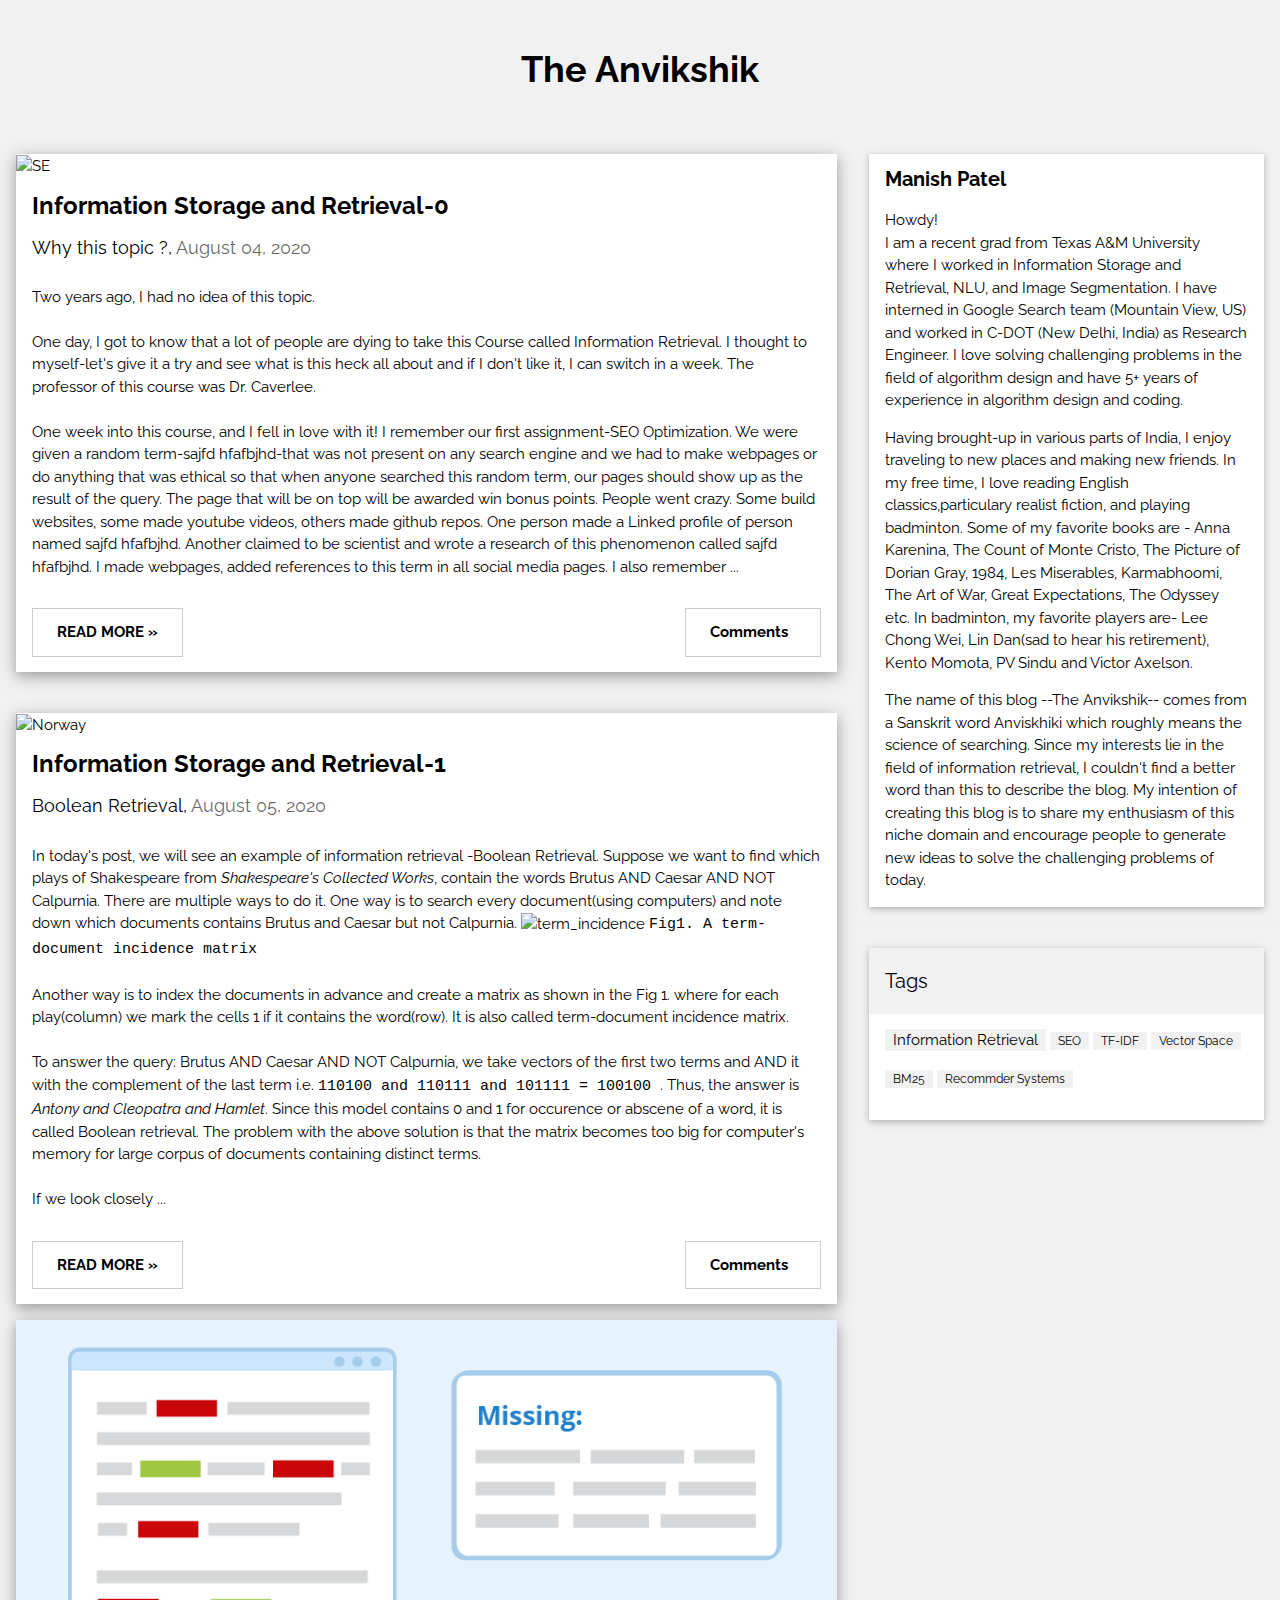
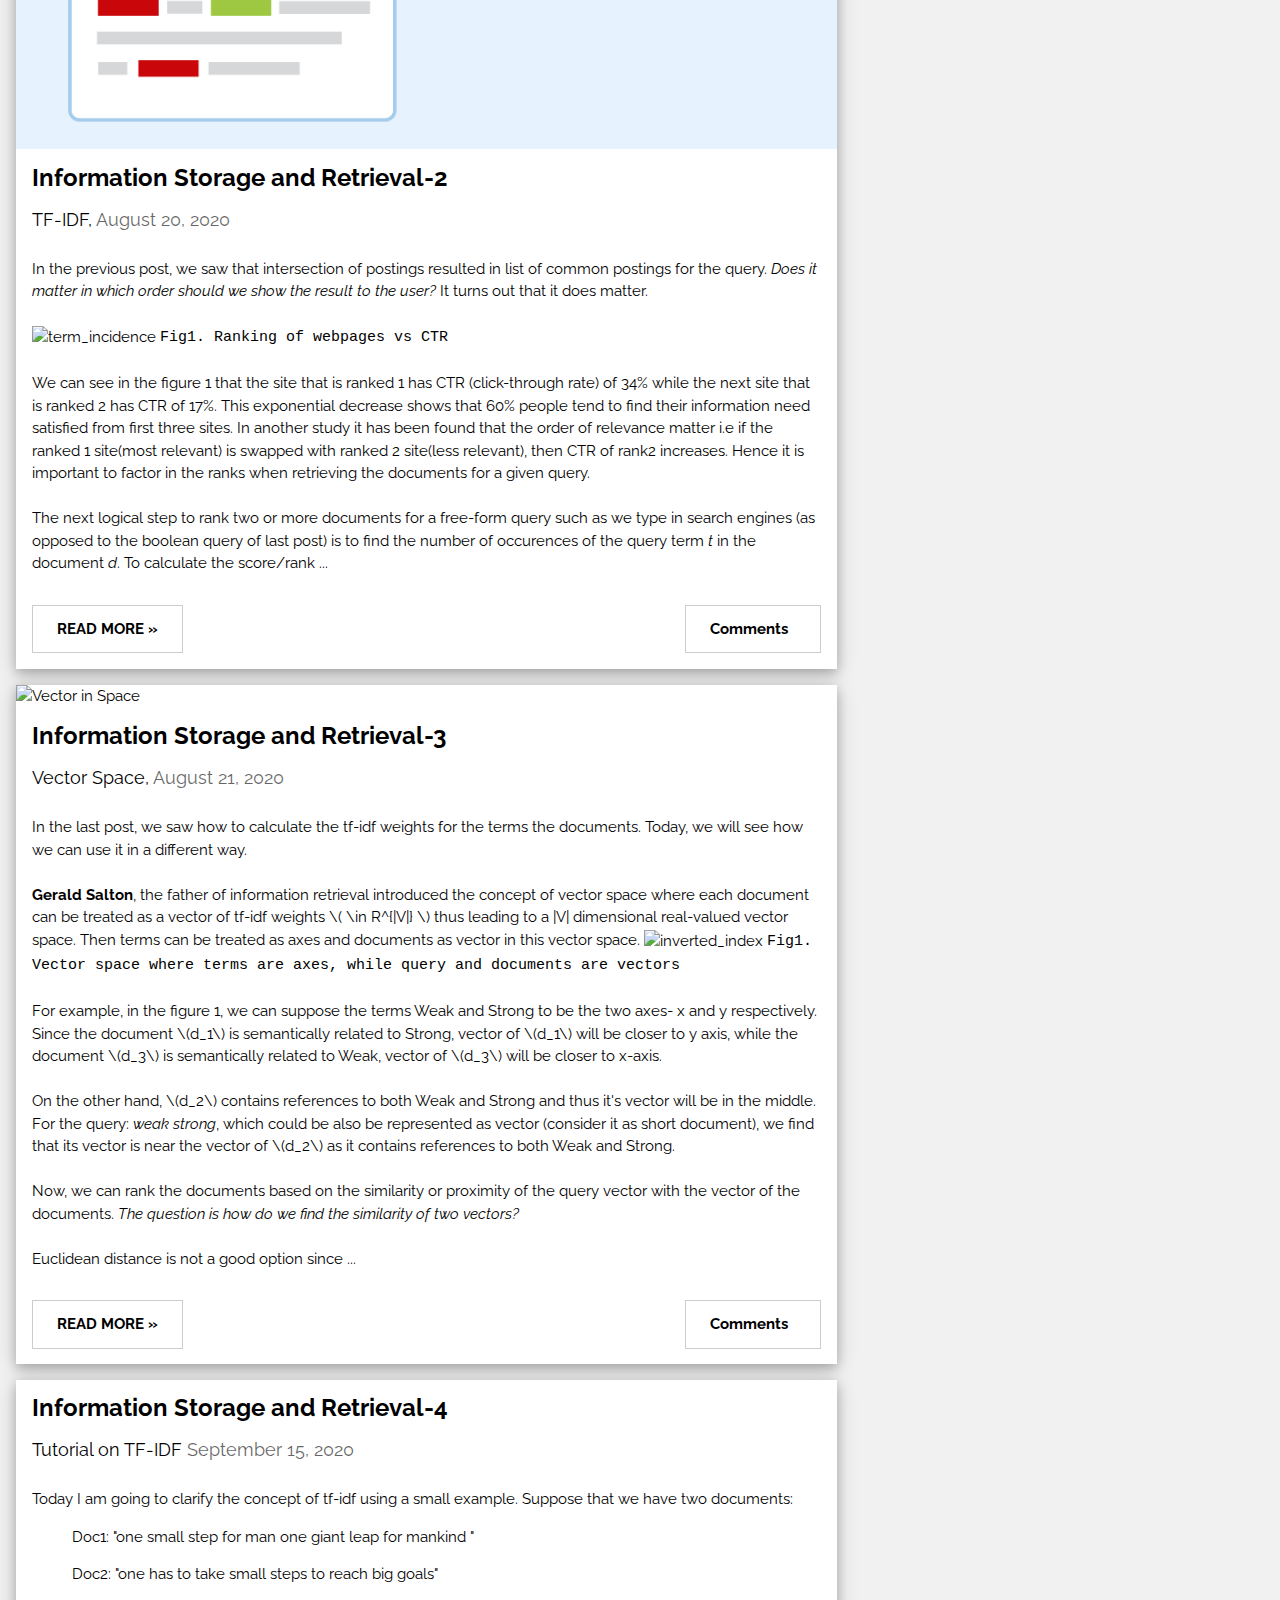
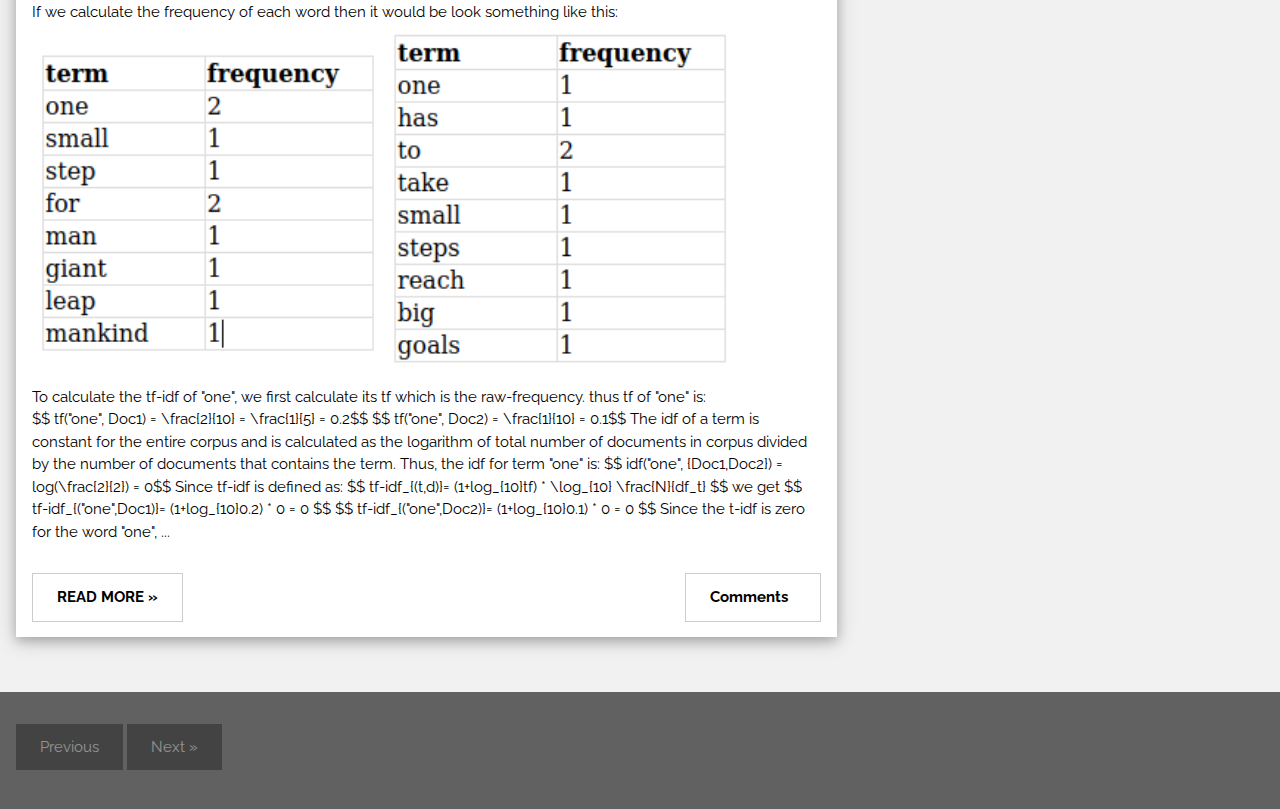
==== blog.html @ 342974e9 "added the tf-idf tutorial and removed site counter" ====
<!DOCTYPE html>
<html>
<title>Blog-Manish Patel</title>
<meta charset="UTF-8">
<meta name="viewport" content="width=device-width, initial-scale=1">
<link rel="stylesheet" href="https://www.w3schools.com/w3css/4/w3.css">
<link rel="stylesheet" href="https://fonts.googleapis.com/css?family=Raleway">
<style>
body,h1,h2,h3,h4,h5 {font-family: "Raleway", sans-serif}
span[id^="more"] {display: none;}
</style>
<script src="https://polyfill.io/v3/polyfill.min.js?features=es6"></script>
<script id="MathJax-script" async src="https://cdn.jsdelivr.net/npm/mathjax@3/es5/tex-mml-chtml.js"></script>
<meta name="google-site-verification" content="bvg4InVMcXnOLQELzO9Mb08WHTUcPh2SN9Ftq1-D7Hc" />
<body class="w3-light-grey">

<!-- w3-content defines a container for fixed size centered content, 
and is wrapped around the whole page content, except for the footer in this example -->
<div class="w3-content" style="max-width:1400px">

<!-- Header -->
<header class="w3-container w3-center w3-padding-32"> 
  <h1><b>The Anvikshik</b></h1>
  <!--<p>Welcome to the blog of <span class="w3-tag">Manish</span></p>-->
</header>

<!-- Grid -->
<div class="w3-row">

<!-- Blog entries -->
<div class="w3-col l8 s12">
  <!-- Blog entry -->
  <div class="w3-card-4 w3-margin w3-white">
    <img src="/blog_images/ir0_seo.jpeg" alt="SE" style="width:100%">
    <div class="w3-container">
      <h3><b>Information Storage and Retrieval-0</b></h3>
      <h5>Why this topic ?, <span class="w3-opacity">August 04, 2020</span></h5>
    </div>

    <div class="w3-container">
        <p>Two years ago, I had no idea of this topic. <br><br>
            One day, I got to know that a lot of people are dying to take this 
            Course called Information Retrieval. I thought to myself-let's give
            it a try and see what is this heck all about and if I don't like
            it, I can switch in a week. The professor of this course was 
            Dr. Caverlee. <br><br>
            
            One week into this course, and I fell in love with it! I remember 
            our first assignment-SEO Optimization. We were given a random 
            term-sajfd hfafbjhd-that was not present on any 
            search engine and we had to make webpages or do anything that was
            ethical so that when anyone searched this random term, our pages 
            should show up as the result of the query. The page that will be
            on top will be awarded win bonus points. People went crazy. Some
            build websites, some made youtube videos, others made github repos. 
            One person made a Linked profile of person named sajfd hfafbjhd. 
            Another claimed to be scientist and wrote a research of this phenomenon
            called sajfd hfafbjhd. I made webpages, added references to this term
            in all social media pages. I also remember 
						<span id="dots_0">...</span><span id="more_0">
						I made a business page for a mall with this term and asked my 
						friends to like it. Believe it or not, it started showing up on top 
						of the results. I need to give credits to my roommate Nikhil who made a school with 
            this name in the middle of a lake. The fun part is when one day my 
            friend Das was booking an Uber he found that this mall was being 
            shown as one of the pickup points. Another fun thing happend was 
            when one stranger rated my business and said- Amazing mall! 
            I was like- No bro! There is no such mall. I decided to delete it
            later on. <br><br>
						
            <img src="/blog_images/sajfd.png" alt="mall_review" style="width: 100%">
            <br><br>
						I learned so much from this course that I believe it has become one of
            my major interests and want to now share it with people. I also enjoy 
            writing, so I thought let me have two aims with one arrow. Please enjoy 
            my blog and feel free to drop any suggestions. <br><br>
            Thanks! 
            <br><br>
            Image credit: <a href="https://www.re-work.co/">rework</a>
            </span>
        </p>
      <div class="w3-row">
        <div class="w3-col m8 s12">
          <p><button class="w3-button w3-padding-large w3-white w3-border" onclick="expandRead(this)" id="0"><b>READ MORE »</b></button></p>
        </div>
				<div class="w3-col m4 w3-hide-small">
          <p><button class="w3-button w3-padding-large w3-border w3-right" onclick="expandComments(this)" id="0"><b>Comments  </b></button></p>
        </div>
			</div>
			 <div class="w3-container utterances"  id="comments_0" style="display:none;">
					<script src="https://utteranc.es/client.js"
        	repo="manishpatel005/manishpatel005.github.io"
        	issue-term="pathname"
        	theme="github-light"
        	crossorigin="anonymous"
        	async>
					</script>
        </div>
    </div>
  </div>
  <hr>

  <!-- Blog entry -->
  <div class="w3-card-4 w3-margin w3-white">
  <img src="/blog_images/ir_1_shakespeare.jpg" alt="Norway" style="width:100%">
    <div class="w3-container">
      <h3><b>Information Storage and Retrieval-1</b></h3>
      <h5>Boolean Retrieval, <span class="w3-opacity">August 05, 2020</span></h5>
    </div>

    <div class="w3-container">
    	<p>
				
      	In today's post, we will see an example of information retrieval
					-Boolean Retrieval. Suppose we want to find which plays of Shakespeare from<i> 
					Shakespeare's Collected Works</i>, contain the words Brutus AND Caesar
					AND NOT Calpurnia. There are multiple ways to do it.
					One way is to search every document(using computers) and note down which documents
					contains Brutus and Caesar but not Calpurnia. 
					
					<img src="/blog_images/term_incidence.png" alt="term_incidence" style="width: 100%">		
					<tt>Fig1. A term-document incidence matrix</tt><br><br>
					
					Another way is to index the documents in advance and create a matrix
					as shown in the Fig 1. where for each play(column) we mark the cells 1 
					if it contains the word(row). It is also called term-document 
					incidence matrix. <br><br>
					To answer the query: Brutus AND Caesar AND NOT Calpurnia, we take vectors
					of the first two terms and AND it with the complement of the last term i.e.
					<code>110100 and 110111 and 101111 = 100100 </code>. Thus, the answer 
					is <i>Antony and Cleopatra and Hamlet</i>. Since this model contains 0 and 1 for
					occurence or abscene of a word, it is called Boolean retrieval. The 
					problem with the above solution is that the matrix becomes too big for
					computer's memory for large corpus of documents containing distinct
					terms. <br><br>
					If we look closely <span id="dots_1">...</span><span id="more_1">
					we find that the matrix is sparse i.e only a small 
				subset of words are present in a document. Thus an effective way to
				store the presence of words in documents is to record only 1s and create
				an inverted index.
				
				<img src="/blog_images/inverted_index.png" alt="inverted_index" style="width: 100%" >
				
				<tt>Fig2. An inverted index with a collection of words on left
							side(called dictionary) and a list of documents in which the term
							occurs(called postings).</tt><br><br>
				Fig2. shows an inverted index for the terms made by creating a list of the
				documents in which the term occurs. Now for the query: Brutus AND Caesar
				AND NOT Calpurnia, we locate Brutus, Caesar, and Calpurnia and retrieve
				their postings and find the intersection between first two and then remove
				the words that is present in Calpurnia. That is from the intersection of
				postings of Brutus and Caesar we get <code>1,2,4</code>. If we remove
				<code>4</code> from it, we get the result as <code>1,2</code> which is 
				<i>Antony and Cleopatra and Hamlet</i>. <br><br>
				Often on Leetcode and other sites, we find problems such as intersection of
				two lists or k lists. This is a perfect instance where rubber meets the
				road. For e.g. if you have two sorted lists 
				of roughly equal size and want to find the common elements between 
				them, the best approach woulld be to use two pointers. But
				if one of them is very large, then it would make more sense to apply 
				binary search for the elements present in shorter list. <br><br>
				Now if you have multiple lists of varying size then you can either 
				sort them and start by finding common with the two smallest lists and
				then its result with next smallest and so on, or you can handle two
				lists at a time and form a hierarchical way to find the intersection.
				The best approach usually is the one which tends to be most simple
				and handles the constraints well. <br><br>
				References- <a href="https://nlp.stanford.edu/IR-book/html/htmledition/an-example-information-retrieval-problem-1.html">
				Manning, Raghavan, Schultze</a>  <br>
				Image Credits- <a href="https://www.shakespeare.org.uk/visit/shakespeares-birthplace/">shakespeare birthplace trust</a>
				</span>
      </p>
      <div class="w3-row">
        <div class="w3-col m8 s12">
          <p><button class="w3-button w3-padding-large w3-white w3-border" onclick="expandRead(this)" id="1"><b>READ MORE »</b></button></p>
        </div>
        <div class="w3-col m4 w3-hide-small">
          <p><button class="w3-button w3-padding-large w3-border w3-right" onclick="expandComments(this)" id="1"><b>Comments  </b></button></p>
        </div>
      </div>
			<div class="w3-container utterances"  id="comments_1" style="display:none;">
					<script src="https://utteranc.es/client.js"
        	repo="manishpatel005/manishpatel005.github.io"
        	issue-term="pathname"
        	theme="github-light"
        	crossorigin="anonymous"
        	async>
					</script>
        </div>
    </div>
  </div>

  <!-- Blog entry -->
  <div class="w3-card-4 w3-margin w3-white">
  <img src="/blog_images/TF-IDF.png" alt="Norway" style="width:100%">
    <div class="w3-container">
      <h3><b>Information Storage and Retrieval-2</b></h3>
      <h5>TF-IDF, <span class="w3-opacity">August 20, 2020</span></h5>
    </div>

    <div class="w3-container">
      <p>
				In the previous post, we saw that intersection of postings resulted in
				list of common postings for the query. <i>Does it matter in which order
				should we show the result to the user?</i> It turns out that it does matter.
				<br><br>
				<img src="/blog_images/google_ctr.png" alt="term_incidence" style="width: 100%">
				<tt>Fig1. Ranking of webpages vs CTR</tt>
				<br><br>
				We can see in the figure 1 that the site that is ranked 1 has CTR (click-through rate)
				of 34% while the next site that is ranked 2 has CTR of 17%. This exponential decrease
				shows that 60% people tend to find their information need satisfied from first three 
				sites. In another study it has been found that the order of relevance matter i.e
				if the ranked 1 site(most relevant) is swapped with ranked 2 site(less relevant), then
				CTR of rank2 increases. Hence it is important to factor in the ranks when retrieving 
				the documents for a given query. <br><br>
				The next logical step to rank two or more documents for a free-form query such as we type
				in search engines (as opposed to the boolean query of last post) is to find the number
				of occurences of the query term <i>t</i> in the document <i>d</i>. To calculate the score/rank
				<span id="dots_2">...</span><span id="more_2">
				we find the frequency of all terms of query in the documents, sum them up
				and rank them in decreasing order. This weighting is called <i>term frequency</i>.
				<img src="/blog_images/shakespeare_count_terms.png" alt="inverted_index" style="width: 100%" >
				
				<tt>Fig2. Frequency of the terms in the documents</tt><br><br>
				
				Figure 2 shows the number of occurences of the terms (raw term frequency) 
				in the documents. But the raw term frequency has problem that relevancy does not increase
				with term frequency i.e. a document with tf=10 is more relevant than a document with tf=1
				but not 10 times more relevant. Thus we can solve this problem by taking logarithm of <i>tf</i>
				for term <i>t</i> in document <i>d</i>:
				$$w_{t,d}= 1+log_{10}tf$$ 
				Another problem is that all terms are considered equally important
				when assessing the relevancy. However, this is not true. For instance in a set of documents
				from law industry, the term <i>legal</i> will be in almost all the documents. So we need 
				to attenuate the occurence of frequent terms and increase weight for rare terms. This 
				can be done by using <i>document frequency</i> which is defined as the number of documents
				that contain the term <i>t</i>. To weight <i>tf</i> we will use <i>inverse document frequency</i>
				which is defined as:
				$$ idf_t= \log_{10} \frac{N}{df_t} $$
				where N is the number of documents in the collection. This brings us an important milestone in IR
				which is tf-idf weighting and defined as:
				$$ w_{t,d}= (1+log_{10}tf) * \log_{10} \frac{N}{df_t} $$
				tf-idf weight increses with the number of occurences within a document(term-frequency) and 
				increases with the rarity of the term in the collection (inverse document frequency).
				
				<img src="/blog_images/tf_idf_weights.png" alt="inverted_index" style="width: 100%" >
				<tt>Fig3. tf-idf weights for the terms in the documents</tt><br><br>
				
				For our initial query of:<i>Brutus and Caesar but not Calpurnia</i>, the score for
				<i>Anthony and Cleopatra</i> will be <code>1.21 + 8.59=9.80</code> while the score for
				<i>Hamlet</i> will be <code>1.0+1.51=2.51</code>. Thus,<i>Anthony and Cleopatra</i>
				is more relevant for the query and should be displayed above <i>Hamlet</i>. <br><br>
				
				Image Credits for ranking- <a href="https://www.sistrix.com/blog/why-almost-everything-you-knew-about-google-ctr-is-no-longer-valid/">Sistrix</a> <br>
				Image Credits for shakespeare term matrix- <a href="https://people.engr.tamu.edu/caverlee/index.html#teaching">Prof. Cav</a><br>
				Image Credits for title figure- <a href="https://www.seobility.net/en/wiki/TF*IDF">Seobility</a>
				
				</span>
			</p>
      <div class="w3-row">
        <div class="w3-col m8 s12">
          <p><button class="w3-button w3-padding-large w3-white w3-border" onclick="expandRead(this)" id="2"><b>READ MORE »</b></button></p>
        </div>
        <div class="w3-col m4 w3-hide-small">
          <p><button class="w3-button w3-padding-large w3-border w3-right" onclick="expandComments(this)" id="2"><b>Comments  </b></button></p>
        </div>
      </div>
			<div class="w3-container utterances"  id="comments_2" style="display:none;">
					<script src="https://utteranc.es/client.js"
        	repo="manishpatel005/manishpatel005.github.io"
        	issue-term="pathname"
        	theme="github-light"
        	crossorigin="anonymous"
        	async>
					</script>
       </div>
    </div>
  </div>
	
	 <!-- Blog entry -->
  <div class="w3-card-4 w3-margin w3-white">
  <img src="/blog_images/ir_3_vs.jpg" alt="Vector in Space" style="width:100%">
    <div class="w3-container">
      <h3><b>Information Storage and Retrieval-3</b></h3>
      <h5>Vector Space, <span class="w3-opacity">August 21, 2020</span></h5>
    </div>

    <div class="w3-container">
    	<p>
				
      	In the last post, we saw how to calculate the tf-idf weights for the terms
				the documents. Today, we will see how we can use it in a different way. <br><br>
				
				<b>Gerald Salton</b>, the father of information retrieval introduced the concept
				of vector space where each document can be treated as a vector of 
				tf-idf weights \( \in R^{|V|} \) thus leading to a |V| dimensional real-valued
				vector space. Then terms can be treated as axes and documents as vector in this 
				vector space. 
				
				<img src="/blog_images/vector_space.png" alt="inverted_index" style="width: 100%" >
				<tt>Fig1. Vector space where terms are axes, while query and documents are vectors</tt><br><br>
				
				For example, in the figure 1, we can suppose the terms Weak and Strong to be the two axes- x and y respectively.
				Since the document \(d_1\) is semantically related to Strong, vector of  \(d_1\) will be closer to y axis, while
				the document \(d_3\) is semantically related to Weak, vector of  \(d_3\) will be closer to x-axis. <br><br>
				On the other hand, \(d_2\) contains references to both Weak and Strong and thus it's vector will be in the middle.
				For the query: <i>weak strong</i>, which could be also be represented as vector (consider it as short document),
				we find that its vector is near the vector of \(d_2\) as it contains references to both Weak and Strong. <br><br>
				
				Now, we can rank the documents based on the similarity or proximity of the query vector with the vector
				of the documents. <i>The question is how do we find the similarity of two vectors?</i> <br><br>
				
				Euclidean distance is not a good option since <span id="dots_3">...</span><span id="more_3">
				we can see in the figure itself that distance between q and \(d_2\)
				is larger compared to distance between q and \(d_1\), although q is semantically closer to \(d_2\).
				Angle betweent the vectors will be a good idea. The smaller the angle the better the similarity. In fact, we
				can use the cosine of the angles since cosine of two vectors is their dot product if they are 
				length normalized. We need length normalization to account for documents that are similar but have
				different lengths. <br>
				
				$$ cos(q,d)= \frac{\Sigma_{i=1}^{|V|} q_i d_i}{\sqrt{\Sigma_{i=1}^{|V|} q_{i}^{2}} \sqrt{\Sigma_{i=1}^{|V|} d_{i}^{2}}}$$
				where \(q_i\) is tf-idf weight of term i in the query and \(d_i\) is tf-idf weight of term i in the document. 
				The denominator represents that query and documents are normalized. <br><br>
				
				Let's take an example to understand how cosine is calculated. Assume that we have three novels-
				Austen's <i>Sense and Sensibility</i> , <i>Pride and Prejudice</i> and Bronte's <i>Wuthering Heights</i>.
				We take three terms with normalized log term frequency (we don't do idf-weighting to keep it simple) as shown
				in the figure 2.
				
				<img src="/blog_images/tf_vs.png" alt="inverted_index" style="width: 100%" >
				<tt>Fig2. Normalized log term-frequency weights of SaS,PaP,and WH</tt><br><br>
				
				
				Then, <br>
				\(cos(SaS, Pap) = 0.996 * 0.993 + \) \(0.087 * 0.120 + 0 = 0.999 \) <br>
				\(cos(SaS, WH) = 0.996 * 0.847 + \) \(0.087 * 0.466 + 0.017 *0.254 = 0.888\)<br>
				\(cos(PaP, WH) = 0.993 * 0.847 + \) \(0.120 * 0.466  + 0 = 0.896\)<br><br>
				
				It can be seen that cos(SaS, PaP) is greater than other two which is obvious
				since SaS and PaP are both written by Austen. <br><br>
				
				One important thing we can learn from vector space is how to turn the simple matrix
				of numbers into a n-dimensional space. An example of this concept would be the 
				word embeddings- where we turn or map words to a bunch of real numbers (Tomas Mikolov, 2013)
				and words that are alike are nearby while words that are different are far away in this n-dimensional space. 
					
				</span>
      </p>
      <div class="w3-row">
        <div class="w3-col m8 s12">
          <p><button class="w3-button w3-padding-large w3-white w3-border" onclick="expandRead(this)" id="3"><b>READ MORE »</b></button></p>
        </div>
        <div class="w3-col m4 w3-hide-small">
          <p><button class="w3-button w3-padding-large w3-border w3-right" onclick="expandComments(this)" id="3"><b>Comments  </b></button></p>
        </div>
      </div>
			<div class="w3-container utterances"  id="comments_3" style="display:none;">
					<script src="https://utteranc.es/client.js"
        	repo="manishpatel005/manishpatel005.github.io"
        	issue-term="pathname"
        	theme="github-light"
        	crossorigin="anonymous"
        	async>
					</script>
      </div>
    </div>
  </div>

	
	 <!-- Blog entry -->
  <div class="w3-card-4 w3-margin w3-white">
    <div class="w3-container">
      <h3><b>Information Storage and Retrieval-4</b></h3>
      <h5>Tutorial on TF-IDF <span class="w3-opacity">September 15, 2020</span></h5>
    </div>

    <div class="w3-container">
    	<p>
				
      	Today I am going to clarify the concept of tf-idf using a small example.
				Suppose that we have two documents:
				<blockquote>
    				<p>Doc1: &quot;one small step for man one giant leap for mankind &quot;</p>
				</blockquote>
				<blockquote>
					<p>Doc2: &quot;one has to take small steps to reach big goals&quot;</p>
				</blockquote>
				If we calculate the frequency of each word then it would be look something like this:
				<img src="/blog_images/tfidf_tut.png" alt="example-tfidf" style="width: 90%" > <br>
				To calculate the tf-idf of "one", we first calculate its tf which is the raw-frequency. 
				thus tf of "one" is: <br>
				$$ tf("one", Doc1) = \frac{2}{10} = \frac{1}{5} = 0.2$$
				$$ tf("one", Doc2) = \frac{1}{10} = 0.1$$
				The idf of a term is constant for the entire corpus and is calculated as the logarithm of total
				number of documents in corpus divided by the number of documents that contains the term. 
				Thus, the idf for term "one" is: 
				$$ idf("one", {Doc1,Doc2}) = log(\frac{2}{2}) = 0$$
				Since tf-idf is defined as: 
				$$ tf-idf_{(t,d)}= (1+log_{10}tf) * \log_{10} \frac{N}{df_t} $$
				we get
				$$ tf-idf_{("one",Doc1)}= (1+log_{10}0.2) * 0 = 0 $$
				$$ tf-idf_{("one",Doc2)}= (1+log_{10}0.1) * 0 = 0 $$
				Since the t-idf is zero for the word "one", 
					<span id="dots_4">...</span><span id="more_4">
				it means that this word is not very informative and
				appears in all the documents. <br>
				Let's calculate the tf-idf for another word "to". The tf of "to" is:
				$$ tf("to", Doc1) = \frac{0}{10} = 0 $$
				$$ tf("to", Doc2) = \frac{2}{10} = 0.2 $$
				The idf for term "to" is: 
				$$ idf("to", {Doc1,Doc2}) = log(\frac{2}{1}) = 0.301$$
				The tf-idf for "to" is: 
				$$ tf-idf_{("to",Doc1)}= (1+log_{10}0) * 0.301 = 0 $$
				$$ tf-idf_{("to",Doc2)}= (1+log_{10}0.2) * 0.301 = 0.30 * .30 = 0.09 $$ 
				The word "to" is more interesting as it occurs twice in the second document. <br>
				Here we have taken (1+log 0) to be 0 since log 0 is undefined and we want to have weight as 0 when the term is not present.
			</span>	
			</p>
			
      <div class="w3-row">
        <div class="w3-col m8 s12">
          <p><button class="w3-button w3-padding-large w3-white w3-border" onclick="expandRead(this)" id="4"><b>READ MORE »</b></button></p>
        </div>
        <div class="w3-col m4 w3-hide-small">
          <p><button class="w3-button w3-padding-large w3-border w3-right" onclick="expandComments(this)" id="4"><b>Comments  </b></button></p>
        </div>
      </div>
			<div class="w3-container utterances"  id="comments_4" style="display:none;">
					<script src="https://utteranc.es/client.js"
        	repo="manishpatel005/manishpatel005.github.io"
        	issue-term="pathname"
        	theme="github-light"
        	crossorigin="anonymous"
        	async>
					</script>
      </div>
    </div>
  </div>

<!-- END BLOG ENTRIES -->
</div>

<!-- Introduction menu -->
<div class="w3-col l4">
  <!-- About Card -->
  <div class="w3-card w3-margin w3-margin-top">
      <!--<img src="/w3images/avatar_g.jpg" style="width:100%"> -->
    <div class="w3-container w3-white">
      <h4><b>Manish Patel</b></h4>
      <p>Howdy!<br>
       I am a recent grad from Texas A&amp;M University where I worked in Information
				Storage and Retrieval, NLU, and Image Segmentation.   
       I have interned in Google Search team (Mountain View, US) and worked in C-DOT (New Delhi, India) as Research Engineer. 
       I love solving challenging problems in the field of algorithm design and have 5+ years of experience in algorithm design and coding. 
      </p>
      <p>Having brought-up in various parts of India, I enjoy traveling to new
				places and making new friends. In my free time, I love reading English
				classics,particulary realist fiction, and playing badminton. Some of 
				my favorite books are - Anna Karenina, The Count of Monte Cristo, The
				Picture of Dorian Gray, 1984, Les Miserables, Karmabhoomi, The Art of
				War, Great Expectations, The Odyssey etc. In badminton, my favorite players are-
      	Lee Chong Wei, Lin Dan(sad to hear his retirement), Kento Momota, 
				PV Sindu and Victor Axelson.  
      </p>
      <p>
      The name of this blog --The Anvikshik-- comes from a Sanskrit word Anviskhiki which roughly means the science of searching.
			<!--whether
			inwards(spiritual) or outwards(reasoning/logic). -->Since my interests lie in the 
			field of information retrieval, I couldn't find a better word than this to describe the blog.
			My intention of creating this blog is to share my enthusiasm of this niche domain and encourage people to generate
      new ideas to solve the challenging problems of today.
			<!--refers to means a person or craftsmen who is skilled in the use of Machine tools such as Neural Networks, SVM, Regression etc. 
      Although dictionaries have defined only the word machinist, I heard the term once used by someone but unfortunately could not remember it. I dedicate it to the
      unknown soul. -->  
      </p>
    </div>
  </div><hr>
	
  
  <!-- Posts -->
	<!-- 
  <div class="w3-card w3-margin">
    <div class="w3-container w3-padding">
      <h4>Popular Posts</h4>
    </div>
    <ul class="w3-ul w3-hoverable w3-white">
      <li class="w3-padding-16">
        <img src="/w3images/workshop.jpg" alt="Image" class="w3-left w3-margin-right" style="width:50px">
        <span class="w3-large">Lorem</span><br>
        <span>Sed mattis nunc</span>
      </li>
      <li class="w3-padding-16">
        <img src="/w3images/gondol.jpg" alt="Image" class="w3-left w3-margin-right" style="width:50px">
        <span class="w3-large">Ipsum</span><br>
        <span>Praes tinci sed</span>
      </li> 
      <li class="w3-padding-16">
        <img src="/w3images/skies.jpg" alt="Image" class="w3-left w3-margin-right" style="width:50px">
        <span class="w3-large">Dorum</span><br>
        <span>Ultricies congue</span>
      </li>   
      <li class="w3-padding-16 w3-hide-medium w3-hide-small">
        <img src="/w3images/rock.jpg" alt="Image" class="w3-left w3-margin-right" style="width:50px">
        <span class="w3-large">Mingsum</span><br>
        <span>Lorem ipsum dipsum</span>
      </li>  
    </ul>
  </div>
  <hr> 
  -->
  <!-- Labels / tags -->
  <div class="w3-card w3-margin">
    <div class="w3-container w3-padding">
      <h4>Tags</h4>
    </div>
    <div class="w3-container w3-white">
    <p><span class="w3-tag w3-light-grey w3-margin-bottom">Information Retrieval</span> <span class="w3-tag w3-light-grey w3-small w3-margin-bottom">SEO</span> <span class="w3-tag w3-light-grey w3-small w3-margin-bottom">TF-IDF</span>
      <span class="w3-tag w3-light-grey w3-small w3-margin-bottom">Vector Space</span> 
			<span class="w3-tag w3-light-grey w3-small w3-margin-bottom">BM25</span> 
			<span class="w3-tag w3-light-grey w3-small w3-margin-bottom">Recommder Systems</span>
			<!--<span class="w3-tag w3-light-grey w3-small w3-margin-bottom"><img src="https://hitcounter.pythonanywhere.com/count/tag.svg" alt="Hits"></span>
			-->
    </p>
    </div>
  </div>
  
<!-- END Introduction Menu -->
</div>

<!-- END GRID -->
</div><br>

<!-- END w3-content -->
</div>

<!-- Footer -->
<footer class="w3-container w3-dark-grey w3-padding-32 w3-margin-top">
  <button class="w3-button w3-black w3-disabled w3-padding-large w3-margin-bottom">Previous</button>
  <button class="w3-button w3-black w3-disabled w3-padding-large w3-margin-bottom">Next »</button>
  <!--<p>Powered by <a href="https://www.w3schools.com/w3css/default.asp" target="_blank">w3.css</a></p> -->
</footer>

<script>
function expandRead(button) {
	var id = button.id;
	var dots_id = 'dots_' + id;
	var more_id = 'more_' + id;
	
	
  var dots = document.getElementById(dots_id);
  var moreText = document.getElementById(more_id);
  var btnText = document.getElementById(id);
	
	
  if (dots.style.display === "none") {
    dots.style.display = "inline";
    btnText.innerHTML = "Read more"; 
    moreText.style.display = "none";
		
  } else {
    dots.style.display = "none";
    btnText.innerHTML = "Read less"; 
    moreText.style.display = "inline";
	}
}
	
function expandComments(button) {
	var id = button.id;
	var comments_id = 'comments_' + id;
	var moreComments = document.getElementById(comments_id);
	
  if (moreComments.style.display === "none") { 
    moreComments.style.display = "block";
  } else {
    moreComments.style.display = "none";
	}
}
</script>
</body>
</html>
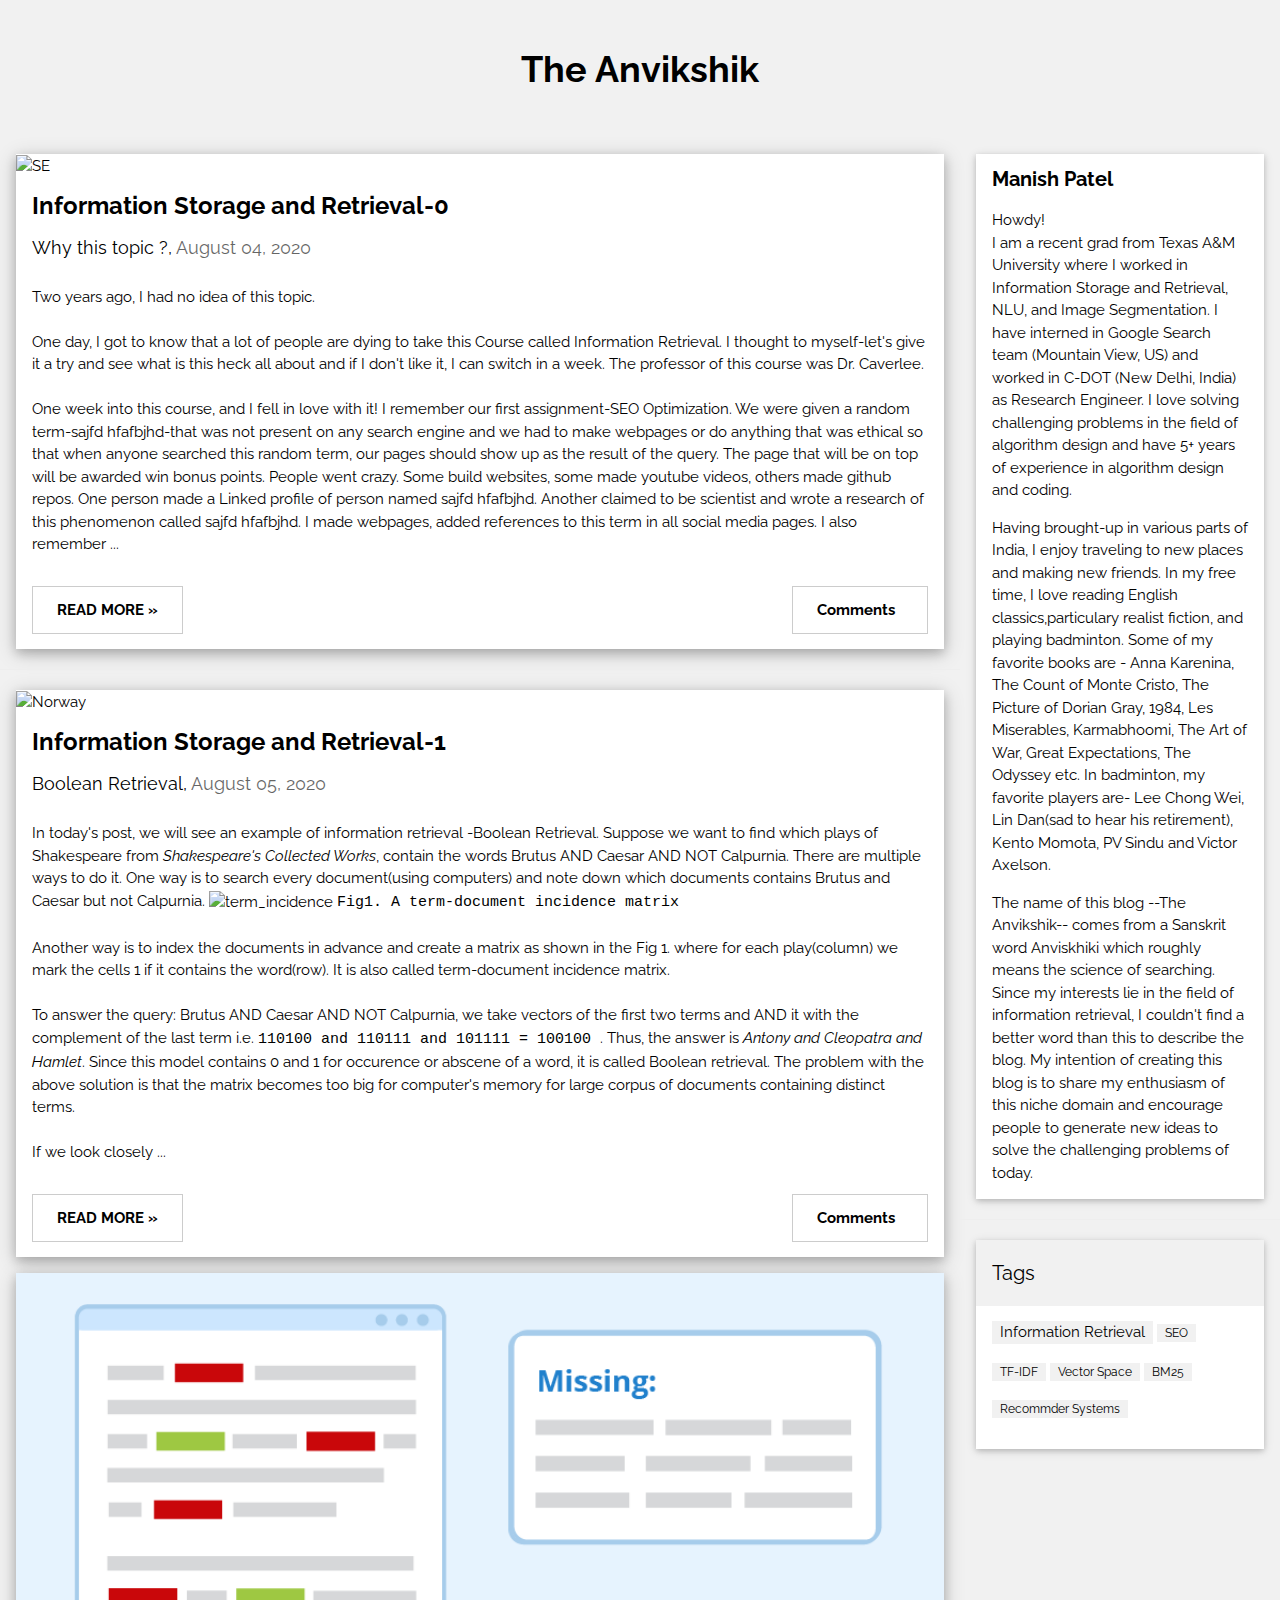
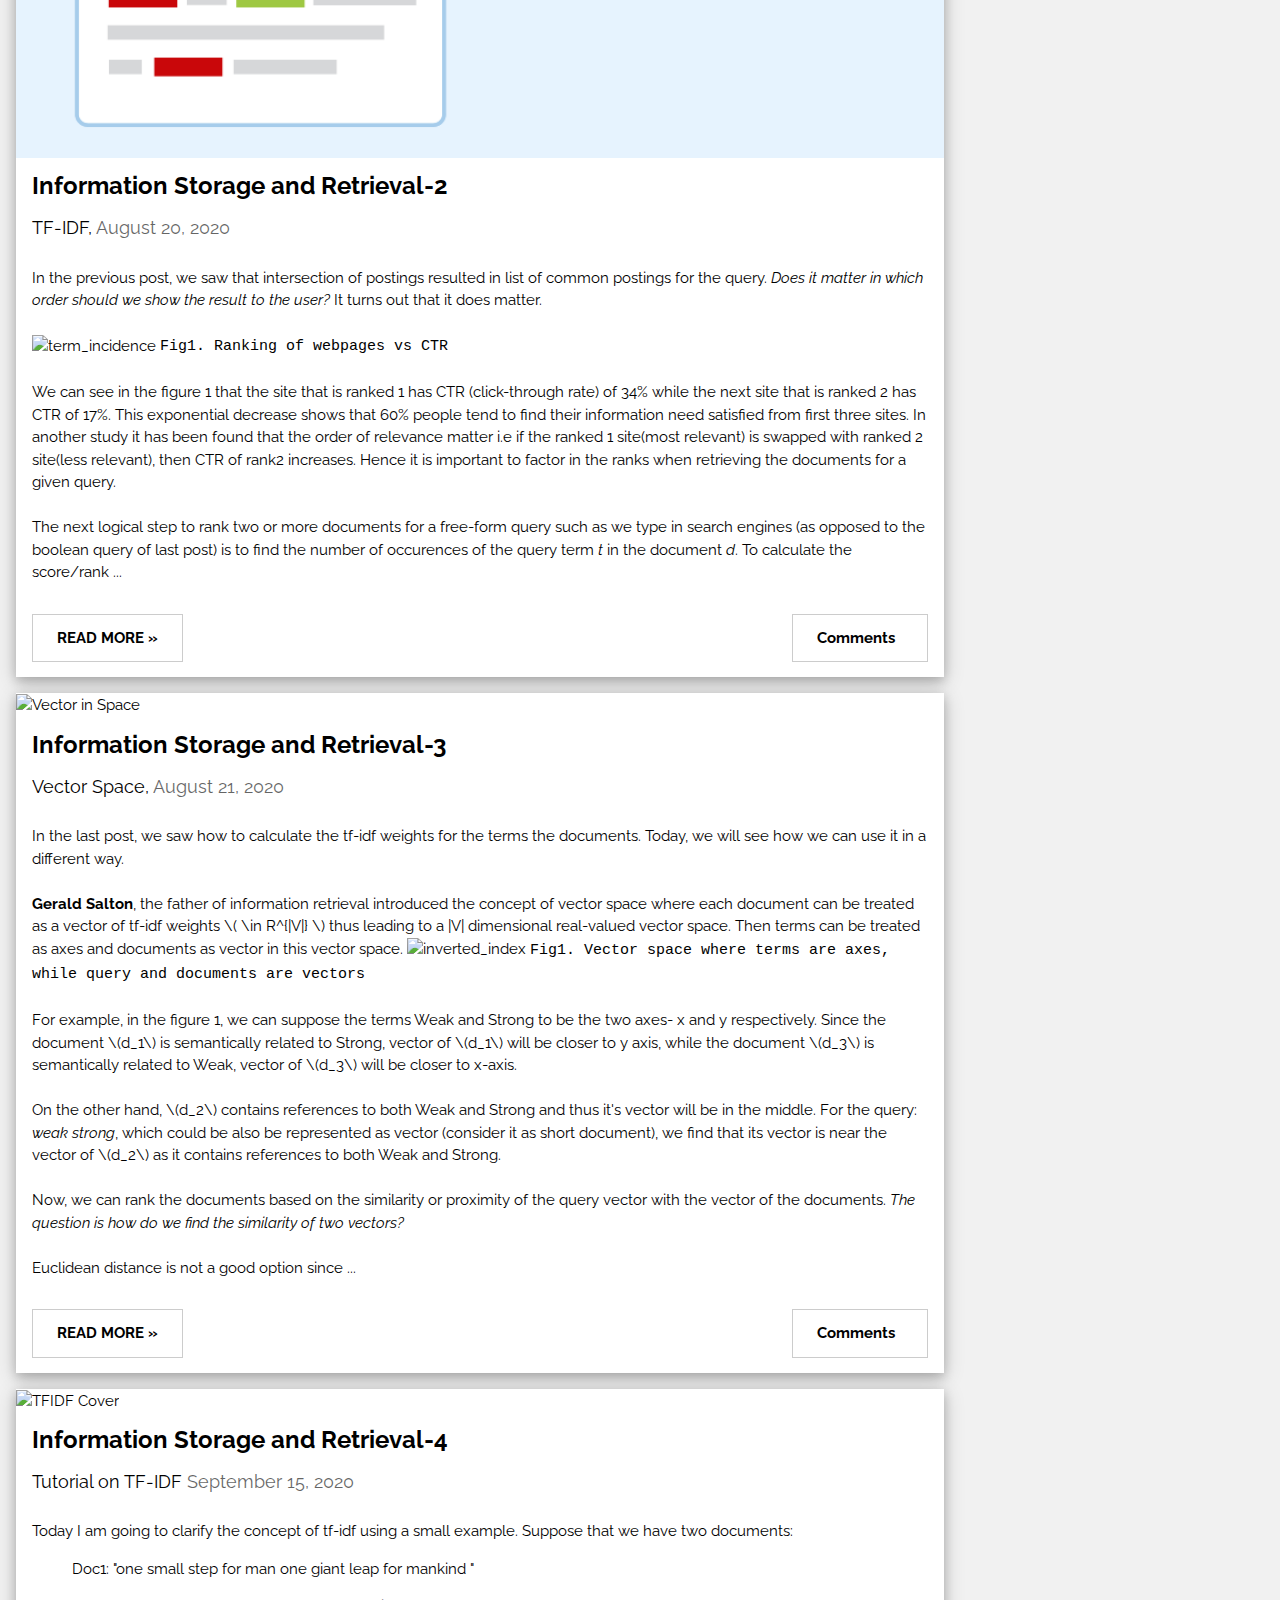
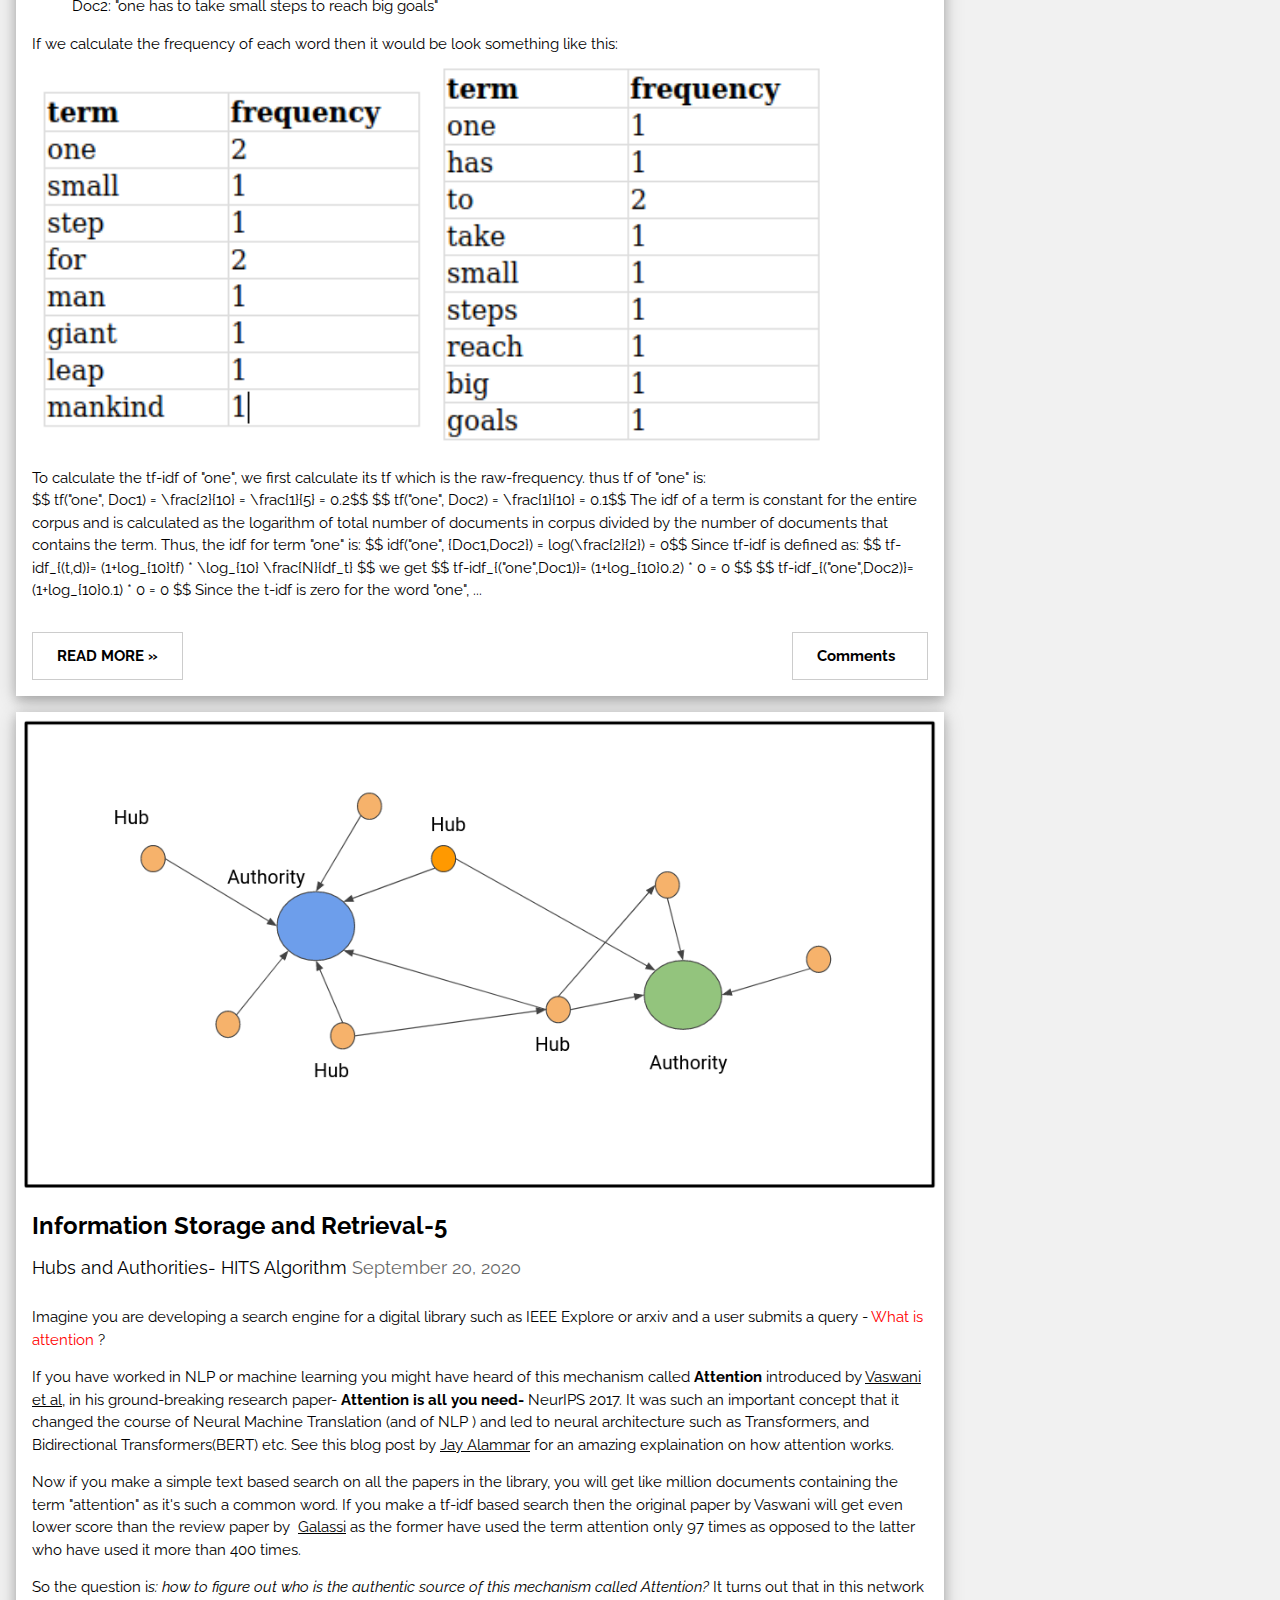
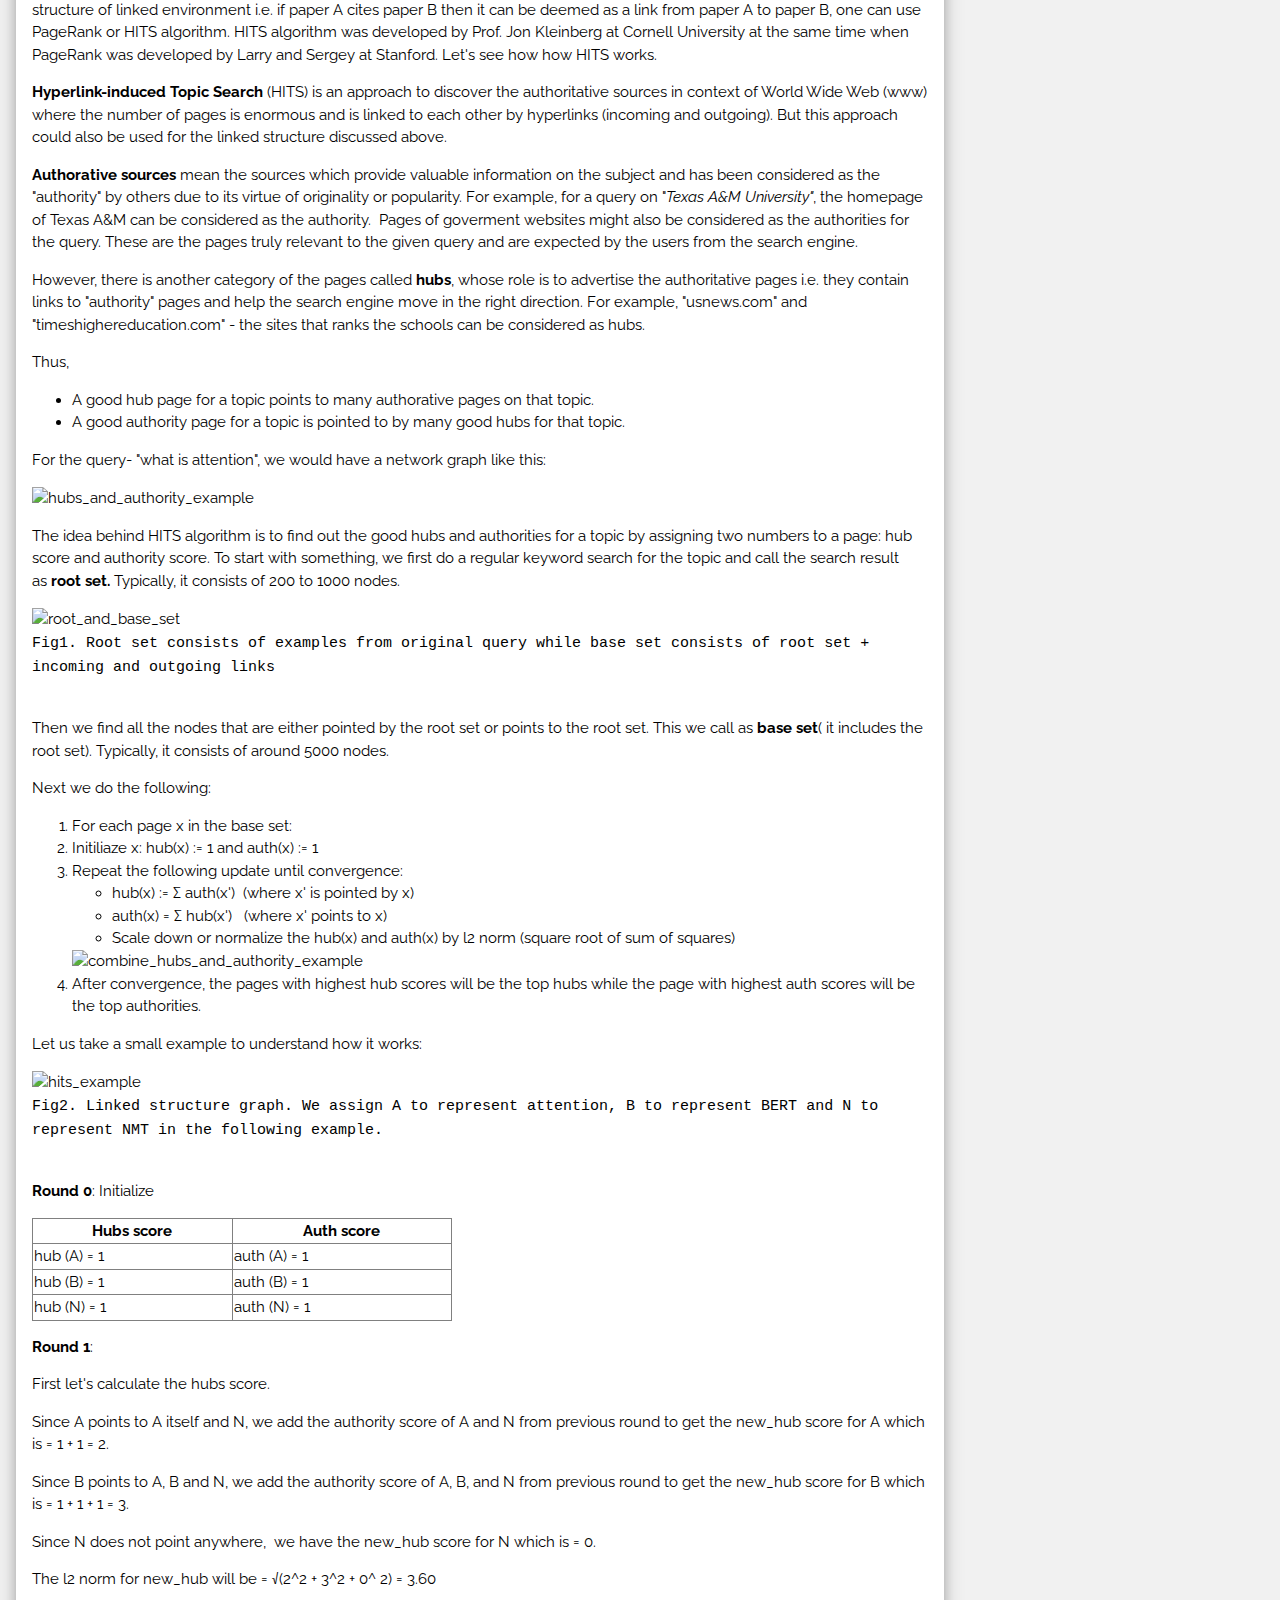
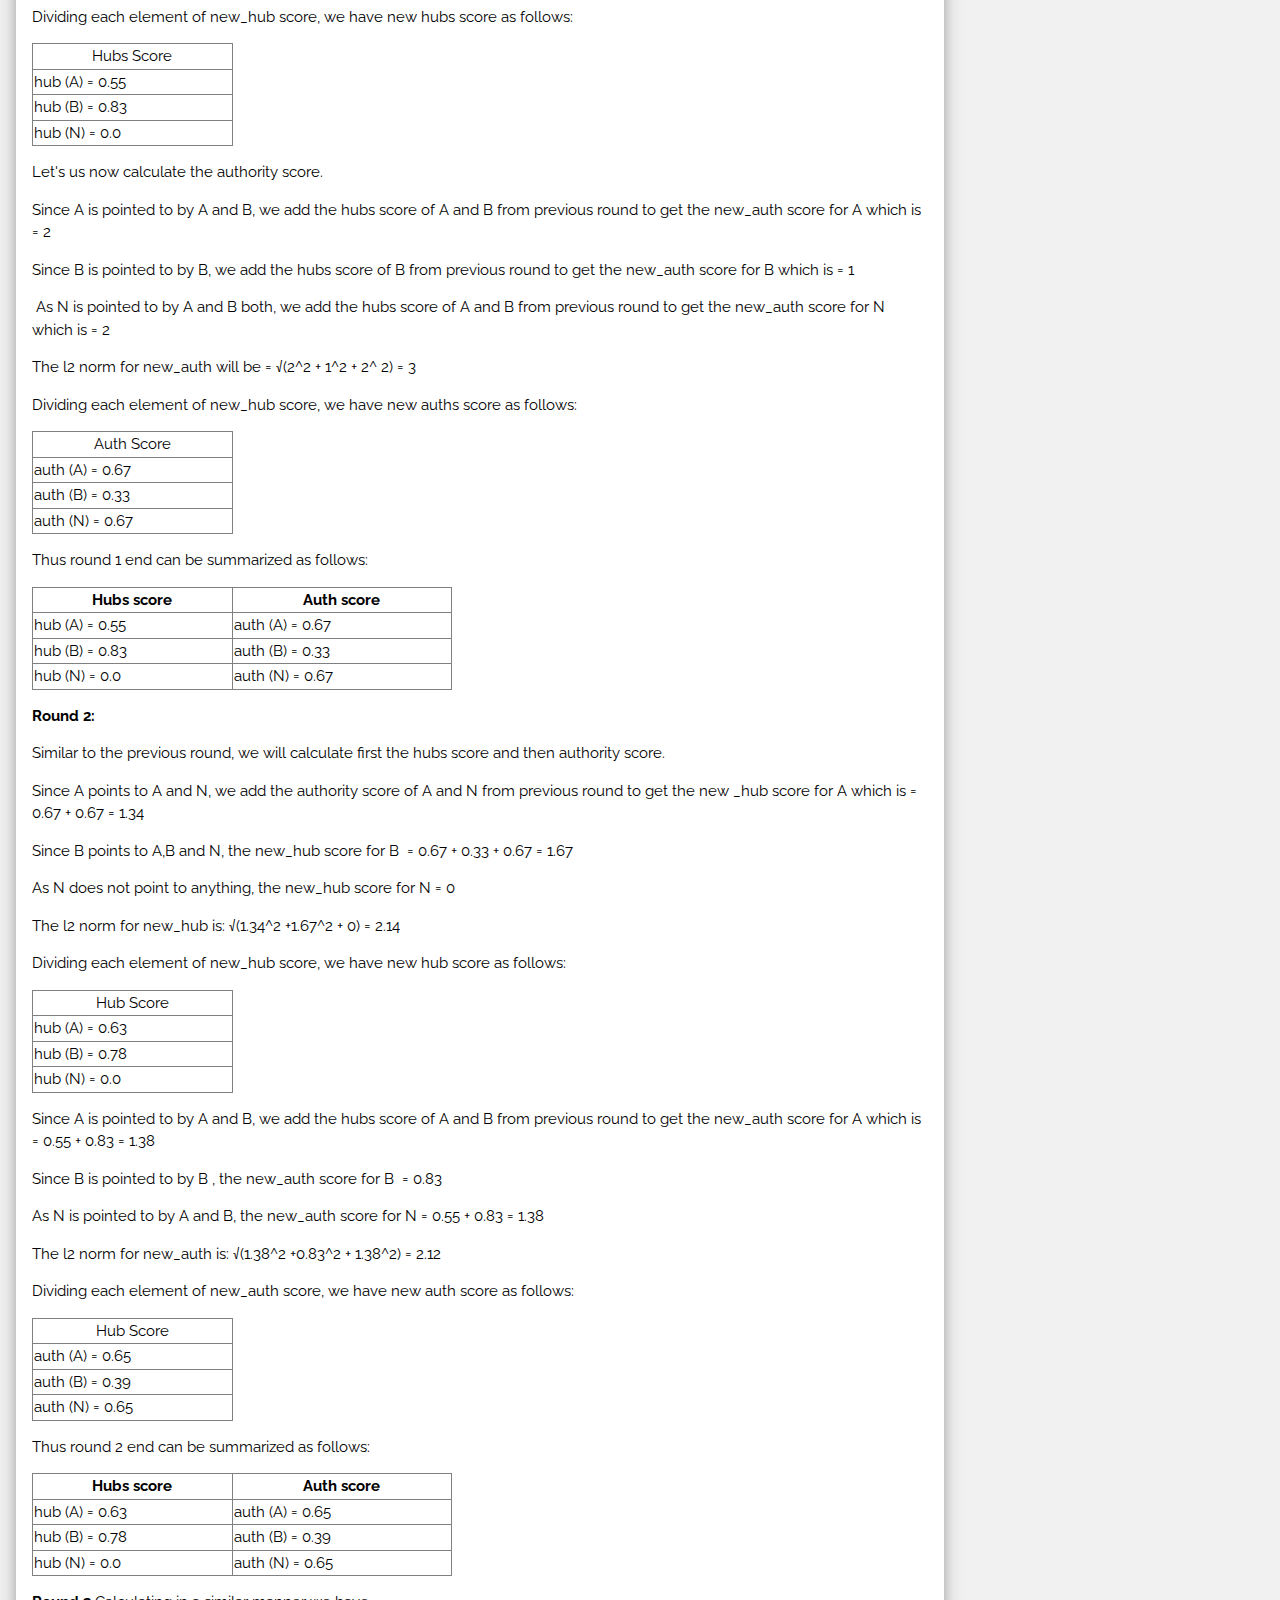
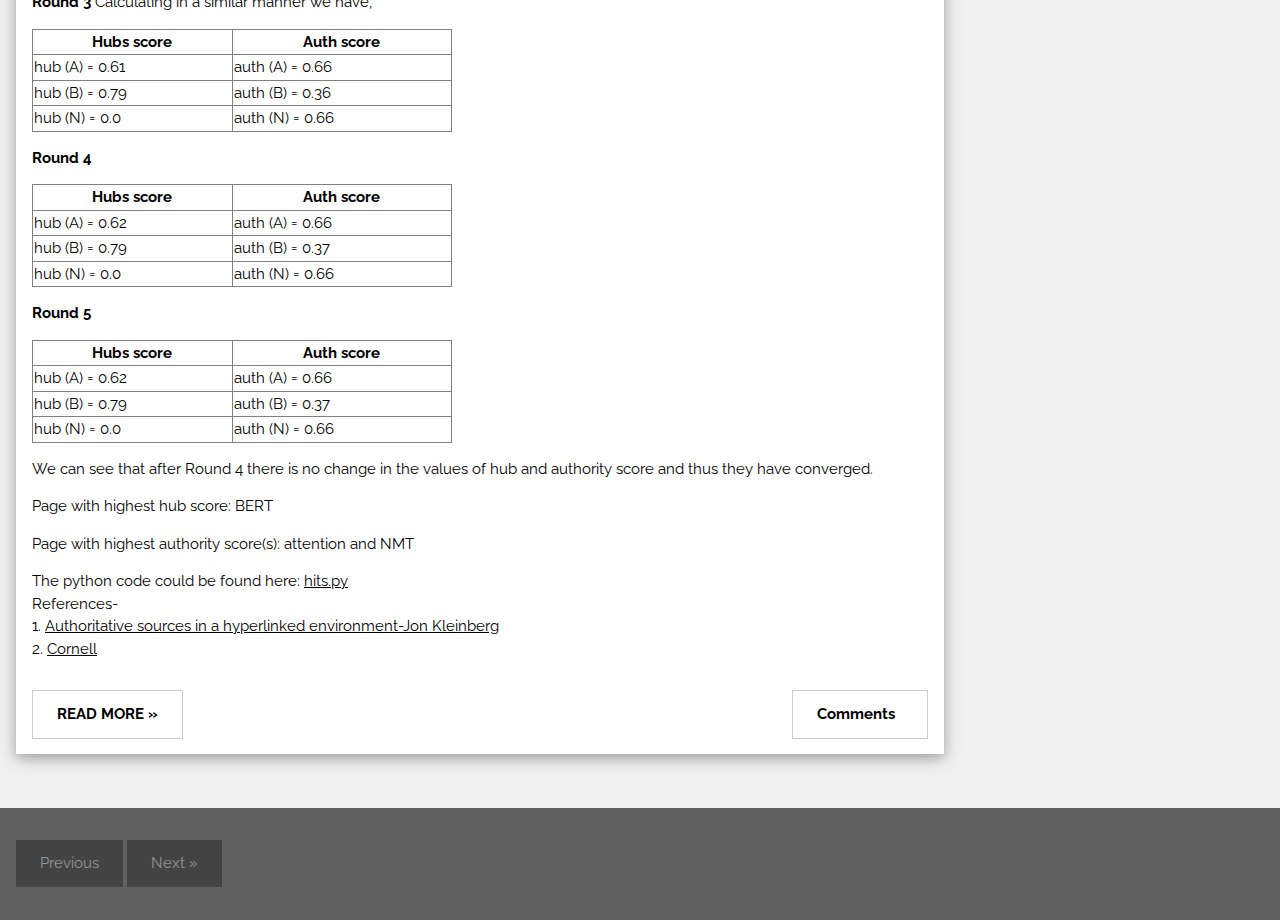
==== commit 59da6651: "changed cover of hits" ====
--- a/blog.html
+++ b/blog.html
@@ -1,582 +1,867 @@
 <!DOCTYPE html>
 <html>
-<title>Blog-Manish Patel</title>
-<meta charset="UTF-8">
-<meta name="viewport" content="width=device-width, initial-scale=1">
-<link rel="stylesheet" href="https://www.w3schools.com/w3css/4/w3.css">
-<link rel="stylesheet" href="https://fonts.googleapis.com/css?family=Raleway">
-<style>
-body,h1,h2,h3,h4,h5 {font-family: "Raleway", sans-serif}
-span[id^="more"] {display: none;}
-</style>
-<script src="https://polyfill.io/v3/polyfill.min.js?features=es6"></script>
-<script id="MathJax-script" async src="https://cdn.jsdelivr.net/npm/mathjax@3/es5/tex-mml-chtml.js"></script>
-<meta name="google-site-verification" content="bvg4InVMcXnOLQELzO9Mb08WHTUcPh2SN9Ftq1-D7Hc" />
-<body class="w3-light-grey">
-
-<!-- w3-content defines a container for fixed size centered content, 
+	<title>Blog-Manish Patel</title>
+	<meta charset="UTF-8">
+	<meta name="viewport" content="width=device-width, initial-scale=1">
+	<link rel="stylesheet" href="https://www.w3schools.com/w3css/4/w3.css">
+	<link rel="stylesheet" href="https://fonts.googleapis.com/css?family=Raleway">
+	<style>
+		body,
+		h1,
+		h2,
+		h3,
+		h4,
+		h5 {
+			font-family: "Raleway", sans-serif
+		}
+
+		span[id^="more"] {
+			display: none;
+		}
+
+	</style>
+	<script src="https://polyfill.io/v3/polyfill.min.js?features=es6"></script>
+	<script id="MathJax-script" async src="https://cdn.jsdelivr.net/npm/mathjax@3/es5/tex-mml-chtml.js"></script>
+	<meta name="google-site-verification" content="bvg4InVMcXnOLQELzO9Mb08WHTUcPh2SN9Ftq1-D7Hc" />
+
+	<body class="w3-light-grey">
+
+		<!-- w3-content defines a container for fixed size centered content, 
 and is wrapped around the whole page content, except for the footer in this example -->
-<div class="w3-content" style="max-width:1400px">
-
-<!-- Header -->
-<header class="w3-container w3-center w3-padding-32"> 
-  <h1><b>The Anvikshik</b></h1>
-  <!--<p>Welcome to the blog of <span class="w3-tag">Manish</span></p>-->
-</header>
-
-<!-- Grid -->
-<div class="w3-row">
-
-<!-- Blog entries -->
-<div class="w3-col l8 s12">
-  <!-- Blog entry -->
-  <div class="w3-card-4 w3-margin w3-white">
-    <img src="/blog_images/ir0_seo.jpeg" alt="SE" style="width:100%">
-    <div class="w3-container">
-      <h3><b>Information Storage and Retrieval-0</b></h3>
-      <h5>Why this topic ?, <span class="w3-opacity">August 04, 2020</span></h5>
-    </div>
-
-    <div class="w3-container">
-        <p>Two years ago, I had no idea of this topic. <br><br>
-            One day, I got to know that a lot of people are dying to take this 
-            Course called Information Retrieval. I thought to myself-let's give
-            it a try and see what is this heck all about and if I don't like
-            it, I can switch in a week. The professor of this course was 
-            Dr. Caverlee. <br><br>
-            
-            One week into this course, and I fell in love with it! I remember 
-            our first assignment-SEO Optimization. We were given a random 
-            term-sajfd hfafbjhd-that was not present on any 
-            search engine and we had to make webpages or do anything that was
-            ethical so that when anyone searched this random term, our pages 
-            should show up as the result of the query. The page that will be
-            on top will be awarded win bonus points. People went crazy. Some
-            build websites, some made youtube videos, others made github repos. 
-            One person made a Linked profile of person named sajfd hfafbjhd. 
-            Another claimed to be scientist and wrote a research of this phenomenon
-            called sajfd hfafbjhd. I made webpages, added references to this term
-            in all social media pages. I also remember 
-						<span id="dots_0">...</span><span id="more_0">
-						I made a business page for a mall with this term and asked my 
-						friends to like it. Believe it or not, it started showing up on top 
-						of the results. I need to give credits to my roommate Nikhil who made a school with 
-            this name in the middle of a lake. The fun part is when one day my 
-            friend Das was booking an Uber he found that this mall was being 
-            shown as one of the pickup points. Another fun thing happend was 
-            when one stranger rated my business and said- Amazing mall! 
-            I was like- No bro! There is no such mall. I decided to delete it
-            later on. <br><br>
-						
-            <img src="/blog_images/sajfd.png" alt="mall_review" style="width: 100%">
-            <br><br>
-						I learned so much from this course that I believe it has become one of
-            my major interests and want to now share it with people. I also enjoy 
-            writing, so I thought let me have two aims with one arrow. Please enjoy 
-            my blog and feel free to drop any suggestions. <br><br>
-            Thanks! 
-            <br><br>
-            Image credit: <a href="https://www.re-work.co/">rework</a>
-            </span>
-        </p>
-      <div class="w3-row">
-        <div class="w3-col m8 s12">
-          <p><button class="w3-button w3-padding-large w3-white w3-border" onclick="expandRead(this)" id="0"><b>READ MORE »</b></button></p>
-        </div>
-				<div class="w3-col m4 w3-hide-small">
-          <p><button class="w3-button w3-padding-large w3-border w3-right" onclick="expandComments(this)" id="0"><b>Comments  </b></button></p>
-        </div>
+		<div class="w3-content" style="max-width:1400px">
+
+			<!-- Header -->
+			<header class="w3-container w3-center w3-padding-32">
+				<h1><b>The Anvikshik</b></h1>
+				<!--<p>Welcome to the blog of <span class="w3-tag">Manish</span></p>-->
+			</header>
+
+			<!-- Grid -->
+			<div class="w3-row">
+
+				<!-- Blog entries -->
+				<div class="w3-col l9 s12">
+					<!-- Blog entry -->
+					<div class="w3-card-4 w3-margin w3-white">
+						<img src="/blog_images/ir0_seo.jpeg" alt="SE" style="width:100%">
+						<div class="w3-container">
+							<h3><b>Information Storage and Retrieval-0</b></h3>
+							<h5>Why this topic ?, <span class="w3-opacity">August 04, 2020</span></h5>
+						</div>
+
+						<div class="w3-container">
+							<p>Two years ago, I had no idea of this topic. <br><br>
+								One day, I got to know that a lot of people are dying to take this
+								Course called Information Retrieval. I thought to myself-let's give
+								it a try and see what is this heck all about and if I don't like
+								it, I can switch in a week. The professor of this course was
+								Dr. Caverlee. <br><br>
+
+								One week into this course, and I fell in love with it! I remember
+								our first assignment-SEO Optimization. We were given a random
+								term-sajfd hfafbjhd-that was not present on any
+								search engine and we had to make webpages or do anything that was
+								ethical so that when anyone searched this random term, our pages
+								should show up as the result of the query. The page that will be
+								on top will be awarded win bonus points. People went crazy. Some
+								build websites, some made youtube videos, others made github repos.
+								One person made a Linked profile of person named sajfd hfafbjhd.
+								Another claimed to be scientist and wrote a research of this phenomenon
+								called sajfd hfafbjhd. I made webpages, added references to this term
+								in all social media pages. I also remember
+								<span id="dots_0">...</span><span id="more_0">
+								I made a business page for a mall with this term and asked my
+								friends to like it. Believe it or not, it started showing up on top
+								of the results. I need to give credits to my roommate Nikhil who made a school with
+								this name in the middle of a lake. The fun part is when one day my
+								friend Das was booking an Uber he found that this mall was being
+								shown as one of the pickup points. Another fun thing happend was
+								when one stranger rated my business and said- Amazing mall!
+								I was like- No bro! There is no such mall. I decided to delete it
+								later on. <br><br>
+
+								<img src="/blog_images/sajfd.png" alt="mall_review" style="width: 100%">
+								<br><br>
+								I learned so much from this course that I believe it has become one of
+								my major interests and want to now share it with people. I also enjoy
+								writing, so I thought let me have two aims with one arrow. Please enjoy
+								my blog and feel free to drop any suggestions. <br><br>
+								Thanks!
+								<br><br>
+								Image credit: <a href="https://www.re-work.co/">rework</a>
+								</span>
+							</p>
+							<div class="w3-row">
+								<div class="w3-col m8 s12">
+									<p><button class="w3-button w3-padding-large w3-white w3-border" onclick="expandRead(this)" id="0"><b>READ MORE »</b></button></p>
+								</div>
+								<div class="w3-col m4 w3-hide-small">
+									<p><button class="w3-button w3-padding-large w3-border w3-right" onclick="expandComments(this)" id="0"><b>Comments  </b></button></p>
+								</div>
+							</div>
+							<div class="w3-container utterances" id="comments_0" style="display:none;">
+								<script src="https://utteranc.es/client.js" repo="manishpatel005/manishpatel005.github.io" issue-term="pathname" theme="github-light" crossorigin="anonymous" async>
+								</script>
+							</div>
+						</div>
+					</div>
+					<hr>
+
+					<!-- Blog entry -->
+					<div class="w3-card-4 w3-margin w3-white">
+						<img src="/blog_images/ir_1_shakespeare.jpg" alt="Norway" style="width:100%">
+						<div class="w3-container">
+							<h3><b>Information Storage and Retrieval-1</b></h3>
+							<h5>Boolean Retrieval, <span class="w3-opacity">August 05, 2020</span></h5>
+						</div>
+
+						<div class="w3-container">
+							<p>
+
+								In today's post, we will see an example of information retrieval
+								-Boolean Retrieval. Suppose we want to find which plays of Shakespeare from<i>
+								Shakespeare's Collected Works</i>, contain the words Brutus AND Caesar
+								AND NOT Calpurnia. There are multiple ways to do it.
+								One way is to search every document(using computers) and note down which documents
+								contains Brutus and Caesar but not Calpurnia.
+
+								<img src="/blog_images/term_incidence.png" alt="term_incidence" style="width: 100%">
+								<tt>Fig1. A term-document incidence matrix</tt><br><br>
+
+								Another way is to index the documents in advance and create a matrix
+								as shown in the Fig 1. where for each play(column) we mark the cells 1
+								if it contains the word(row). It is also called term-document
+								incidence matrix. <br><br>
+								To answer the query: Brutus AND Caesar AND NOT Calpurnia, we take vectors
+								of the first two terms and AND it with the complement of the last term i.e.
+								<code>110100 and 110111 and 101111 = 100100 </code>. Thus, the answer
+								is <i>Antony and Cleopatra and Hamlet</i>. Since this model contains 0 and 1 for
+								occurence or abscene of a word, it is called Boolean retrieval. The
+								problem with the above solution is that the matrix becomes too big for
+								computer's memory for large corpus of documents containing distinct
+								terms. <br><br>
+								If we look closely <span id="dots_1">...</span><span id="more_1">
+								we find that the matrix is sparse i.e only a small
+								subset of words are present in a document. Thus an effective way to
+								store the presence of words in documents is to record only 1s and create
+								an inverted index.
+
+								<img src="/blog_images/inverted_index.png" alt="inverted_index" style="width: 100%">
+
+								<tt>Fig2. An inverted index with a collection of words on left
+									side(called dictionary) and a list of documents in which the term
+									occurs(called postings).</tt><br><br>
+								Fig2. shows an inverted index for the terms made by creating a list of the
+								documents in which the term occurs. Now for the query: Brutus AND Caesar
+								AND NOT Calpurnia, we locate Brutus, Caesar, and Calpurnia and retrieve
+								their postings and find the intersection between first two and then remove
+								the words that is present in Calpurnia. That is from the intersection of
+								postings of Brutus and Caesar we get <code>1,2,4</code>. If we remove
+								<code>4</code> from it, we get the result as <code>1,2</code> which is
+								<i>Antony and Cleopatra and Hamlet</i>. <br><br>
+								Often on Leetcode and other sites, we find problems such as intersection of
+								two lists or k lists. This is a perfect instance where rubber meets the
+								road. For e.g. if you have two sorted lists
+								of roughly equal size and want to find the common elements between
+								them, the best approach woulld be to use two pointers. But
+								if one of them is very large, then it would make more sense to apply
+								binary search for the elements present in shorter list. <br><br>
+								Now if you have multiple lists of varying size then you can either
+								sort them and start by finding common with the two smallest lists and
+								then its result with next smallest and so on, or you can handle two
+								lists at a time and form a hierarchical way to find the intersection.
+								The best approach usually is the one which tends to be most simple
+								and handles the constraints well. <br><br>
+								References- <a href="https://nlp.stanford.edu/IR-book/html/htmledition/an-example-information-retrieval-problem-1.html">
+								Manning, Raghavan, Schultze</a> <br>
+								Image Credits- <a href="https://www.shakespeare.org.uk/visit/shakespeares-birthplace/">shakespeare birthplace trust</a>
+								</span>
+							</p>
+							<div class="w3-row">
+								<div class="w3-col m8 s12">
+									<p><button class="w3-button w3-padding-large w3-white w3-border" onclick="expandRead(this)" id="1"><b>READ MORE »</b></button></p>
+								</div>
+								<div class="w3-col m4 w3-hide-small">
+									<p><button class="w3-button w3-padding-large w3-border w3-right" onclick="expandComments(this)" id="1"><b>Comments  </b></button></p>
+								</div>
+							</div>
+							<div class="w3-container utterances" id="comments_1" style="display:none;">
+								<script src="https://utteranc.es/client.js" repo="manishpatel005/manishpatel005.github.io" issue-term="pathname" theme="github-light" crossorigin="anonymous" async>
+								</script>
+							</div>
+						</div>
+					</div>
+
+					<!-- Blog entry -->
+					<div class="w3-card-4 w3-margin w3-white">
+						<img src="/blog_images/TF-IDF.png" alt="Norway" style="width:100%">
+						<div class="w3-container">
+							<h3><b>Information Storage and Retrieval-2</b></h3>
+							<h5>TF-IDF, <span class="w3-opacity">August 20, 2020</span></h5>
+						</div>
+
+						<div class="w3-container">
+							<p>
+								In the previous post, we saw that intersection of postings resulted in
+								list of common postings for the query. <i>Does it matter in which order
+								should we show the result to the user?</i> It turns out that it does matter.
+								<br><br>
+								<img src="/blog_images/google_ctr.png" alt="term_incidence" style="width: 100%">
+								<tt>Fig1. Ranking of webpages vs CTR</tt>
+								<br><br>
+								We can see in the figure 1 that the site that is ranked 1 has CTR (click-through rate)
+								of 34% while the next site that is ranked 2 has CTR of 17%. This exponential decrease
+								shows that 60% people tend to find their information need satisfied from first three
+								sites. In another study it has been found that the order of relevance matter i.e
+								if the ranked 1 site(most relevant) is swapped with ranked 2 site(less relevant), then
+								CTR of rank2 increases. Hence it is important to factor in the ranks when retrieving
+								the documents for a given query. <br><br>
+								The next logical step to rank two or more documents for a free-form query such as we type
+								in search engines (as opposed to the boolean query of last post) is to find the number
+								of occurences of the query term <i>t</i> in the document <i>d</i>. To calculate the score/rank
+								<span id="dots_2">...</span><span id="more_2">
+								we find the frequency of all terms of query in the documents, sum them up
+								and rank them in decreasing order. This weighting is called <i>term frequency</i>.
+								<img src="/blog_images/shakespeare_count_terms.png" alt="inverted_index" style="width: 100%">
+
+								<tt>Fig2. Frequency of the terms in the documents</tt><br><br>
+
+								Figure 2 shows the number of occurences of the terms (raw term frequency)
+								in the documents. But the raw term frequency has problem that relevancy does not increase
+								with term frequency i.e. a document with tf=10 is more relevant than a document with tf=1
+								but not 10 times more relevant. Thus we can solve this problem by taking logarithm of <i>tf</i>
+								for term <i>t</i> in document <i>d</i>:
+								$$w_{t,d}= 1+log_{10}tf$$
+								Another problem is that all terms are considered equally important
+								when assessing the relevancy. However, this is not true. For instance in a set of documents
+								from law industry, the term <i>legal</i> will be in almost all the documents. So we need
+								to attenuate the occurence of frequent terms and increase weight for rare terms. This
+								can be done by using <i>document frequency</i> which is defined as the number of documents
+								that contain the term <i>t</i>. To weight <i>tf</i> we will use <i>inverse document frequency</i>
+								which is defined as:
+								$$ idf_t= \log_{10} \frac{N}{df_t} $$
+								where N is the number of documents in the collection. This brings us an important milestone in IR
+								which is tf-idf weighting and defined as:
+								$$ w_{t,d}= (1+log_{10}tf) * \log_{10} \frac{N}{df_t} $$
+								tf-idf weight increses with the number of occurences within a document(term-frequency) and
+								increases with the rarity of the term in the collection (inverse document frequency).
+
+								<img src="/blog_images/tf_idf_weights.png" alt="inverted_index" style="width: 100%">
+								<tt>Fig3. tf-idf weights for the terms in the documents</tt><br><br>
+
+								For our initial query of:<i>Brutus and Caesar but not Calpurnia</i>, the score for
+								<i>Anthony and Cleopatra</i> will be <code>1.21 + 8.59=9.80</code> while the score for
+								<i>Hamlet</i> will be <code>1.0+1.51=2.51</code>. Thus,<i>Anthony and Cleopatra</i>
+								is more relevant for the query and should be displayed above <i>Hamlet</i>. <br><br>
+
+								Image Credits for ranking- <a href="https://www.sistrix.com/blog/why-almost-everything-you-knew-about-google-ctr-is-no-longer-valid/">Sistrix</a> <br>
+								Image Credits for shakespeare term matrix- <a href="https://people.engr.tamu.edu/caverlee/index.html#teaching">Prof. Cav</a><br>
+								Image Credits for title figure- <a href="https://www.seobility.net/en/wiki/TF*IDF">Seobility</a>
+
+								</span>
+							</p>
+							<div class="w3-row">
+								<div class="w3-col m8 s12">
+									<p><button class="w3-button w3-padding-large w3-white w3-border" onclick="expandRead(this)" id="2"><b>READ MORE »</b></button></p>
+								</div>
+								<div class="w3-col m4 w3-hide-small">
+									<p><button class="w3-button w3-padding-large w3-border w3-right" onclick="expandComments(this)" id="2"><b>Comments  </b></button></p>
+								</div>
+							</div>
+							<div class="w3-container utterances" id="comments_2" style="display:none;">
+								<script src="https://utteranc.es/client.js" repo="manishpatel005/manishpatel005.github.io" issue-term="pathname" theme="github-light" crossorigin="anonymous" async>
+								</script>
+							</div>
+						</div>
+					</div>
+
+					<!-- Blog entry -->
+					<div class="w3-card-4 w3-margin w3-white">
+						<img src="/blog_images/ir_3_vs.jpg" alt="Vector in Space" style="width:100%">
+						<div class="w3-container">
+							<h3><b>Information Storage and Retrieval-3</b></h3>
+							<h5>Vector Space, <span class="w3-opacity">August 21, 2020</span></h5>
+						</div>
+
+						<div class="w3-container">
+							<p>
+
+								In the last post, we saw how to calculate the tf-idf weights for the terms
+								the documents. Today, we will see how we can use it in a different way. <br><br>
+
+								<b>Gerald Salton</b>, the father of information retrieval introduced the concept
+								of vector space where each document can be treated as a vector of
+								tf-idf weights \( \in R^{|V|} \) thus leading to a |V| dimensional real-valued
+								vector space. Then terms can be treated as axes and documents as vector in this
+								vector space.
+
+								<img src="/blog_images/vector_space.png" alt="inverted_index" style="width: 100%">
+								<tt>Fig1. Vector space where terms are axes, while query and documents are vectors</tt><br><br>
+
+								For example, in the figure 1, we can suppose the terms Weak and Strong to be the two axes- x and y respectively.
+								Since the document \(d_1\) is semantically related to Strong, vector of \(d_1\) will be closer to y axis, while
+								the document \(d_3\) is semantically related to Weak, vector of \(d_3\) will be closer to x-axis. <br><br>
+								On the other hand, \(d_2\) contains references to both Weak and Strong and thus it's vector will be in the middle.
+								For the query: <i>weak strong</i>, which could be also be represented as vector (consider it as short document),
+								we find that its vector is near the vector of \(d_2\) as it contains references to both Weak and Strong. <br><br>
+
+								Now, we can rank the documents based on the similarity or proximity of the query vector with the vector
+								of the documents. <i>The question is how do we find the similarity of two vectors?</i> <br><br>
+
+								Euclidean distance is not a good option since <span id="dots_3">...</span><span id="more_3">
+								we can see in the figure itself that distance between q and \(d_2\)
+								is larger compared to distance between q and \(d_1\), although q is semantically closer to \(d_2\).
+								Angle betweent the vectors will be a good idea. The smaller the angle the better the similarity. In fact, we
+								can use the cosine of the angles since cosine of two vectors is their dot product if they are
+								length normalized. We need length normalization to account for documents that are similar but have
+								different lengths. <br>
+
+								$$ cos(q,d)= \frac{\Sigma_{i=1}^{|V|} q_i d_i}{\sqrt{\Sigma_{i=1}^{|V|} q_{i}^{2}} \sqrt{\Sigma_{i=1}^{|V|} d_{i}^{2}}}$$
+								where \(q_i\) is tf-idf weight of term i in the query and \(d_i\) is tf-idf weight of term i in the document.
+								The denominator represents that query and documents are normalized. <br><br>
+
+								Let's take an example to understand how cosine is calculated. Assume that we have three novels-
+								Austen's <i>Sense and Sensibility</i> , <i>Pride and Prejudice</i> and Bronte's <i>Wuthering Heights</i>.
+								We take three terms with normalized log term frequency (we don't do idf-weighting to keep it simple) as shown
+								in the figure 2.
+
+								<img src="/blog_images/tf_vs.png" alt="inverted_index" style="width: 100%">
+								<tt>Fig2. Normalized log term-frequency weights of SaS,PaP,and WH</tt><br><br>
+
+
+								Then, <br>
+								\(cos(SaS, Pap) = 0.996 * 0.993 + \) \(0.087 * 0.120 + 0 = 0.999 \) <br>
+								\(cos(SaS, WH) = 0.996 * 0.847 + \) \(0.087 * 0.466 + 0.017 *0.254 = 0.888\)<br>
+								\(cos(PaP, WH) = 0.993 * 0.847 + \) \(0.120 * 0.466 + 0 = 0.896\)<br><br>
+
+								It can be seen that cos(SaS, PaP) is greater than other two which is obvious
+								since SaS and PaP are both written by Austen. <br><br>
+
+								One important thing we can learn from vector space is how to turn the simple matrix
+								of numbers into a n-dimensional space. An example of this concept would be the
+								word embeddings- where we turn or map words to a bunch of real numbers (Tomas Mikolov, 2013)
+								and words that are alike are nearby while words that are different are far away in this n-dimensional space.
+
+								</span>
+							</p>
+							<div class="w3-row">
+								<div class="w3-col m8 s12">
+									<p><button class="w3-button w3-padding-large w3-white w3-border" onclick="expandRead(this)" id="3"><b>READ MORE »</b></button></p>
+								</div>
+								<div class="w3-col m4 w3-hide-small">
+									<p><button class="w3-button w3-padding-large w3-border w3-right" onclick="expandComments(this)" id="3"><b>Comments  </b></button></p>
+								</div>
+							</div>
+							<div class="w3-container utterances" id="comments_3" style="display:none;">
+								<script src="https://utteranc.es/client.js" repo="manishpatel005/manishpatel005.github.io" issue-term="pathname" theme="github-light" crossorigin="anonymous" async>
+								</script>
+							</div>
+						</div>
+					</div>
+
+
+					<!-- Blog entry -->
+					<div class="w3-card-4 w3-margin w3-white">
+						<img src="/blog_images/tf-idf_tut_cover.png" alt="TFIDF Cover" style="width:100%">
+						<div class="w3-container">
+							<h3><b>Information Storage and Retrieval-4</b></h3>
+							<h5>Tutorial on TF-IDF <span class="w3-opacity">September 15, 2020</span></h5>
+						</div>
+
+						<div class="w3-container">
+							<p>
+
+								Today I am going to clarify the concept of tf-idf using a small example.
+								Suppose that we have two documents:
+							<blockquote>
+								<p>Doc1: &quot;one small step for man one giant leap for mankind &quot;</p>
+							</blockquote>
+							<blockquote>
+								<p>Doc2: &quot;one has to take small steps to reach big goals&quot;</p>
+							</blockquote>
+							If we calculate the frequency of each word then it would be look something like this:
+							<img src="/blog_images/tfidf_tut.png" alt="example-tfidf" style="width: 90%"> <br>
+							To calculate the tf-idf of "one", we first calculate its tf which is the raw-frequency.
+							thus tf of "one" is: <br>
+							$$ tf("one", Doc1) = \frac{2}{10} = \frac{1}{5} = 0.2$$
+							$$ tf("one", Doc2) = \frac{1}{10} = 0.1$$
+							The idf of a term is constant for the entire corpus and is calculated as the logarithm of total
+							number of documents in corpus divided by the number of documents that contains the term.
+							Thus, the idf for term "one" is:
+							$$ idf("one", {Doc1,Doc2}) = log(\frac{2}{2}) = 0$$
+							Since tf-idf is defined as:
+							$$ tf-idf_{(t,d)}= (1+log_{10}tf) * \log_{10} \frac{N}{df_t} $$
+							we get
+							$$ tf-idf_{("one",Doc1)}= (1+log_{10}0.2) * 0 = 0 $$
+							$$ tf-idf_{("one",Doc2)}= (1+log_{10}0.1) * 0 = 0 $$
+							Since the t-idf is zero for the word "one",
+							<span id="dots_4">...</span><span id="more_4">
+							it means that this word is not very informative and
+							appears in all the documents. <br>
+							Let's calculate the tf-idf for another word "to". The tf of "to" is:
+							$$ tf("to", Doc1) = \frac{0}{10} = 0 $$
+							$$ tf("to", Doc2) = \frac{2}{10} = 0.2 $$
+							The idf for term "to" is:
+							$$ idf("to", {Doc1,Doc2}) = log(\frac{2}{1}) = 0.301$$
+							The tf-idf for "to" is:
+							$$ tf-idf_{("to",Doc1)}= (1+log_{10}0) * 0.301 = 0 $$
+							$$ tf-idf_{("to",Doc2)}= (1+log_{10}0.2) * 0.301 = 0.30 * .30 = 0.09 $$
+							The word "to" is more interesting as it occurs twice in the second document. <br>
+							Here we have taken (1+log 0) to be 0, since log 0 is undefined and we want to have weight as 0 when the term is not present. <br>
+							To calculate the tf-idf score for the entire document, one can just sum up the tf-idf scores for all the individual terms.
+							</span>
+							</p>
+
+						<div class="w3-row">
+							<div class="w3-col m8 s12">
+								<p><button class="w3-button w3-padding-large w3-white w3-border" onclick="expandRead(this)" id="4"><b>READ MORE »</b></button></p>
+							</div>
+							<div class="w3-col m4 w3-hide-small">
+								<p><button class="w3-button w3-padding-large w3-border w3-right" onclick="expandComments(this)" id="4"><b>Comments  </b></button></p>
+							</div>
+						</div>
+						<div class="w3-container utterances" id="comments_4" style="display:none;">
+							<script src="https://utteranc.es/client.js" repo="manishpatel005/manishpatel005.github.io" issue-term="pathname" theme="github-light" crossorigin="anonymous" async>
+							</script>
+						</div>
+					</div>
+				</div>
+
+
+				<!-- Blog entry -->
+				<div class="w3-card-4 w3-margin w3-white">
+					<img src="/blog_images/hubs_cover.png" alt="Hubs and Auth cover" style="width:100%">
+					<div class="w3-container">
+						<h3><b>Information Storage and Retrieval-5</b></h3>
+						<h5>Hubs and Authorities- HITS Algorithm <span class="w3-opacity">September 20, 2020</span></h5>
+					</div>
+
+					<div class="w3-container">
+						<p>
+
+						<p>Imagine you are developing a search engine for a digital library such as IEEE Explore or arxiv and a user submits a query&nbsp;- <span style="color: #ff0000;">What is attention</span> ? </p>
+						<p>If you have worked in NLP or machine learning you might have heard of this mechanism called <strong>Attention</strong> introduced by <a href="https://arxiv.org/abs/1706.03762">Vaswani et al</a>, in his ground-breaking research paper-&nbsp;<strong>Attention is all you need-&nbsp;</strong>NeurIPS 2017. It was such an important concept that it changed the course of Neural Machine Translation (and of NLP ) and led to neural architecture such as Transformers, and Bidirectional Transformers(BERT) etc. See this blog post by <a href="https://jalammar.github.io/visualizing-neural-machine-translation-mechanics-of-seq2seq-models-with-attention/">Jay Alammar</a> for an amazing explaination on how attention works. </p>
+						<p>Now if you make a simple text based search on all the papers in the library, you will get like million documents containing the term "attention" as it's such a common word. If you make a tf-idf based search then the original paper by Vaswani will get even lower score than the review paper by&nbsp; <a href="https://arxiv.org/pdf/1902.02181.pdf">Galassi</a> as the former have used the term attention only 97 times as opposed to the latter who have used it more than 400 times.&nbsp;</p>
+						<p>So the question i<em>s: how to figure out who is the authentic source of this mechanism called Attention?&nbsp;</em>It turns out that in this network structure of linked environment i.e. if paper A cites paper B then it can be deemed as a link from paper A to paper B, one can use PageRank or HITS algorithm. HITS algorithm was developed by Prof. Jon Kleinberg at Cornell University at the same time when PageRank was developed by Larry and Sergey at Stanford. Let's see how how HITS works.</p>
+						<p><strong>Hyperlink-induced Topic Search</strong> (HITS) is an approach to discover the authoritative sources in context of World Wide Web (www) where the number of pages is enormous and is linked to each other by hyperlinks (incoming and outgoing). But this approach could also be used for the linked structure discussed above.&nbsp;</p>
+						<p><strong>Authorative sources</strong> mean the sources which provide valuable information on the subject and has been considered as the "authority" by others due to its virtue of originality or popularity. For example, for a query on "<em>Texas A&amp;M University"</em>, the homepage of Texas A&amp;M can be considered as the authority.&nbsp; Pages of goverment websites might also be considered as the authorities for the query. These are the pages truly relevant to the given query and are expected by the users from the search engine.</p>
+						<p>However, there is another category of the pages called <strong>hubs</strong>, whose role is to advertise the authoritative pages i.e. they contain links to "authority" pages and help the search engine move in the right direction. For example, "usnews.com" and "timeshighereducation.com" - the sites that ranks the schools can be considered as hubs.&nbsp; </p>
+
+						<p>Thus,</p>
+						<ul>
+							<li>A good hub page for a topic points to many authorative pages on that topic.</li>
+							<li>A good authority page for a topic is pointed to by many good hubs for that topic.</li>
+						</ul>
+						<p>For the query- "what is attention", we would have a network graph like this:</p>
+						<img src="/blog_images/hubs_and_auth.png" alt="hubs_and_authority_example" style="width: 60%"> <br>
+						<p>The idea behind HITS algorithm is to find out the good hubs and authorities for a topic by assigning two numbers to a page: hub score and authority score. To start with something, we first do a regular keyword search for the topic and call the search result as&nbsp;<strong>root set.</strong>&nbsp;Typically, it consists of 200 to 1000 nodes.&nbsp; </p>
+						<img src="/blog_images/root_base_set.png" alt="root_and_base_set" style="width: 60%"> <br>
+						<tt>Fig1. Root set consists of examples from original query while base set consists of root set + incoming and outgoing links</tt><br><br>
+						<p>Then we find all the nodes that are either pointed by the root set or points to the root set. This we call as <strong>base set</strong>( it includes the root set). Typically, it consists of around 5000 nodes.&nbsp;</p>
+						<p>Next we do the following:</p>
+						<ol>
+							<li>For each page x in the base set:</li>
+							<li>Initiliaze x: hub(x) := 1 and auth(x) := 1</li>
+							<li>Repeat the following update until convergence:
+								<ul>
+									<li style="text-align: left;">hub(x) := &sum; auth(x')&nbsp; (where x' is pointed by x)</li>
+									<li style="text-align: left;">auth(x) = &sum; hub(x')&nbsp;&nbsp; (where x' points to x)</li>
+									<li style="text-align: left;">Scale down or normalize the hub(x) and auth(x) by l2 norm (square root of sum of squares)</li>
+								</ul>
+								<img src="/blog_images/combine_hub_auth.png" alt="combine_hubs_and_authority_example" style="width: 80%"> <br>
+							</li>
+							<li>After convergence, the pages with highest hub scores will be the top hubs while the page with highest auth scores will be the top authorities.</li>
+						</ol>
+
+						<p style="text-align: left;">Let us take a small example to understand how it works:</p>
+						<img src="/blog_images/hits_example.png" alt="hits_example" style="width: 100%"> <br>
+						<tt>Fig2. Linked structure graph. We assign A to represent attention, B to represent BERT and N to represent NMT in the following example. </tt><br><br>
+						<p style="text-align: left;"><strong>Round 0</strong>: Initialize</p>
+						<table style="border-collapse: collapse; width: 46.8666%;" height="98" border="1">
+							<tbody>
+								<tr>
+									<td style="width: 43.0337%; text-align: center;"><strong>Hubs score</strong></td>
+									<td style="width: 47.1973%; text-align: center;"><strong>Auth score</strong></td>
+								</tr>
+								<tr>
+									<td style="width: 43.0337%;">hub (A) = 1</td>
+									<td style="width: 47.1973%;">auth (A) = 1</td>
+								</tr>
+								<tr>
+									<td style="width: 43.0337%;">hub (B) = 1</td>
+									<td style="width: 47.1973%;">auth (B) = 1</td>
+								</tr>
+								<tr>
+									<td style="width: 43.0337%;">hub (N) = 1</td>
+									<td style="width: 47.1973%;">auth (N) = 1</td>
+								</tr>
+							</tbody>
+						</table>
+
+						<p><strong>Round 1</strong>:</p>
+						<p>First let's calculate the hubs score.</p>
+						<p>Since A points to A itself and N, we add the authority score of A and N from previous round to get the new_hub score for A which is = 1 + 1 = 2.</p>
+						<p>Since B points to A, B and N, we add the authority score of A, B, and N from previous round to get the new_hub score for B which is = 1 + 1 + 1 = 3.</p>
+						<p>Since N does not point anywhere,&nbsp; we have the new_hub score for N which is = 0.</p>
+						<p>The l2 norm for new_hub will be =&nbsp;&radic;(2^2 + 3^2 + 0^ 2) = 3.60</p>
+						<p>Dividing each element of new_hub score, we have new hubs score as follows:</p>
+						<table style="border-collapse: collapse; width: 22.4014%;" height="77" border="1">
+							<tbody>
+								<tr>
+									<td style="width: 100%; text-align: center;">Hubs Score</td>
+								</tr>
+								<tr>
+									<td style="width: 100%;">hub (A) = 0.55</td>
+								</tr>
+								<tr>
+									<td style="width: 100%;">hub (B) = 0.83</td>
+								</tr>
+								<tr>
+									<td style="width: 100%;">hub (N) = 0.0</td>
+								</tr>
+							</tbody>
+						</table>
+						<p>Let's us now calculate the authority score.</p>
+						<p>Since A is pointed to by A and B, we add the hubs score of A and B from previous round to get the new_auth score for A which is = 2</p>
+						<p>Since B is pointed to by B, we add the hubs score of B from previous round to get the new_auth score for B which is = 1</p>
+						<p>&nbsp;As N is pointed to by A and B both, we add the hubs score of A and B from previous round to get the new_auth score for N which is = 2</p>
+						<p>The l2 norm for new_auth will be = &radic;(2^2 + 1^2 + 2^ 2) = 3</p>
+						<p>Dividing each element of new_hub score, we have new auths score as follows:</p>
+						<table style="border-collapse: collapse; width: 22.4014%; height: 72px;" height="77" border="1">
+							<tbody>
+								<tr style="height: 18px;">
+									<td style="width: 100%; text-align: center; height: 18px;">Auth Score</td>
+								</tr>
+								<tr style="height: 18px;">
+									<td style="width: 100%; height: 18px;">auth (A) = 0.67</td>
+								</tr>
+								<tr style="height: 18px;">
+									<td style="width: 100%; height: 18px;">auth (B) = 0.33</td>
+								</tr>
+								<tr style="height: 18px;">
+									<td style="width: 100%; height: 18px;">auth (N) = 0.67</td>
+								</tr>
+							</tbody>
+						</table>
+						<p>Thus round 1 end can be summarized as follows:</p>
+						<table style="border-collapse: collapse; width: 46.8666%;" height="98" border="1">
+							<tbody>
+								<tr>
+									<td style="width: 43.0337%; text-align: center;"><strong>Hubs score</strong></td>
+									<td style="width: 47.1973%; text-align: center;"><strong>Auth score</strong></td>
+								</tr>
+								<tr>
+									<td style="width: 43.0337%;">hub (A) = 0.55</td>
+									<td style="width: 47.1973%;">auth (A) = 0.67</td>
+								</tr>
+								<tr>
+									<td style="width: 43.0337%;">hub (B) = 0.83</td>
+									<td style="width: 47.1973%;">auth (B) = 0.33</td>
+								</tr>
+								<tr>
+									<td style="width: 43.0337%;">hub (N) = 0.0</td>
+									<td style="width: 47.1973%;">auth (N) = 0.67</td>
+								</tr>
+							</tbody>
+						</table>
+						<p><strong>Round 2:&nbsp;</strong></p>
+						<p>Similar to the previous round, we will calculate first the hubs score and then authority score. </p>
+						<p>Since A points to A and N, we add the authority score of A and N from previous round to get the new _hub score for A which is = 0.67 + 0.67 = 1.34</p>
+						<p>Since B points to A,B and N, the new_hub score for B&nbsp; = 0.67 + 0.33 + 0.67 = 1.67</p>
+						<p>As N does not point to anything, the new_hub score for N = 0</p>
+						<p>The l2 norm for new_hub is: &radic;(1.34^2 +1.67^2 + 0) = 2.14</p>
+						<p>Dividing each element of new_hub score, we have new hub score as follows:</p>
+						<table style="border-collapse: collapse; width: 22.4014%; height: 72px;" height="77" border="1">
+							<tbody>
+								<tr style="height: 18px;">
+									<td style="width: 100%; text-align: center; height: 18px;">Hub Score</td>
+								</tr>
+								<tr style="height: 18px;">
+									<td style="width: 100%; height: 18px;">hub (A) = 0.63</td>
+								</tr>
+								<tr style="height: 18px;">
+									<td style="width: 100%; height: 18px;">hub (B) = 0.78</td>
+								</tr>
+								<tr style="height: 18px;">
+									<td style="width: 100%; height: 18px;">hub (N) = 0.0</td>
+								</tr>
+							</tbody>
+						</table>
+						<p>Since A is pointed to by A and B, we add the hubs score of A and B from previous round to get the new_auth score for A which is = 0.55 + 0.83 = 1.38</p>
+						<p>Since B is pointed to by B , the new_auth score for B&nbsp; = 0.83 </p>
+						<p>As N is pointed to by A and B, the new_auth score for N = 0.55 + 0.83 = 1.38</p>
+						<p>The l2 norm for new_auth is: &radic;(1.38^2 +0.83^2 + 1.38^2) = 2.12</p>
+						<p>Dividing each element of new_auth score, we have new auth score as follows:</p>
+						<table style="border-collapse: collapse; width: 22.4014%; height: 72px;" height="77" border="1">
+							<tbody>
+								<tr style="height: 18px;">
+									<td style="width: 100%; text-align: center; height: 18px;">Hub Score</td>
+								</tr>
+								<tr style="height: 18px;">
+									<td style="width: 100%; height: 18px;">auth (A) = 0.65</td>
+								</tr>
+								<tr style="height: 18px;">
+									<td style="width: 100%; height: 18px;">auth (B) = 0.39</td>
+								</tr>
+								<tr style="height: 18px;">
+									<td style="width: 100%; height: 18px;">auth (N) = 0.65</td>
+								</tr>
+							</tbody>
+						</table>
+						<p></p>
+						<p>Thus round 2 end can be summarized as follows:</p>
+						<table style="border-collapse: collapse; width: 46.8666%;" height="98" border="1">
+							<tbody>
+								<tr>
+									<td style="width: 43.0337%; text-align: center;"><strong>Hubs score</strong></td>
+									<td style="width: 47.1973%; text-align: center;"><strong>Auth score</strong></td>
+								</tr>
+								<tr>
+									<td style="width: 43.0337%;">hub (A) = 0.63</td>
+									<td style="width: 47.1973%;">auth (A) = 0.65</td>
+								</tr>
+								<tr>
+									<td style="width: 43.0337%;">hub (B) = 0.78</td>
+									<td style="width: 47.1973%;">auth (B) = 0.39</td>
+								</tr>
+								<tr>
+									<td style="width: 43.0337%;">hub (N) = 0.0</td>
+									<td style="width: 47.1973%;">auth (N) = 0.65</td>
+								</tr>
+							</tbody>
+						</table>
+
+						<p style="text-align: left;"><strong>Round 3</strong> Calculating in a similar manner we have,</p>
+						<table style="border-collapse: collapse; width: 46.8666%;" height="98" border="1">
+							<tbody>
+								<tr>
+									<td style="width: 43.0337%; text-align: center;"><strong>Hubs score</strong></td>
+									<td style="width: 47.1973%; text-align: center;"><strong>Auth score</strong></td>
+								</tr>
+								<tr>
+									<td style="width: 43.0337%;">hub (A) = 0.61</td>
+									<td style="width: 47.1973%;">auth (A) = 0.66</td>
+								</tr>
+								<tr>
+									<td style="width: 43.0337%;">hub (B) = 0.79</td>
+									<td style="width: 47.1973%;">auth (B) = 0.36</td>
+								</tr>
+								<tr>
+									<td style="width: 43.0337%;">hub (N) = 0.0</td>
+									<td style="width: 47.1973%;">auth (N) = 0.66</td>
+								</tr>
+							</tbody>
+						</table>
+
+						<p style="text-align: left;"><strong>Round 4</strong></p>
+						<table style="border-collapse: collapse; width: 46.8666%;" height="98" border="1">
+							<tbody>
+								<tr>
+									<td style="width: 43.0337%; text-align: center;"><strong>Hubs score</strong></td>
+									<td style="width: 47.1973%; text-align: center;"><strong>Auth score</strong></td>
+								</tr>
+								<tr>
+									<td style="width: 43.0337%;">hub (A) = 0.62</td>
+									<td style="width: 47.1973%;">auth (A) = 0.66</td>
+								</tr>
+								<tr>
+									<td style="width: 43.0337%;">hub (B) = 0.79</td>
+									<td style="width: 47.1973%;">auth (B) = 0.37</td>
+								</tr>
+								<tr>
+									<td style="width: 43.0337%;">hub (N) = 0.0</td>
+									<td style="width: 47.1973%;">auth (N) = 0.66</td>
+								</tr>
+							</tbody>
+						</table>
+
+						<p style="text-align: left;"><strong>Round 5</strong></p>
+						<table style="border-collapse: collapse; width: 46.8666%;" height="98" border="1">
+							<tbody>
+								<tr>
+									<td style="width: 43.0337%; text-align: center;"><strong>Hubs score</strong></td>
+									<td style="width: 47.1973%; text-align: center;"><strong>Auth score</strong></td>
+								</tr>
+								<tr>
+									<td style="width: 43.0337%;">hub (A) = 0.62</td>
+									<td style="width: 47.1973%;">auth (A) = 0.66</td>
+								</tr>
+								<tr>
+									<td style="width: 43.0337%;">hub (B) = 0.79</td>
+									<td style="width: 47.1973%;">auth (B) = 0.37</td>
+								</tr>
+								<tr>
+									<td style="width: 43.0337%;">hub (N) = 0.0</td>
+									<td style="width: 47.1973%;">auth (N) = 0.66</td>
+								</tr>
+							</tbody>
+						</table>
+						<p>We can see that after Round 4 there is no change in the values of hub and authority score and thus they have converged.</p>
+						<p>Page with highest hub score: BERT</p>
+						<p>Page with highest authority score(s): attention and NMT</p>
+						<p> The python code could be found here: <a href = "/code/hits.py" >hits.py</a> <br>
+						References-<br>
+						1. <a href="https://dl.acm.org/doi/abs/10.1145/324133.324140?casa_token=z68ds2yFtUsAAAAA%3ABDK2WRlc-erz1DQExuf5woXZDoYsLHEBuYCR7Irl1XfaqaBAIEqReJLre7YvDbb1adrCvQB1obxAEw">Authoritative sources in a hyperlinked environment-Jon Kleinberg </a> <br>
+						2. <a href="http://pi.math.cornell.edu/~mec/Winter2009/RalucaRemus/Lecture4/lecture4.html">Cornell</a>
+						</p>
+
+					<div class="w3-row">
+						<div class="w3-col m8 s12">
+							<p><button class="w3-button w3-padding-large w3-white w3-border" onclick="expandRead(this)" id="4"><b>READ MORE »</b></button></p>
+						</div>
+						<div class="w3-col m4 w3-hide-small">
+							<p><button class="w3-button w3-padding-large w3-border w3-right" onclick="expandComments(this)" id="4"><b>Comments  </b></button></p>
+						</div>
+					</div>
+					<div class="w3-container utterances" id="comments_4" style="display:none;">
+						<script src="https://utteranc.es/client.js" repo="manishpatel005/manishpatel005.github.io" issue-term="pathname" theme="github-light" crossorigin="anonymous" async>
+						</script>
+					</div>
+				</div>
 			</div>
-			 <div class="w3-container utterances"  id="comments_0" style="display:none;">
-					<script src="https://utteranc.es/client.js"
-        	repo="manishpatel005/manishpatel005.github.io"
-        	issue-term="pathname"
-        	theme="github-light"
-        	crossorigin="anonymous"
-        	async>
-					</script>
-        </div>
-    </div>
-  </div>
-  <hr>
-
-  <!-- Blog entry -->
-  <div class="w3-card-4 w3-margin w3-white">
-  <img src="/blog_images/ir_1_shakespeare.jpg" alt="Norway" style="width:100%">
-    <div class="w3-container">
-      <h3><b>Information Storage and Retrieval-1</b></h3>
-      <h5>Boolean Retrieval, <span class="w3-opacity">August 05, 2020</span></h5>
-    </div>
-
-    <div class="w3-container">
-    	<p>
-				
-      	In today's post, we will see an example of information retrieval
-					-Boolean Retrieval. Suppose we want to find which plays of Shakespeare from<i> 
-					Shakespeare's Collected Works</i>, contain the words Brutus AND Caesar
-					AND NOT Calpurnia. There are multiple ways to do it.
-					One way is to search every document(using computers) and note down which documents
-					contains Brutus and Caesar but not Calpurnia. 
-					
-					<img src="/blog_images/term_incidence.png" alt="term_incidence" style="width: 100%">		
-					<tt>Fig1. A term-document incidence matrix</tt><br><br>
-					
-					Another way is to index the documents in advance and create a matrix
-					as shown in the Fig 1. where for each play(column) we mark the cells 1 
-					if it contains the word(row). It is also called term-document 
-					incidence matrix. <br><br>
-					To answer the query: Brutus AND Caesar AND NOT Calpurnia, we take vectors
-					of the first two terms and AND it with the complement of the last term i.e.
-					<code>110100 and 110111 and 101111 = 100100 </code>. Thus, the answer 
-					is <i>Antony and Cleopatra and Hamlet</i>. Since this model contains 0 and 1 for
-					occurence or abscene of a word, it is called Boolean retrieval. The 
-					problem with the above solution is that the matrix becomes too big for
-					computer's memory for large corpus of documents containing distinct
-					terms. <br><br>
-					If we look closely <span id="dots_1">...</span><span id="more_1">
-					we find that the matrix is sparse i.e only a small 
-				subset of words are present in a document. Thus an effective way to
-				store the presence of words in documents is to record only 1s and create
-				an inverted index.
-				
-				<img src="/blog_images/inverted_index.png" alt="inverted_index" style="width: 100%" >
-				
-				<tt>Fig2. An inverted index with a collection of words on left
-							side(called dictionary) and a list of documents in which the term
-							occurs(called postings).</tt><br><br>
-				Fig2. shows an inverted index for the terms made by creating a list of the
-				documents in which the term occurs. Now for the query: Brutus AND Caesar
-				AND NOT Calpurnia, we locate Brutus, Caesar, and Calpurnia and retrieve
-				their postings and find the intersection between first two and then remove
-				the words that is present in Calpurnia. That is from the intersection of
-				postings of Brutus and Caesar we get <code>1,2,4</code>. If we remove
-				<code>4</code> from it, we get the result as <code>1,2</code> which is 
-				<i>Antony and Cleopatra and Hamlet</i>. <br><br>
-				Often on Leetcode and other sites, we find problems such as intersection of
-				two lists or k lists. This is a perfect instance where rubber meets the
-				road. For e.g. if you have two sorted lists 
-				of roughly equal size and want to find the common elements between 
-				them, the best approach woulld be to use two pointers. But
-				if one of them is very large, then it would make more sense to apply 
-				binary search for the elements present in shorter list. <br><br>
-				Now if you have multiple lists of varying size then you can either 
-				sort them and start by finding common with the two smallest lists and
-				then its result with next smallest and so on, or you can handle two
-				lists at a time and form a hierarchical way to find the intersection.
-				The best approach usually is the one which tends to be most simple
-				and handles the constraints well. <br><br>
-				References- <a href="https://nlp.stanford.edu/IR-book/html/htmledition/an-example-information-retrieval-problem-1.html">
-				Manning, Raghavan, Schultze</a>  <br>
-				Image Credits- <a href="https://www.shakespeare.org.uk/visit/shakespeares-birthplace/">shakespeare birthplace trust</a>
-				</span>
-      </p>
-      <div class="w3-row">
-        <div class="w3-col m8 s12">
-          <p><button class="w3-button w3-padding-large w3-white w3-border" onclick="expandRead(this)" id="1"><b>READ MORE »</b></button></p>
-        </div>
-        <div class="w3-col m4 w3-hide-small">
-          <p><button class="w3-button w3-padding-large w3-border w3-right" onclick="expandComments(this)" id="1"><b>Comments  </b></button></p>
-        </div>
-      </div>
-			<div class="w3-container utterances"  id="comments_1" style="display:none;">
-					<script src="https://utteranc.es/client.js"
-        	repo="manishpatel005/manishpatel005.github.io"
-        	issue-term="pathname"
-        	theme="github-light"
-        	crossorigin="anonymous"
-        	async>
-					</script>
-        </div>
-    </div>
-  </div>
-
-  <!-- Blog entry -->
-  <div class="w3-card-4 w3-margin w3-white">
-  <img src="/blog_images/TF-IDF.png" alt="Norway" style="width:100%">
-    <div class="w3-container">
-      <h3><b>Information Storage and Retrieval-2</b></h3>
-      <h5>TF-IDF, <span class="w3-opacity">August 20, 2020</span></h5>
-    </div>
-
-    <div class="w3-container">
-      <p>
-				In the previous post, we saw that intersection of postings resulted in
-				list of common postings for the query. <i>Does it matter in which order
-				should we show the result to the user?</i> It turns out that it does matter.
-				<br><br>
-				<img src="/blog_images/google_ctr.png" alt="term_incidence" style="width: 100%">
-				<tt>Fig1. Ranking of webpages vs CTR</tt>
-				<br><br>
-				We can see in the figure 1 that the site that is ranked 1 has CTR (click-through rate)
-				of 34% while the next site that is ranked 2 has CTR of 17%. This exponential decrease
-				shows that 60% people tend to find their information need satisfied from first three 
-				sites. In another study it has been found that the order of relevance matter i.e
-				if the ranked 1 site(most relevant) is swapped with ranked 2 site(less relevant), then
-				CTR of rank2 increases. Hence it is important to factor in the ranks when retrieving 
-				the documents for a given query. <br><br>
-				The next logical step to rank two or more documents for a free-form query such as we type
-				in search engines (as opposed to the boolean query of last post) is to find the number
-				of occurences of the query term <i>t</i> in the document <i>d</i>. To calculate the score/rank
-				<span id="dots_2">...</span><span id="more_2">
-				we find the frequency of all terms of query in the documents, sum them up
-				and rank them in decreasing order. This weighting is called <i>term frequency</i>.
-				<img src="/blog_images/shakespeare_count_terms.png" alt="inverted_index" style="width: 100%" >
-				
-				<tt>Fig2. Frequency of the terms in the documents</tt><br><br>
-				
-				Figure 2 shows the number of occurences of the terms (raw term frequency) 
-				in the documents. But the raw term frequency has problem that relevancy does not increase
-				with term frequency i.e. a document with tf=10 is more relevant than a document with tf=1
-				but not 10 times more relevant. Thus we can solve this problem by taking logarithm of <i>tf</i>
-				for term <i>t</i> in document <i>d</i>:
-				$$w_{t,d}= 1+log_{10}tf$$ 
-				Another problem is that all terms are considered equally important
-				when assessing the relevancy. However, this is not true. For instance in a set of documents
-				from law industry, the term <i>legal</i> will be in almost all the documents. So we need 
-				to attenuate the occurence of frequent terms and increase weight for rare terms. This 
-				can be done by using <i>document frequency</i> which is defined as the number of documents
-				that contain the term <i>t</i>. To weight <i>tf</i> we will use <i>inverse document frequency</i>
-				which is defined as:
-				$$ idf_t= \log_{10} \frac{N}{df_t} $$
-				where N is the number of documents in the collection. This brings us an important milestone in IR
-				which is tf-idf weighting and defined as:
-				$$ w_{t,d}= (1+log_{10}tf) * \log_{10} \frac{N}{df_t} $$
-				tf-idf weight increses with the number of occurences within a document(term-frequency) and 
-				increases with the rarity of the term in the collection (inverse document frequency).
-				
-				<img src="/blog_images/tf_idf_weights.png" alt="inverted_index" style="width: 100%" >
-				<tt>Fig3. tf-idf weights for the terms in the documents</tt><br><br>
-				
-				For our initial query of:<i>Brutus and Caesar but not Calpurnia</i>, the score for
-				<i>Anthony and Cleopatra</i> will be <code>1.21 + 8.59=9.80</code> while the score for
-				<i>Hamlet</i> will be <code>1.0+1.51=2.51</code>. Thus,<i>Anthony and Cleopatra</i>
-				is more relevant for the query and should be displayed above <i>Hamlet</i>. <br><br>
-				
-				Image Credits for ranking- <a href="https://www.sistrix.com/blog/why-almost-everything-you-knew-about-google-ctr-is-no-longer-valid/">Sistrix</a> <br>
-				Image Credits for shakespeare term matrix- <a href="https://people.engr.tamu.edu/caverlee/index.html#teaching">Prof. Cav</a><br>
-				Image Credits for title figure- <a href="https://www.seobility.net/en/wiki/TF*IDF">Seobility</a>
-				
-				</span>
-			</p>
-      <div class="w3-row">
-        <div class="w3-col m8 s12">
-          <p><button class="w3-button w3-padding-large w3-white w3-border" onclick="expandRead(this)" id="2"><b>READ MORE »</b></button></p>
-        </div>
-        <div class="w3-col m4 w3-hide-small">
-          <p><button class="w3-button w3-padding-large w3-border w3-right" onclick="expandComments(this)" id="2"><b>Comments  </b></button></p>
-        </div>
-      </div>
-			<div class="w3-container utterances"  id="comments_2" style="display:none;">
-					<script src="https://utteranc.es/client.js"
-        	repo="manishpatel005/manishpatel005.github.io"
-        	issue-term="pathname"
-        	theme="github-light"
-        	crossorigin="anonymous"
-        	async>
-					</script>
-       </div>
-    </div>
-  </div>
-	
-	 <!-- Blog entry -->
-  <div class="w3-card-4 w3-margin w3-white">
-  <img src="/blog_images/ir_3_vs.jpg" alt="Vector in Space" style="width:100%">
-    <div class="w3-container">
-      <h3><b>Information Storage and Retrieval-3</b></h3>
-      <h5>Vector Space, <span class="w3-opacity">August 21, 2020</span></h5>
-    </div>
-
-    <div class="w3-container">
-    	<p>
-				
-      	In the last post, we saw how to calculate the tf-idf weights for the terms
-				the documents. Today, we will see how we can use it in a different way. <br><br>
-				
-				<b>Gerald Salton</b>, the father of information retrieval introduced the concept
-				of vector space where each document can be treated as a vector of 
-				tf-idf weights \( \in R^{|V|} \) thus leading to a |V| dimensional real-valued
-				vector space. Then terms can be treated as axes and documents as vector in this 
-				vector space. 
-				
-				<img src="/blog_images/vector_space.png" alt="inverted_index" style="width: 100%" >
-				<tt>Fig1. Vector space where terms are axes, while query and documents are vectors</tt><br><br>
-				
-				For example, in the figure 1, we can suppose the terms Weak and Strong to be the two axes- x and y respectively.
-				Since the document \(d_1\) is semantically related to Strong, vector of  \(d_1\) will be closer to y axis, while
-				the document \(d_3\) is semantically related to Weak, vector of  \(d_3\) will be closer to x-axis. <br><br>
-				On the other hand, \(d_2\) contains references to both Weak and Strong and thus it's vector will be in the middle.
-				For the query: <i>weak strong</i>, which could be also be represented as vector (consider it as short document),
-				we find that its vector is near the vector of \(d_2\) as it contains references to both Weak and Strong. <br><br>
-				
-				Now, we can rank the documents based on the similarity or proximity of the query vector with the vector
-				of the documents. <i>The question is how do we find the similarity of two vectors?</i> <br><br>
-				
-				Euclidean distance is not a good option since <span id="dots_3">...</span><span id="more_3">
-				we can see in the figure itself that distance between q and \(d_2\)
-				is larger compared to distance between q and \(d_1\), although q is semantically closer to \(d_2\).
-				Angle betweent the vectors will be a good idea. The smaller the angle the better the similarity. In fact, we
-				can use the cosine of the angles since cosine of two vectors is their dot product if they are 
-				length normalized. We need length normalization to account for documents that are similar but have
-				different lengths. <br>
-				
-				$$ cos(q,d)= \frac{\Sigma_{i=1}^{|V|} q_i d_i}{\sqrt{\Sigma_{i=1}^{|V|} q_{i}^{2}} \sqrt{\Sigma_{i=1}^{|V|} d_{i}^{2}}}$$
-				where \(q_i\) is tf-idf weight of term i in the query and \(d_i\) is tf-idf weight of term i in the document. 
-				The denominator represents that query and documents are normalized. <br><br>
-				
-				Let's take an example to understand how cosine is calculated. Assume that we have three novels-
-				Austen's <i>Sense and Sensibility</i> , <i>Pride and Prejudice</i> and Bronte's <i>Wuthering Heights</i>.
-				We take three terms with normalized log term frequency (we don't do idf-weighting to keep it simple) as shown
-				in the figure 2.
-				
-				<img src="/blog_images/tf_vs.png" alt="inverted_index" style="width: 100%" >
-				<tt>Fig2. Normalized log term-frequency weights of SaS,PaP,and WH</tt><br><br>
-				
-				
-				Then, <br>
-				\(cos(SaS, Pap) = 0.996 * 0.993 + \) \(0.087 * 0.120 + 0 = 0.999 \) <br>
-				\(cos(SaS, WH) = 0.996 * 0.847 + \) \(0.087 * 0.466 + 0.017 *0.254 = 0.888\)<br>
-				\(cos(PaP, WH) = 0.993 * 0.847 + \) \(0.120 * 0.466  + 0 = 0.896\)<br><br>
-				
-				It can be seen that cos(SaS, PaP) is greater than other two which is obvious
-				since SaS and PaP are both written by Austen. <br><br>
-				
-				One important thing we can learn from vector space is how to turn the simple matrix
-				of numbers into a n-dimensional space. An example of this concept would be the 
-				word embeddings- where we turn or map words to a bunch of real numbers (Tomas Mikolov, 2013)
-				and words that are alike are nearby while words that are different are far away in this n-dimensional space. 
-					
-				</span>
-      </p>
-      <div class="w3-row">
-        <div class="w3-col m8 s12">
-          <p><button class="w3-button w3-padding-large w3-white w3-border" onclick="expandRead(this)" id="3"><b>READ MORE »</b></button></p>
-        </div>
-        <div class="w3-col m4 w3-hide-small">
-          <p><button class="w3-button w3-padding-large w3-border w3-right" onclick="expandComments(this)" id="3"><b>Comments  </b></button></p>
-        </div>
-      </div>
-			<div class="w3-container utterances"  id="comments_3" style="display:none;">
-					<script src="https://utteranc.es/client.js"
-        	repo="manishpatel005/manishpatel005.github.io"
-        	issue-term="pathname"
-        	theme="github-light"
-        	crossorigin="anonymous"
-        	async>
-					</script>
-      </div>
-    </div>
-  </div>
-
-	
-	 <!-- Blog entry -->
-  <div class="w3-card-4 w3-margin w3-white">
-    <div class="w3-container">
-      <h3><b>Information Storage and Retrieval-4</b></h3>
-      <h5>Tutorial on TF-IDF <span class="w3-opacity">September 15, 2020</span></h5>
-    </div>
-
-    <div class="w3-container">
-    	<p>
-				
-      	Today I am going to clarify the concept of tf-idf using a small example.
-				Suppose that we have two documents:
-				<blockquote>
-    				<p>Doc1: &quot;one small step for man one giant leap for mankind &quot;</p>
-				</blockquote>
-				<blockquote>
-					<p>Doc2: &quot;one has to take small steps to reach big goals&quot;</p>
-				</blockquote>
-				If we calculate the frequency of each word then it would be look something like this:
-				<img src="/blog_images/tfidf_tut.png" alt="example-tfidf" style="width: 90%" > <br>
-				To calculate the tf-idf of "one", we first calculate its tf which is the raw-frequency. 
-				thus tf of "one" is: <br>
-				$$ tf("one", Doc1) = \frac{2}{10} = \frac{1}{5} = 0.2$$
-				$$ tf("one", Doc2) = \frac{1}{10} = 0.1$$
-				The idf of a term is constant for the entire corpus and is calculated as the logarithm of total
-				number of documents in corpus divided by the number of documents that contains the term. 
-				Thus, the idf for term "one" is: 
-				$$ idf("one", {Doc1,Doc2}) = log(\frac{2}{2}) = 0$$
-				Since tf-idf is defined as: 
-				$$ tf-idf_{(t,d)}= (1+log_{10}tf) * \log_{10} \frac{N}{df_t} $$
-				we get
-				$$ tf-idf_{("one",Doc1)}= (1+log_{10}0.2) * 0 = 0 $$
-				$$ tf-idf_{("one",Doc2)}= (1+log_{10}0.1) * 0 = 0 $$
-				Since the t-idf is zero for the word "one", 
-					<span id="dots_4">...</span><span id="more_4">
-				it means that this word is not very informative and
-				appears in all the documents. <br>
-				Let's calculate the tf-idf for another word "to". The tf of "to" is:
-				$$ tf("to", Doc1) = \frac{0}{10} = 0 $$
-				$$ tf("to", Doc2) = \frac{2}{10} = 0.2 $$
-				The idf for term "to" is: 
-				$$ idf("to", {Doc1,Doc2}) = log(\frac{2}{1}) = 0.301$$
-				The tf-idf for "to" is: 
-				$$ tf-idf_{("to",Doc1)}= (1+log_{10}0) * 0.301 = 0 $$
-				$$ tf-idf_{("to",Doc2)}= (1+log_{10}0.2) * 0.301 = 0.30 * .30 = 0.09 $$ 
-				The word "to" is more interesting as it occurs twice in the second document. <br>
-				Here we have taken (1+log 0) to be 0 since log 0 is undefined and we want to have weight as 0 when the term is not present.
-			</span>	
-			</p>
-			
-      <div class="w3-row">
-        <div class="w3-col m8 s12">
-          <p><button class="w3-button w3-padding-large w3-white w3-border" onclick="expandRead(this)" id="4"><b>READ MORE »</b></button></p>
-        </div>
-        <div class="w3-col m4 w3-hide-small">
-          <p><button class="w3-button w3-padding-large w3-border w3-right" onclick="expandComments(this)" id="4"><b>Comments  </b></button></p>
-        </div>
-      </div>
-			<div class="w3-container utterances"  id="comments_4" style="display:none;">
-					<script src="https://utteranc.es/client.js"
-        	repo="manishpatel005/manishpatel005.github.io"
-        	issue-term="pathname"
-        	theme="github-light"
-        	crossorigin="anonymous"
-        	async>
-					</script>
-      </div>
-    </div>
-  </div>
-
-<!-- END BLOG ENTRIES -->
+
+
+			<!-- END BLOG ENTRIES -->
+		</div>
+
+		<!-- Introduction menu -->
+		<div class="w3-col l3">
+			<!-- About Card -->
+			<div class="w3-card w3-margin w3-margin-top">
+				<!--<img src="/w3images/avatar_g.jpg" style="width:100%"> -->
+				<div class="w3-container w3-white">
+					<h4><b>Manish Patel</b></h4>
+					<p>Howdy!<br>
+						I am a recent grad from Texas A&amp;M University where I worked in Information
+						Storage and Retrieval, NLU, and Image Segmentation.
+						I have interned in Google Search team (Mountain View, US) and worked in C-DOT (New Delhi, India) as Research Engineer.
+						I love solving challenging problems in the field of algorithm design and have 5+ years of experience in algorithm design and coding.
+					</p>
+					<p>Having brought-up in various parts of India, I enjoy traveling to new
+						places and making new friends. In my free time, I love reading English
+						classics,particulary realist fiction, and playing badminton. Some of
+						my favorite books are - Anna Karenina, The Count of Monte Cristo, The
+						Picture of Dorian Gray, 1984, Les Miserables, Karmabhoomi, The Art of
+						War, Great Expectations, The Odyssey etc. In badminton, my favorite players are-
+						Lee Chong Wei, Lin Dan(sad to hear his retirement), Kento Momota,
+						PV Sindu and Victor Axelson.
+					</p>
+					<p>
+						The name of this blog --The Anvikshik-- comes from a Sanskrit word Anviskhiki which roughly means the science of searching.
+						<!--whether
+inwards(spiritual) or outwards(reasoning/logic). -->Since my interests lie in the
+						field of information retrieval, I couldn't find a better word than this to describe the blog.
+						My intention of creating this blog is to share my enthusiasm of this niche domain and encourage people to generate
+						new ideas to solve the challenging problems of today.
+						<!--refers to means a person or craftsmen who is skilled in the use of Machine tools such as Neural Networks, SVM, Regression etc. 
+Although dictionaries have defined only the word machinist, I heard the term once used by someone but unfortunately could not remember it. I dedicate it to the
+unknown soul. -->
+					</p>
+				</div>
+			</div>
+			<hr>
+
+
+			<!-- Posts -->
+			<!-- 
+<div class="w3-card w3-margin">
+<div class="w3-container w3-padding">
+<h4>Popular Posts</h4>
 </div>
-
-<!-- Introduction menu -->
-<div class="w3-col l4">
-  <!-- About Card -->
-  <div class="w3-card w3-margin w3-margin-top">
-      <!--<img src="/w3images/avatar_g.jpg" style="width:100%"> -->
-    <div class="w3-container w3-white">
-      <h4><b>Manish Patel</b></h4>
-      <p>Howdy!<br>
-       I am a recent grad from Texas A&amp;M University where I worked in Information
-				Storage and Retrieval, NLU, and Image Segmentation.   
-       I have interned in Google Search team (Mountain View, US) and worked in C-DOT (New Delhi, India) as Research Engineer. 
-       I love solving challenging problems in the field of algorithm design and have 5+ years of experience in algorithm design and coding. 
-      </p>
-      <p>Having brought-up in various parts of India, I enjoy traveling to new
-				places and making new friends. In my free time, I love reading English
-				classics,particulary realist fiction, and playing badminton. Some of 
-				my favorite books are - Anna Karenina, The Count of Monte Cristo, The
-				Picture of Dorian Gray, 1984, Les Miserables, Karmabhoomi, The Art of
-				War, Great Expectations, The Odyssey etc. In badminton, my favorite players are-
-      	Lee Chong Wei, Lin Dan(sad to hear his retirement), Kento Momota, 
-				PV Sindu and Victor Axelson.  
-      </p>
-      <p>
-      The name of this blog --The Anvikshik-- comes from a Sanskrit word Anviskhiki which roughly means the science of searching.
-			<!--whether
-			inwards(spiritual) or outwards(reasoning/logic). -->Since my interests lie in the 
-			field of information retrieval, I couldn't find a better word than this to describe the blog.
-			My intention of creating this blog is to share my enthusiasm of this niche domain and encourage people to generate
-      new ideas to solve the challenging problems of today.
-			<!--refers to means a person or craftsmen who is skilled in the use of Machine tools such as Neural Networks, SVM, Regression etc. 
-      Although dictionaries have defined only the word machinist, I heard the term once used by someone but unfortunately could not remember it. I dedicate it to the
-      unknown soul. -->  
-      </p>
-    </div>
-  </div><hr>
-	
-  
-  <!-- Posts -->
-	<!-- 
-  <div class="w3-card w3-margin">
-    <div class="w3-container w3-padding">
-      <h4>Popular Posts</h4>
-    </div>
-    <ul class="w3-ul w3-hoverable w3-white">
-      <li class="w3-padding-16">
-        <img src="/w3images/workshop.jpg" alt="Image" class="w3-left w3-margin-right" style="width:50px">
-        <span class="w3-large">Lorem</span><br>
-        <span>Sed mattis nunc</span>
-      </li>
-      <li class="w3-padding-16">
-        <img src="/w3images/gondol.jpg" alt="Image" class="w3-left w3-margin-right" style="width:50px">
-        <span class="w3-large">Ipsum</span><br>
-        <span>Praes tinci sed</span>
-      </li> 
-      <li class="w3-padding-16">
-        <img src="/w3images/skies.jpg" alt="Image" class="w3-left w3-margin-right" style="width:50px">
-        <span class="w3-large">Dorum</span><br>
-        <span>Ultricies congue</span>
-      </li>   
-      <li class="w3-padding-16 w3-hide-medium w3-hide-small">
-        <img src="/w3images/rock.jpg" alt="Image" class="w3-left w3-margin-right" style="width:50px">
-        <span class="w3-large">Mingsum</span><br>
-        <span>Lorem ipsum dipsum</span>
-      </li>  
-    </ul>
-  </div>
-  <hr> 
-  -->
-  <!-- Labels / tags -->
-  <div class="w3-card w3-margin">
-    <div class="w3-container w3-padding">
-      <h4>Tags</h4>
-    </div>
-    <div class="w3-container w3-white">
-    <p><span class="w3-tag w3-light-grey w3-margin-bottom">Information Retrieval</span> <span class="w3-tag w3-light-grey w3-small w3-margin-bottom">SEO</span> <span class="w3-tag w3-light-grey w3-small w3-margin-bottom">TF-IDF</span>
-      <span class="w3-tag w3-light-grey w3-small w3-margin-bottom">Vector Space</span> 
-			<span class="w3-tag w3-light-grey w3-small w3-margin-bottom">BM25</span> 
-			<span class="w3-tag w3-light-grey w3-small w3-margin-bottom">Recommder Systems</span>
-			<!--<span class="w3-tag w3-light-grey w3-small w3-margin-bottom"><img src="https://hitcounter.pythonanywhere.com/count/tag.svg" alt="Hits"></span>
-			-->
-    </p>
-    </div>
-  </div>
-  
-<!-- END Introduction Menu -->
+<ul class="w3-ul w3-hoverable w3-white">
+<li class="w3-padding-16">
+<img src="/w3images/workshop.jpg" alt="Image" class="w3-left w3-margin-right" style="width:50px">
+<span class="w3-large">Lorem</span><br>
+<span>Sed mattis nunc</span>
+</li>
+<li class="w3-padding-16">
+<img src="/w3images/gondol.jpg" alt="Image" class="w3-left w3-margin-right" style="width:50px">
+<span class="w3-large">Ipsum</span><br>
+<span>Praes tinci sed</span>
+</li> 
+<li class="w3-padding-16">
+<img src="/w3images/skies.jpg" alt="Image" class="w3-left w3-margin-right" style="width:50px">
+<span class="w3-large">Dorum</span><br>
+<span>Ultricies congue</span>
+</li>   
+<li class="w3-padding-16 w3-hide-medium w3-hide-small">
+<img src="/w3images/rock.jpg" alt="Image" class="w3-left w3-margin-right" style="width:50px">
+<span class="w3-large">Mingsum</span><br>
+<span>Lorem ipsum dipsum</span>
+</li>  
+</ul>
 </div>
-
-<!-- END GRID -->
-</div><br>
-
-<!-- END w3-content -->
-</div>
+<hr> 
+-->
+			<!-- Labels / tags -->
+			<div class="w3-card w3-margin">
+				<div class="w3-container w3-padding">
+					<h4>Tags</h4>
+				</div>
+				<div class="w3-container w3-white">
+					<p><span class="w3-tag w3-light-grey w3-margin-bottom">Information Retrieval</span> <span class="w3-tag w3-light-grey w3-small w3-margin-bottom">SEO</span> <span class="w3-tag w3-light-grey w3-small w3-margin-bottom">TF-IDF</span>
+						<span class="w3-tag w3-light-grey w3-small w3-margin-bottom">Vector Space</span>
+						<span class="w3-tag w3-light-grey w3-small w3-margin-bottom">BM25</span>
+						<span class="w3-tag w3-light-grey w3-small w3-margin-bottom">Recommder Systems</span>
+						<!--<span class="w3-tag w3-light-grey w3-small w3-margin-bottom"><img src="https://hitcounter.pythonanywhere.com/count/tag.svg" alt="Hits"></span>
+-->
+					</p>
+				</div>
+			</div>
+
+			<!-- END Introduction Menu -->
+		</div>
+
+		<!-- END GRID -->
+		</div><br>
+
+	<!-- END w3-content -->
+	</div>
 
 <!-- Footer -->
 <footer class="w3-container w3-dark-grey w3-padding-32 w3-margin-top">
-  <button class="w3-button w3-black w3-disabled w3-padding-large w3-margin-bottom">Previous</button>
-  <button class="w3-button w3-black w3-disabled w3-padding-large w3-margin-bottom">Next »</button>
-  <!--<p>Powered by <a href="https://www.w3schools.com/w3css/default.asp" target="_blank">w3.css</a></p> -->
+	<button class="w3-button w3-black w3-disabled w3-padding-large w3-margin-bottom">Previous</button>
+	<button class="w3-button w3-black w3-disabled w3-padding-large w3-margin-bottom">Next »</button>
+	<!--<p>Powered by <a href="https://www.w3schools.com/w3css/default.asp" target="_blank">w3.css</a></p> -->
 </footer>
 
 <script>
-function expandRead(button) {
-	var id = button.id;
-	var dots_id = 'dots_' + id;
-	var more_id = 'more_' + id;
-	
-	
-  var dots = document.getElementById(dots_id);
-  var moreText = document.getElementById(more_id);
-  var btnText = document.getElementById(id);
-	
-	
-  if (dots.style.display === "none") {
-    dots.style.display = "inline";
-    btnText.innerHTML = "Read more"; 
-    moreText.style.display = "none";
-		
-  } else {
-    dots.style.display = "none";
-    btnText.innerHTML = "Read less"; 
-    moreText.style.display = "inline";
+	function expandRead(button) {
+		var id = button.id;
+		var dots_id = 'dots_' + id;
+		var more_id = 'more_' + id;
+
+
+		var dots = document.getElementById(dots_id);
+		var moreText = document.getElementById(more_id);
+		var btnText = document.getElementById(id);
+
+
+		if (dots.style.display === "none") {
+			dots.style.display = "inline";
+			btnText.innerHTML = "Read more";
+			moreText.style.display = "none";
+
+		} else {
+			dots.style.display = "none";
+			btnText.innerHTML = "Read less";
+			moreText.style.display = "inline";
+		}
 	}
-}
-	
-function expandComments(button) {
-	var id = button.id;
-	var comments_id = 'comments_' + id;
-	var moreComments = document.getElementById(comments_id);
-	
-  if (moreComments.style.display === "none") { 
-    moreComments.style.display = "block";
-  } else {
-    moreComments.style.display = "none";
+
+	function expandComments(button) {
+		var id = button.id;
+		var comments_id = 'comments_' + id;
+		var moreComments = document.getElementById(comments_id);
+
+		if (moreComments.style.display === "none") {
+			moreComments.style.display = "block";
+		} else {
+			moreComments.style.display = "none";
+		}
 	}
-}
+
 </script>
 </body>
+
 </html>
-
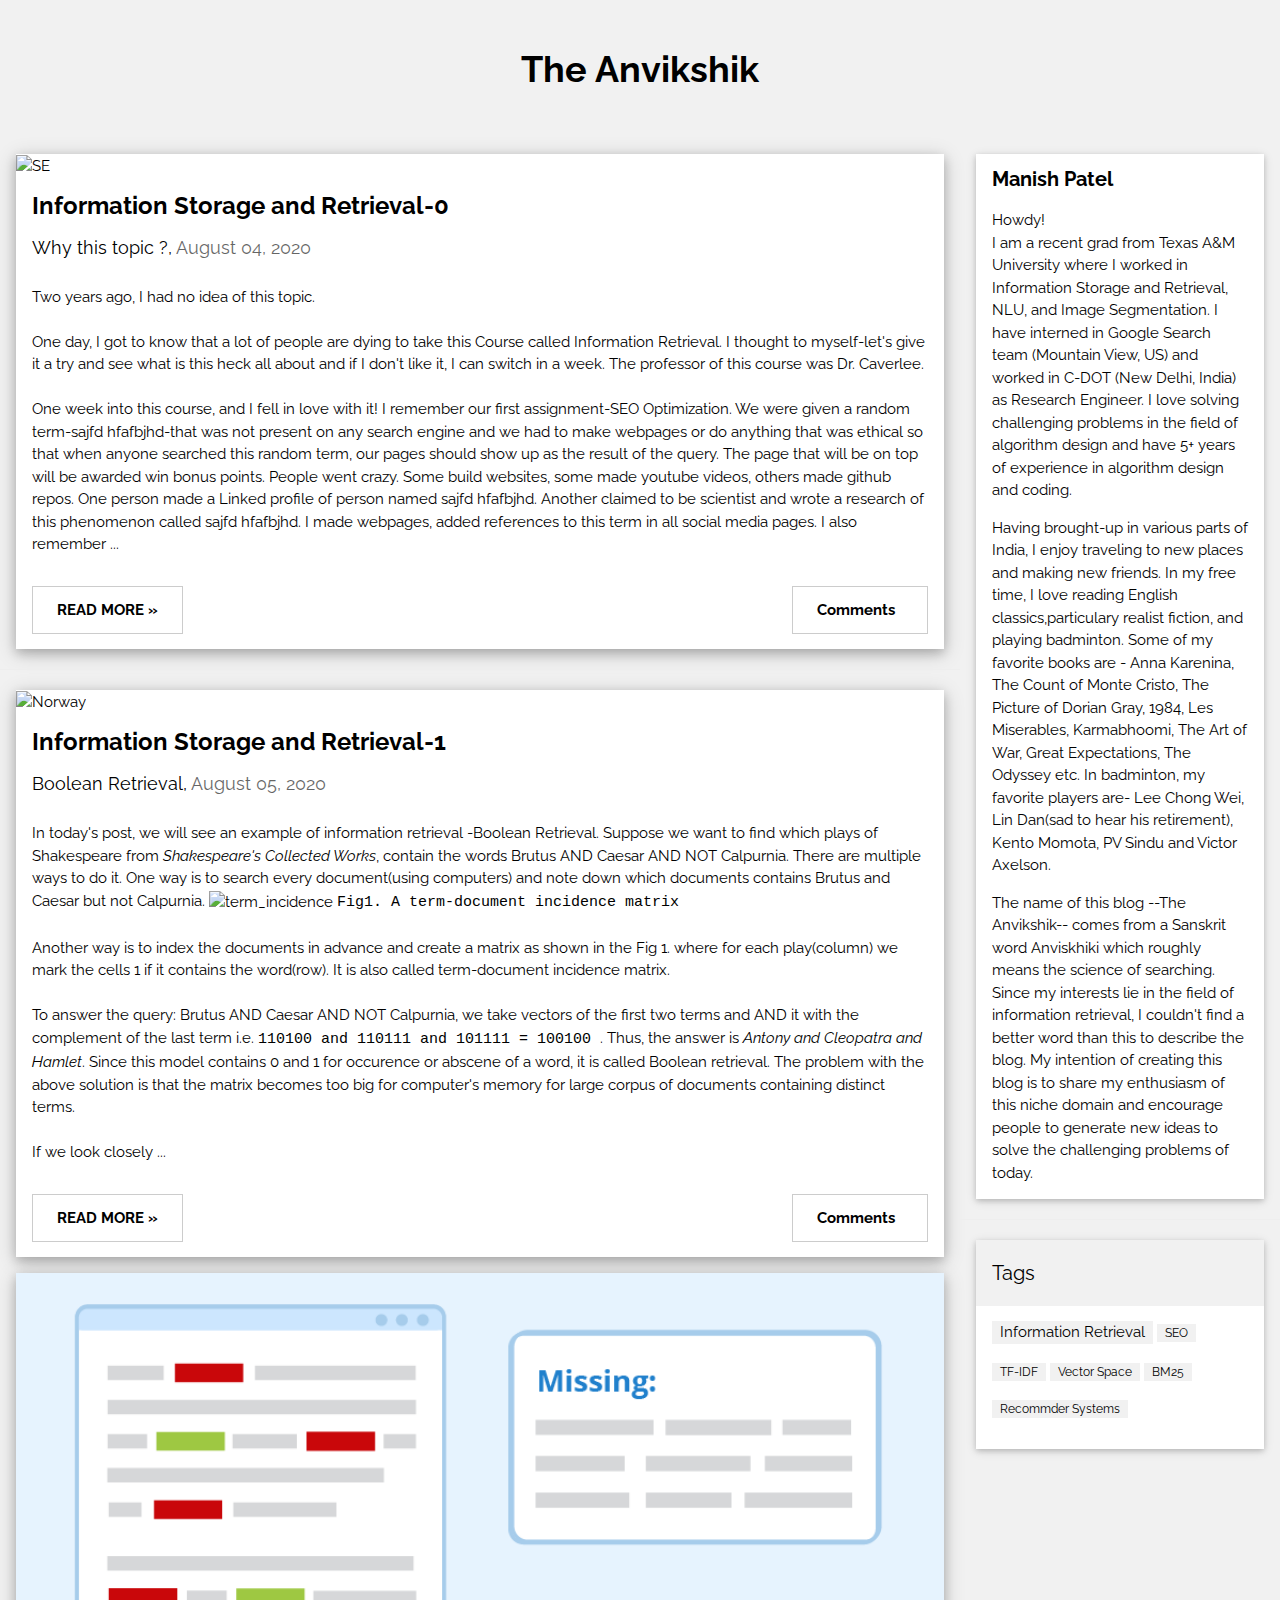
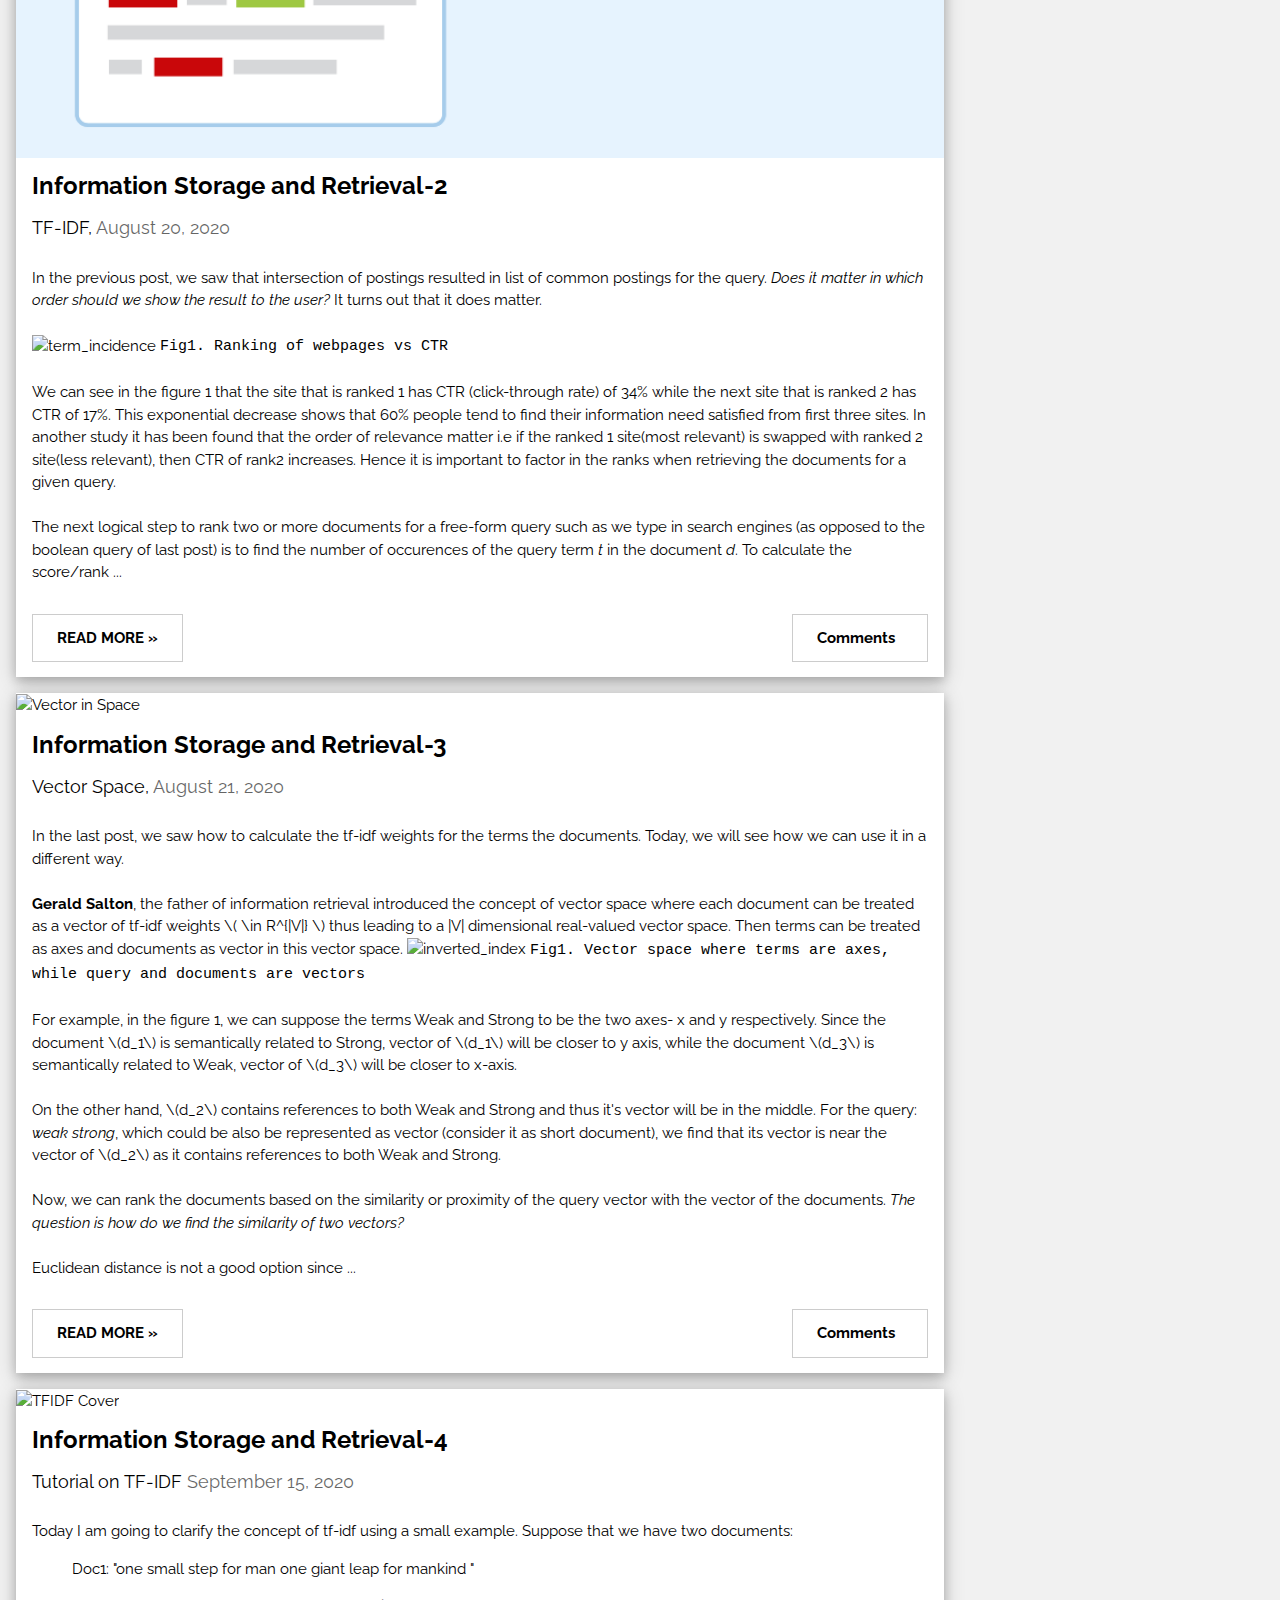
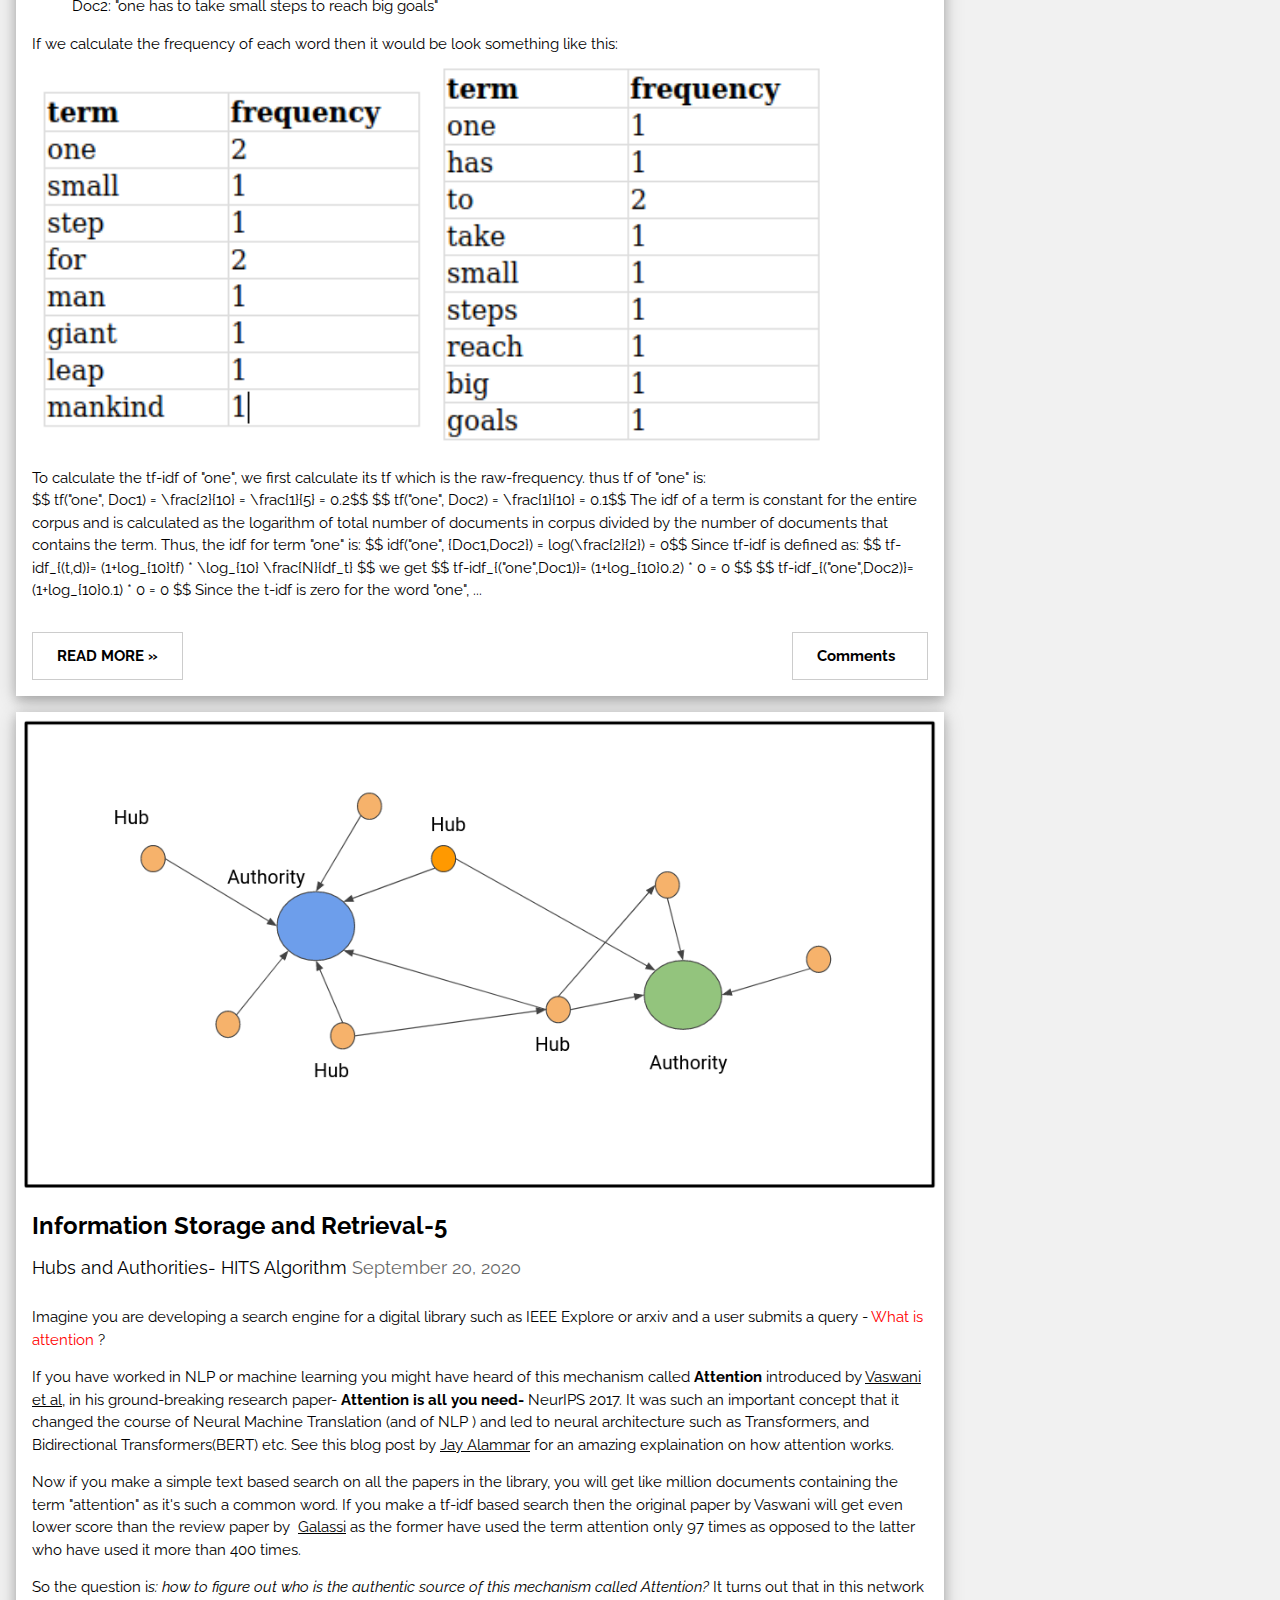
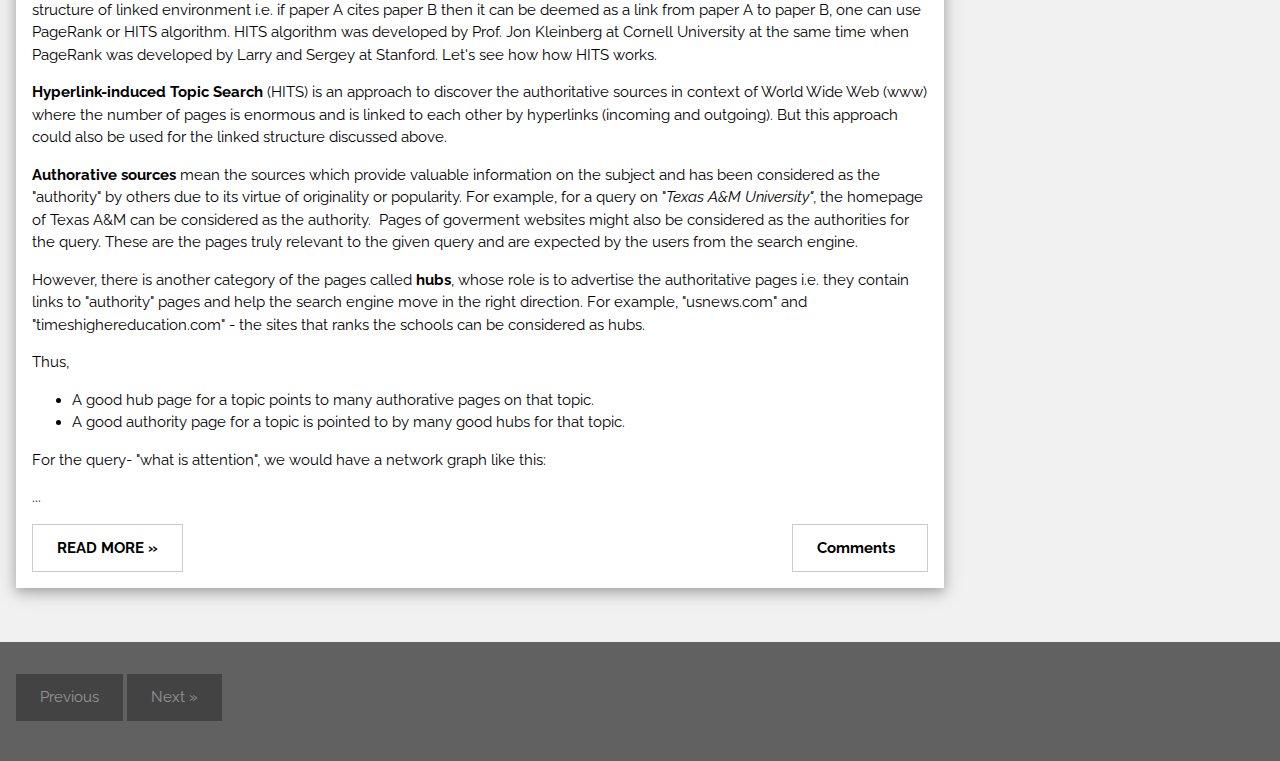
==== commit e0c5d240: "added read more to hits" ====
--- a/blog.html
+++ b/blog.html
@@ -453,6 +453,7 @@
 							<li>A good authority page for a topic is pointed to by many good hubs for that topic.</li>
 						</ul>
 						<p>For the query- "what is attention", we would have a network graph like this:</p>
+						<span id="dots_5">...</span><span id="more_5">
 						<img src="/blog_images/hubs_and_auth.png" alt="hubs_and_authority_example" style="width: 60%"> <br>
 						<p>The idea behind HITS algorithm is to find out the good hubs and authorities for a topic by assigning two numbers to a page: hub score and authority score. To start with something, we first do a regular keyword search for the topic and call the search result as&nbsp;<strong>root set.</strong>&nbsp;Typically, it consists of 200 to 1000 nodes.&nbsp; </p>
 						<img src="/blog_images/root_base_set.png" alt="root_and_base_set" style="width: 60%"> <br>
@@ -704,16 +705,17 @@
 						1. <a href="https://dl.acm.org/doi/abs/10.1145/324133.324140?casa_token=z68ds2yFtUsAAAAA%3ABDK2WRlc-erz1DQExuf5woXZDoYsLHEBuYCR7Irl1XfaqaBAIEqReJLre7YvDbb1adrCvQB1obxAEw">Authoritative sources in a hyperlinked environment-Jon Kleinberg </a> <br>
 						2. <a href="http://pi.math.cornell.edu/~mec/Winter2009/RalucaRemus/Lecture4/lecture4.html">Cornell</a>
 						</p>
+						</span>
 
 					<div class="w3-row">
 						<div class="w3-col m8 s12">
-							<p><button class="w3-button w3-padding-large w3-white w3-border" onclick="expandRead(this)" id="4"><b>READ MORE »</b></button></p>
+							<p><button class="w3-button w3-padding-large w3-white w3-border" onclick="expandRead(this)" id="5"><b>READ MORE »</b></button></p>
 						</div>
 						<div class="w3-col m4 w3-hide-small">
-							<p><button class="w3-button w3-padding-large w3-border w3-right" onclick="expandComments(this)" id="4"><b>Comments  </b></button></p>
+							<p><button class="w3-button w3-padding-large w3-border w3-right" onclick="expandComments(this)" id="5"><b>Comments  </b></button></p>
 						</div>
 					</div>
-					<div class="w3-container utterances" id="comments_4" style="display:none;">
+					<div class="w3-container utterances" id="comments_5" style="display:none;">
 						<script src="https://utteranc.es/client.js" repo="manishpatel005/manishpatel005.github.io" issue-term="pathname" theme="github-light" crossorigin="anonymous" async>
 						</script>
 					</div>
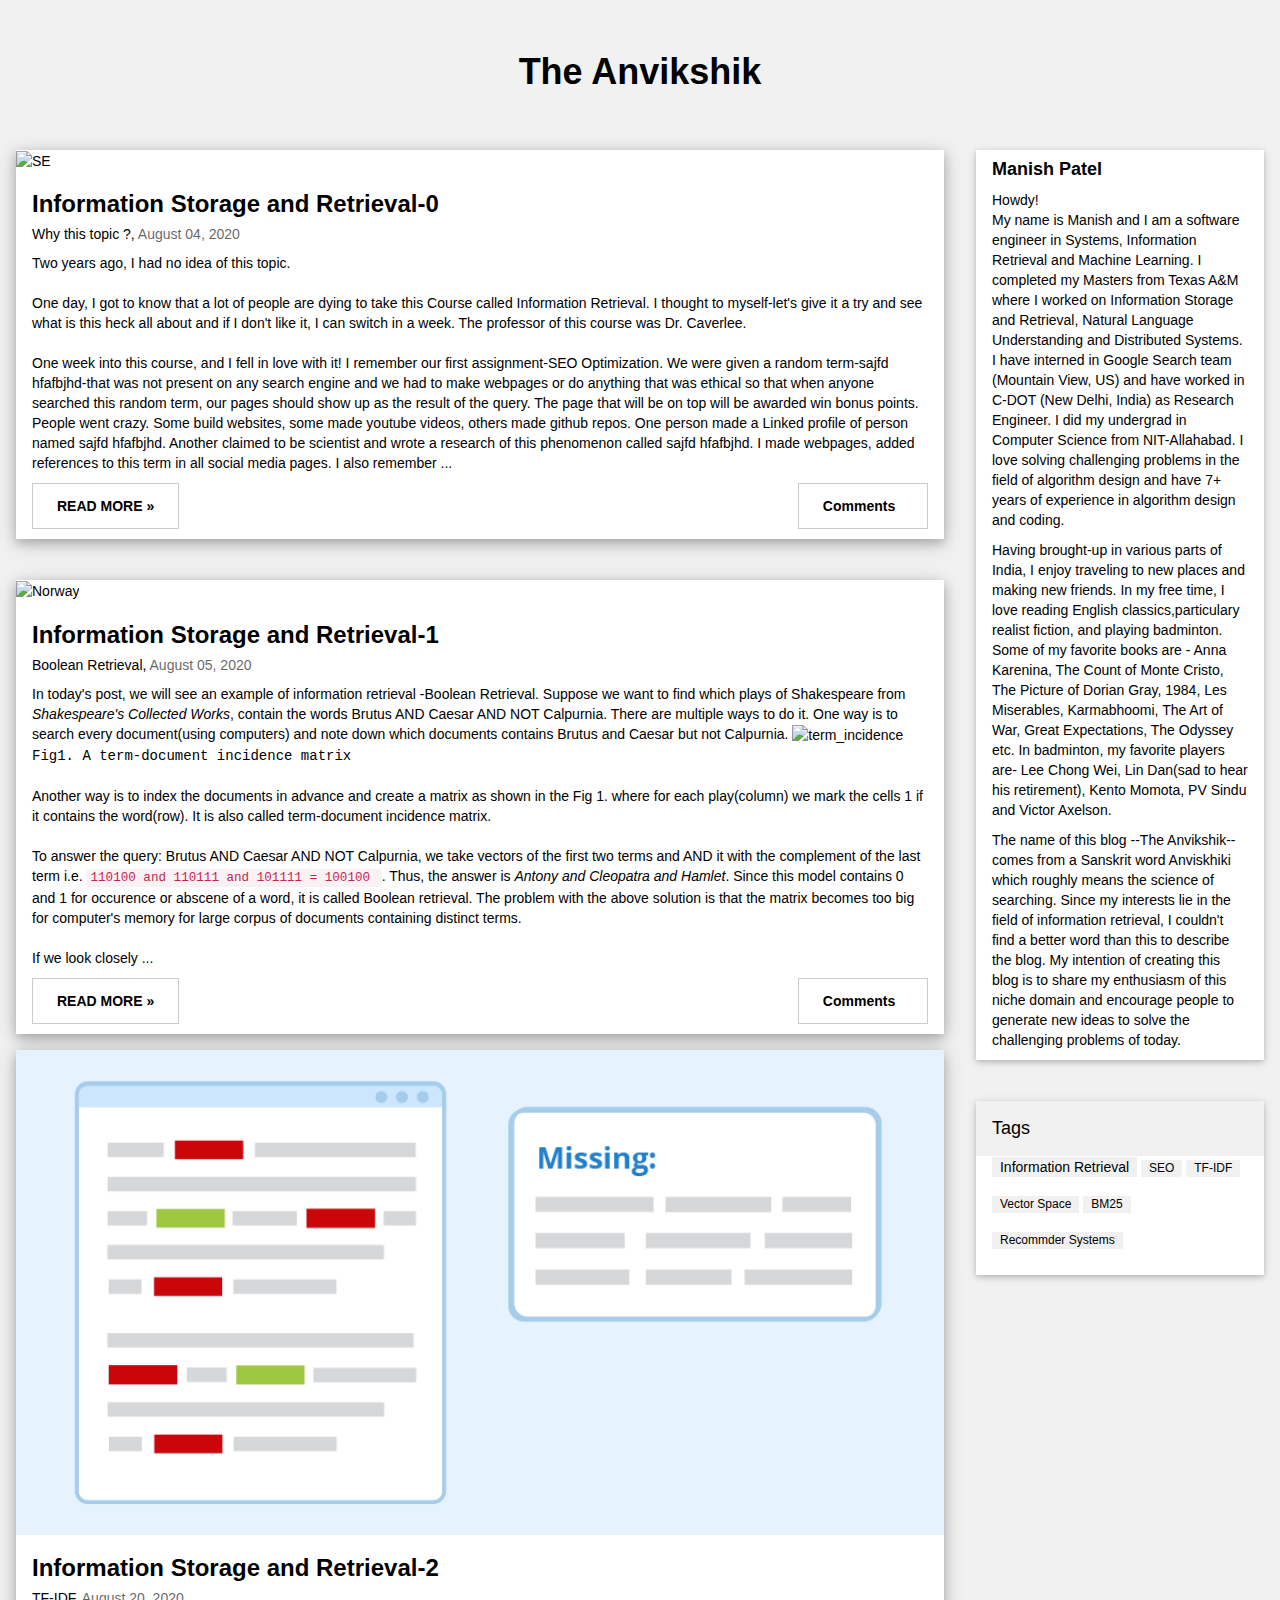
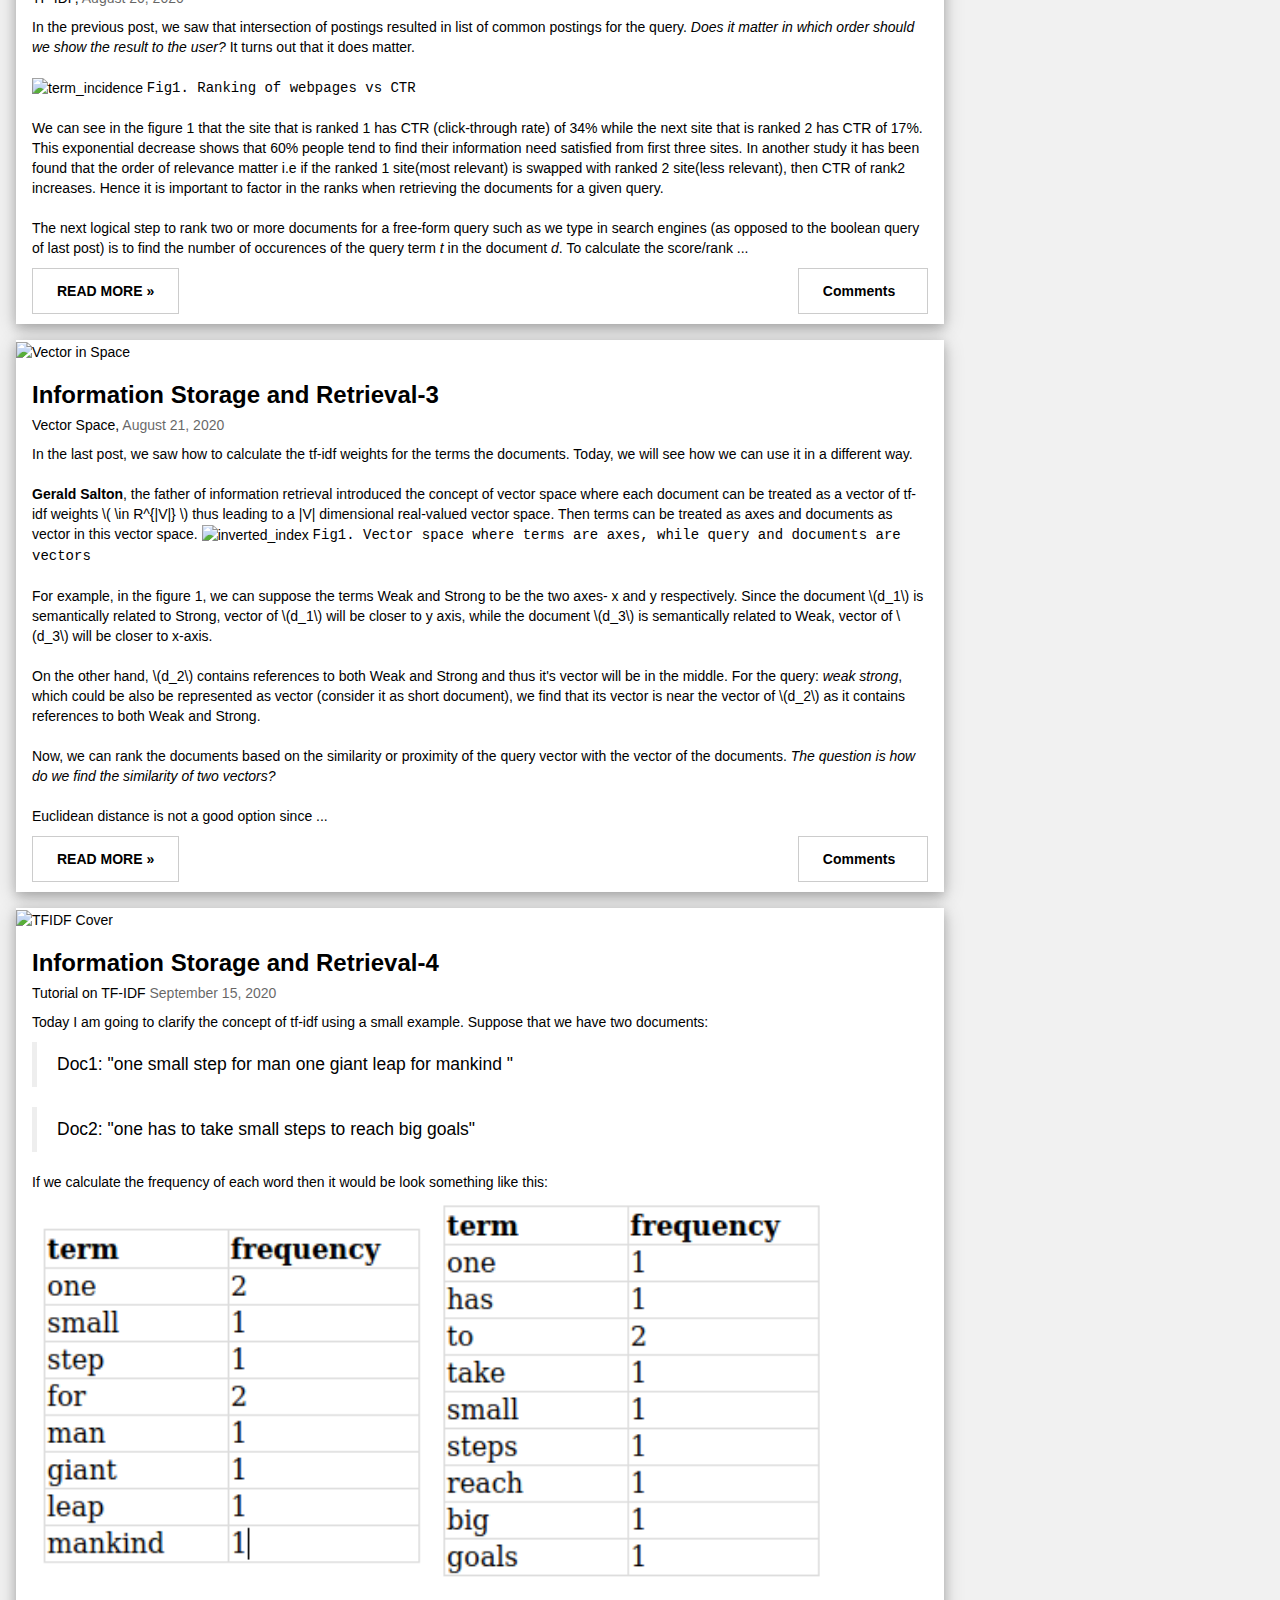
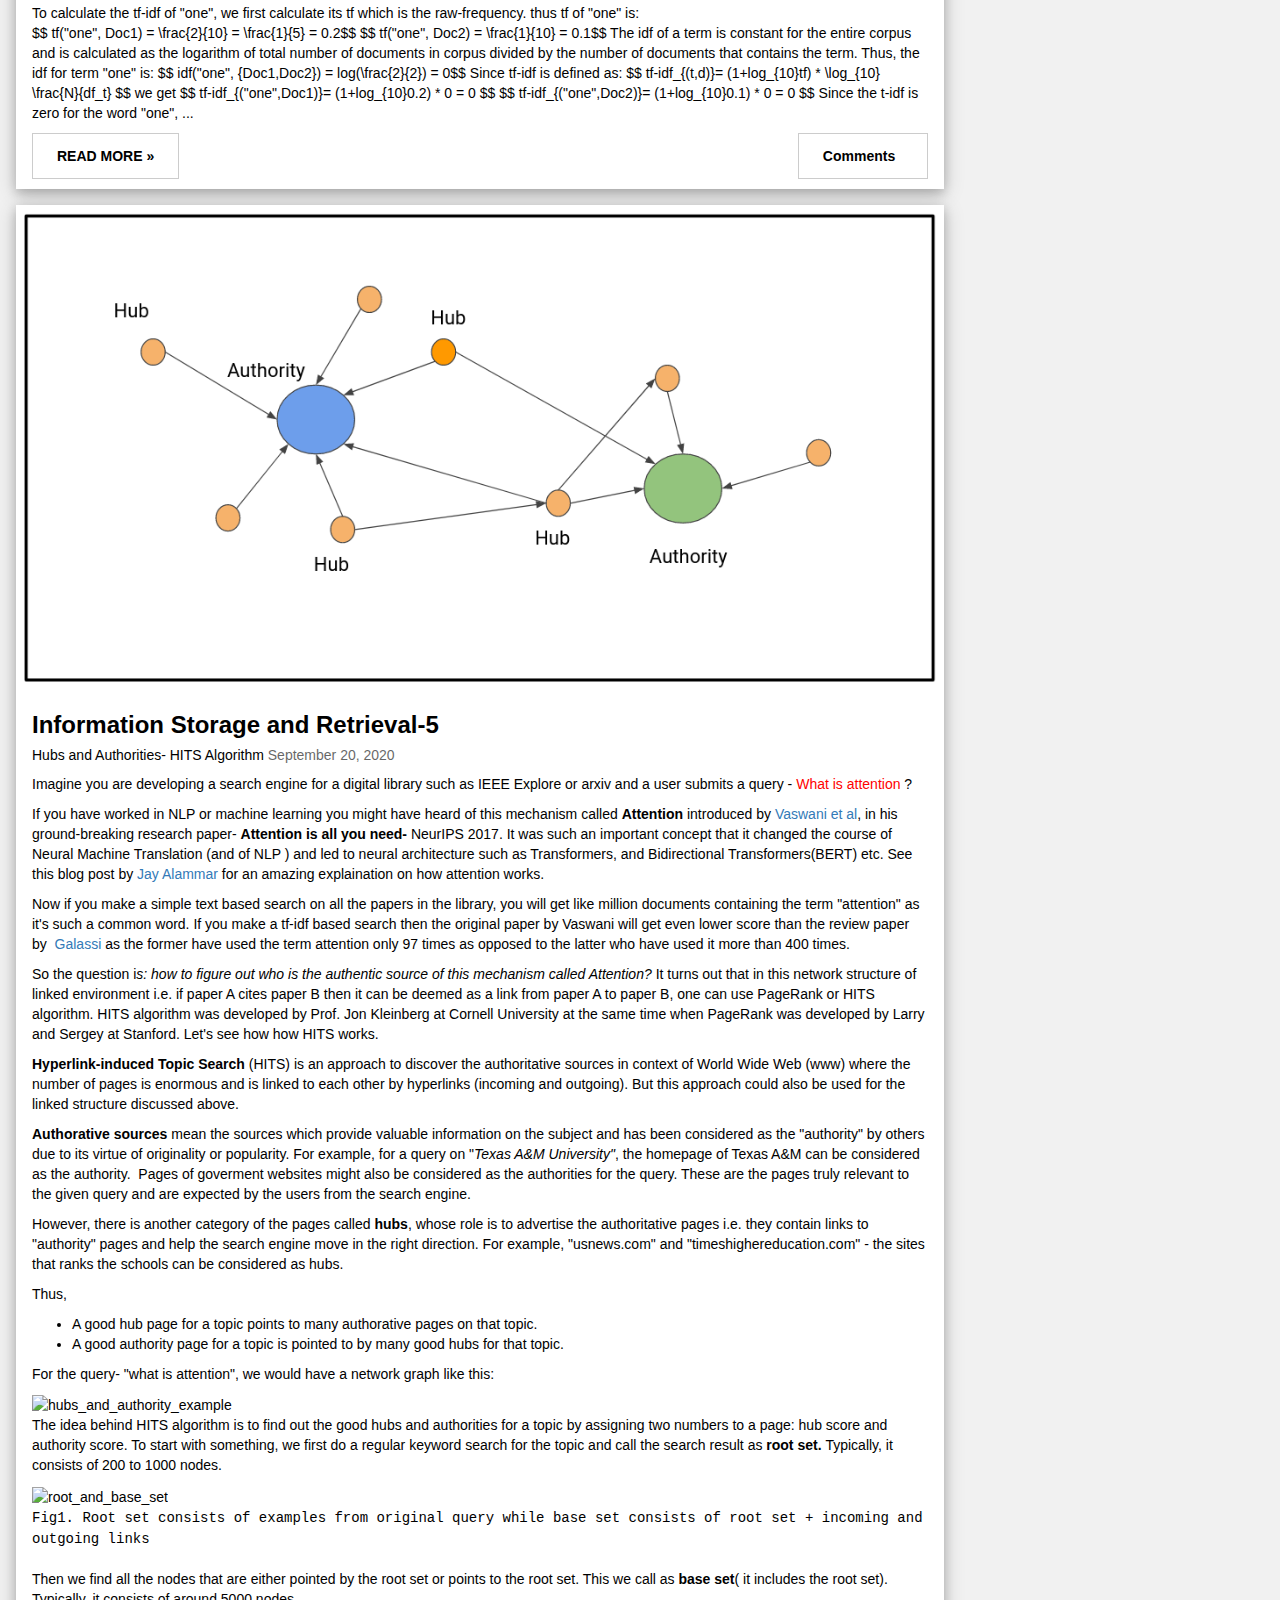
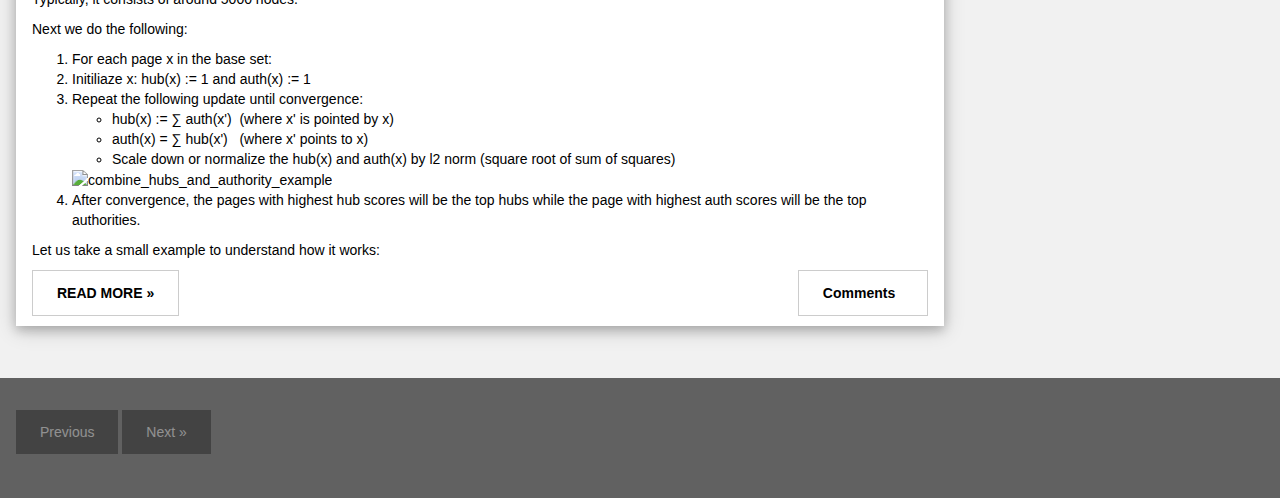
==== commit 406cf744: "added bachelors to intro" ====
--- a/blog.html
+++ b/blog.html
@@ -23,7 +23,11 @@
 	<script src="https://polyfill.io/v3/polyfill.min.js?features=es6"></script>
 	<script id="MathJax-script" async src="https://cdn.jsdelivr.net/npm/mathjax@3/es5/tex-mml-chtml.js"></script>
 	<meta name="google-site-verification" content="bvg4InVMcXnOLQELzO9Mb08WHTUcPh2SN9Ftq1-D7Hc" />
-
+	<!-- Following three are for collapsible read more button starting  from id 5-->
+	<link rel="stylesheet" href="https://maxcdn.bootstrapcdn.com/bootstrap/3.4.1/css/bootstrap.min.css">
+  <script src="https://ajax.googleapis.com/ajax/libs/jquery/3.5.1/jquery.min.js"></script>
+  <script src="https://maxcdn.bootstrapcdn.com/bootstrap/3.4.1/js/bootstrap.min.js"></script>
+	
 	<body class="w3-light-grey">
 
 		<!-- w3-content defines a container for fixed size centered content, 
@@ -72,9 +76,9 @@
 								<span id="dots_0">...</span><span id="more_0">
 								I made a business page for a mall with this term and asked my
 								friends to like it. Believe it or not, it started showing up on top
-								of the results. I need to give credits to my roommate Nikhil who made a school with
+								of the results. I need to give credits to my roommate who made a school with
 								this name in the middle of a lake. The fun part is when one day my
-								friend Das was booking an Uber he found that this mall was being
+								friend was booking an Uber he found that this mall was being
 								shown as one of the pickup points. Another fun thing happend was
 								when one stranger rated my business and said- Amazing mall!
 								I was like- No bro! There is no such mall. I decided to delete it
@@ -370,15 +374,15 @@
 
 						<div class="w3-container">
 							<p>
-
 								Today I am going to clarify the concept of tf-idf using a small example.
-								Suppose that we have two documents:
+								Suppose that we have two documents:</p>
 							<blockquote>
 								<p>Doc1: &quot;one small step for man one giant leap for mankind &quot;</p>
 							</blockquote>
 							<blockquote>
 								<p>Doc2: &quot;one has to take small steps to reach big goals&quot;</p>
 							</blockquote>
+							<p>
 							If we calculate the frequency of each word then it would be look something like this:
 							<img src="/blog_images/tfidf_tut.png" alt="example-tfidf" style="width: 90%"> <br>
 							To calculate the tf-idf of "one", we first calculate its tf which is the raw-frequency.
@@ -437,8 +441,7 @@
 					</div>
 
 					<div class="w3-container">
-						<p>
-
+						
 						<p>Imagine you are developing a search engine for a digital library such as IEEE Explore or arxiv and a user submits a query&nbsp;- <span style="color: #ff0000;">What is attention</span> ? </p>
 						<p>If you have worked in NLP or machine learning you might have heard of this mechanism called <strong>Attention</strong> introduced by <a href="https://arxiv.org/abs/1706.03762">Vaswani et al</a>, in his ground-breaking research paper-&nbsp;<strong>Attention is all you need-&nbsp;</strong>NeurIPS 2017. It was such an important concept that it changed the course of Neural Machine Translation (and of NLP ) and led to neural architecture such as Transformers, and Bidirectional Transformers(BERT) etc. See this blog post by <a href="https://jalammar.github.io/visualizing-neural-machine-translation-mechanics-of-seq2seq-models-with-attention/">Jay Alammar</a> for an amazing explaination on how attention works. </p>
 						<p>Now if you make a simple text based search on all the papers in the library, you will get like million documents containing the term "attention" as it's such a common word. If you make a tf-idf based search then the original paper by Vaswani will get even lower score than the review paper by&nbsp; <a href="https://arxiv.org/pdf/1902.02181.pdf">Galassi</a> as the former have used the term attention only 97 times as opposed to the latter who have used it more than 400 times.&nbsp;</p>
@@ -453,7 +456,7 @@
 							<li>A good authority page for a topic is pointed to by many good hubs for that topic.</li>
 						</ul>
 						<p>For the query- "what is attention", we would have a network graph like this:</p>
-						<span id="dots_5">...</span><span id="more_5">
+						
 						<img src="/blog_images/hubs_and_auth.png" alt="hubs_and_authority_example" style="width: 60%"> <br>
 						<p>The idea behind HITS algorithm is to find out the good hubs and authorities for a topic by assigning two numbers to a page: hub score and authority score. To start with something, we first do a regular keyword search for the topic and call the search result as&nbsp;<strong>root set.</strong>&nbsp;Typically, it consists of 200 to 1000 nodes.&nbsp; </p>
 						<img src="/blog_images/root_base_set.png" alt="root_and_base_set" style="width: 60%"> <br>
@@ -475,6 +478,9 @@
 						</ol>
 
 						<p style="text-align: left;">Let us take a small example to understand how it works:</p>
+						
+						<div id="more_5" class="collapse">
+							
 						<img src="/blog_images/hits_example.png" alt="hits_example" style="width: 100%"> <br>
 						<tt>Fig2. Linked structure graph. We assign A to represent attention, B to represent BERT and N to represent NMT in the following example. </tt><br><br>
 						<p style="text-align: left;"><strong>Round 0</strong>: Initialize</p>
@@ -701,15 +707,17 @@
 						<p>Page with highest hub score: BERT</p>
 						<p>Page with highest authority score(s): attention and NMT</p>
 						<p> The python code could be found here: <a href = "/code/hits.py" >hits.py</a> <br>
+							
 						References-<br>
 						1. <a href="https://dl.acm.org/doi/abs/10.1145/324133.324140?casa_token=z68ds2yFtUsAAAAA%3ABDK2WRlc-erz1DQExuf5woXZDoYsLHEBuYCR7Irl1XfaqaBAIEqReJLre7YvDbb1adrCvQB1obxAEw">Authoritative sources in a hyperlinked environment-Jon Kleinberg </a> <br>
 						2. <a href="http://pi.math.cornell.edu/~mec/Winter2009/RalucaRemus/Lecture4/lecture4.html">Cornell</a>
 						</p>
-						</span>
-
+							
+						</div>
+						
 					<div class="w3-row">
 						<div class="w3-col m8 s12">
-							<p><button class="w3-button w3-padding-large w3-white w3-border" onclick="expandRead(this)" id="5"><b>READ MORE »</b></button></p>
+							<p><button class="w3-button w3-padding-large w3-white w3-border" data-toggle="collapse" data-target="#more_5"><b>READ MORE »</b></button></p>
 						</div>
 						<div class="w3-col m4 w3-hide-small">
 							<p><button class="w3-button w3-padding-large w3-border w3-right" onclick="expandComments(this)" id="5"><b>Comments  </b></button></p>
@@ -734,10 +742,12 @@
 				<div class="w3-container w3-white">
 					<h4><b>Manish Patel</b></h4>
 					<p>Howdy!<br>
-						I am a recent grad from Texas A&amp;M University where I worked in Information
-						Storage and Retrieval, NLU, and Image Segmentation.
-						I have interned in Google Search team (Mountain View, US) and worked in C-DOT (New Delhi, India) as Research Engineer.
-						I love solving challenging problems in the field of algorithm design and have 5+ years of experience in algorithm design and coding.
+						My name is Manish and I am a software engineer in Systems, Information Retrieval and Machine Learning. 
+						I completed my Masters from Texas A&amp;M where I worked on Information
+						Storage and Retrieval, Natural Language Understanding and Distributed Systems.
+						I have interned in Google Search team (Mountain View, US) and have worked in C-DOT (New Delhi, India) as Research Engineer. 
+						I did my undergrad in Computer Science from NIT-Allahabad. 
+						I love solving challenging problems in the field of algorithm design and have 7+ years of experience in algorithm design and coding.
 					</p>
 					<p>Having brought-up in various parts of India, I enjoy traveling to new
 						places and making new friends. In my free time, I love reading English
@@ -755,9 +765,6 @@
 						field of information retrieval, I couldn't find a better word than this to describe the blog.
 						My intention of creating this blog is to share my enthusiasm of this niche domain and encourage people to generate
 						new ideas to solve the challenging problems of today.
-						<!--refers to means a person or craftsmen who is skilled in the use of Machine tools such as Neural Networks, SVM, Regression etc. 
-Although dictionaries have defined only the word machinist, I heard the term once used by someone but unfortunately could not remember it. I dedicate it to the
-unknown soul. -->
 					</p>
 				</div>
 			</div>
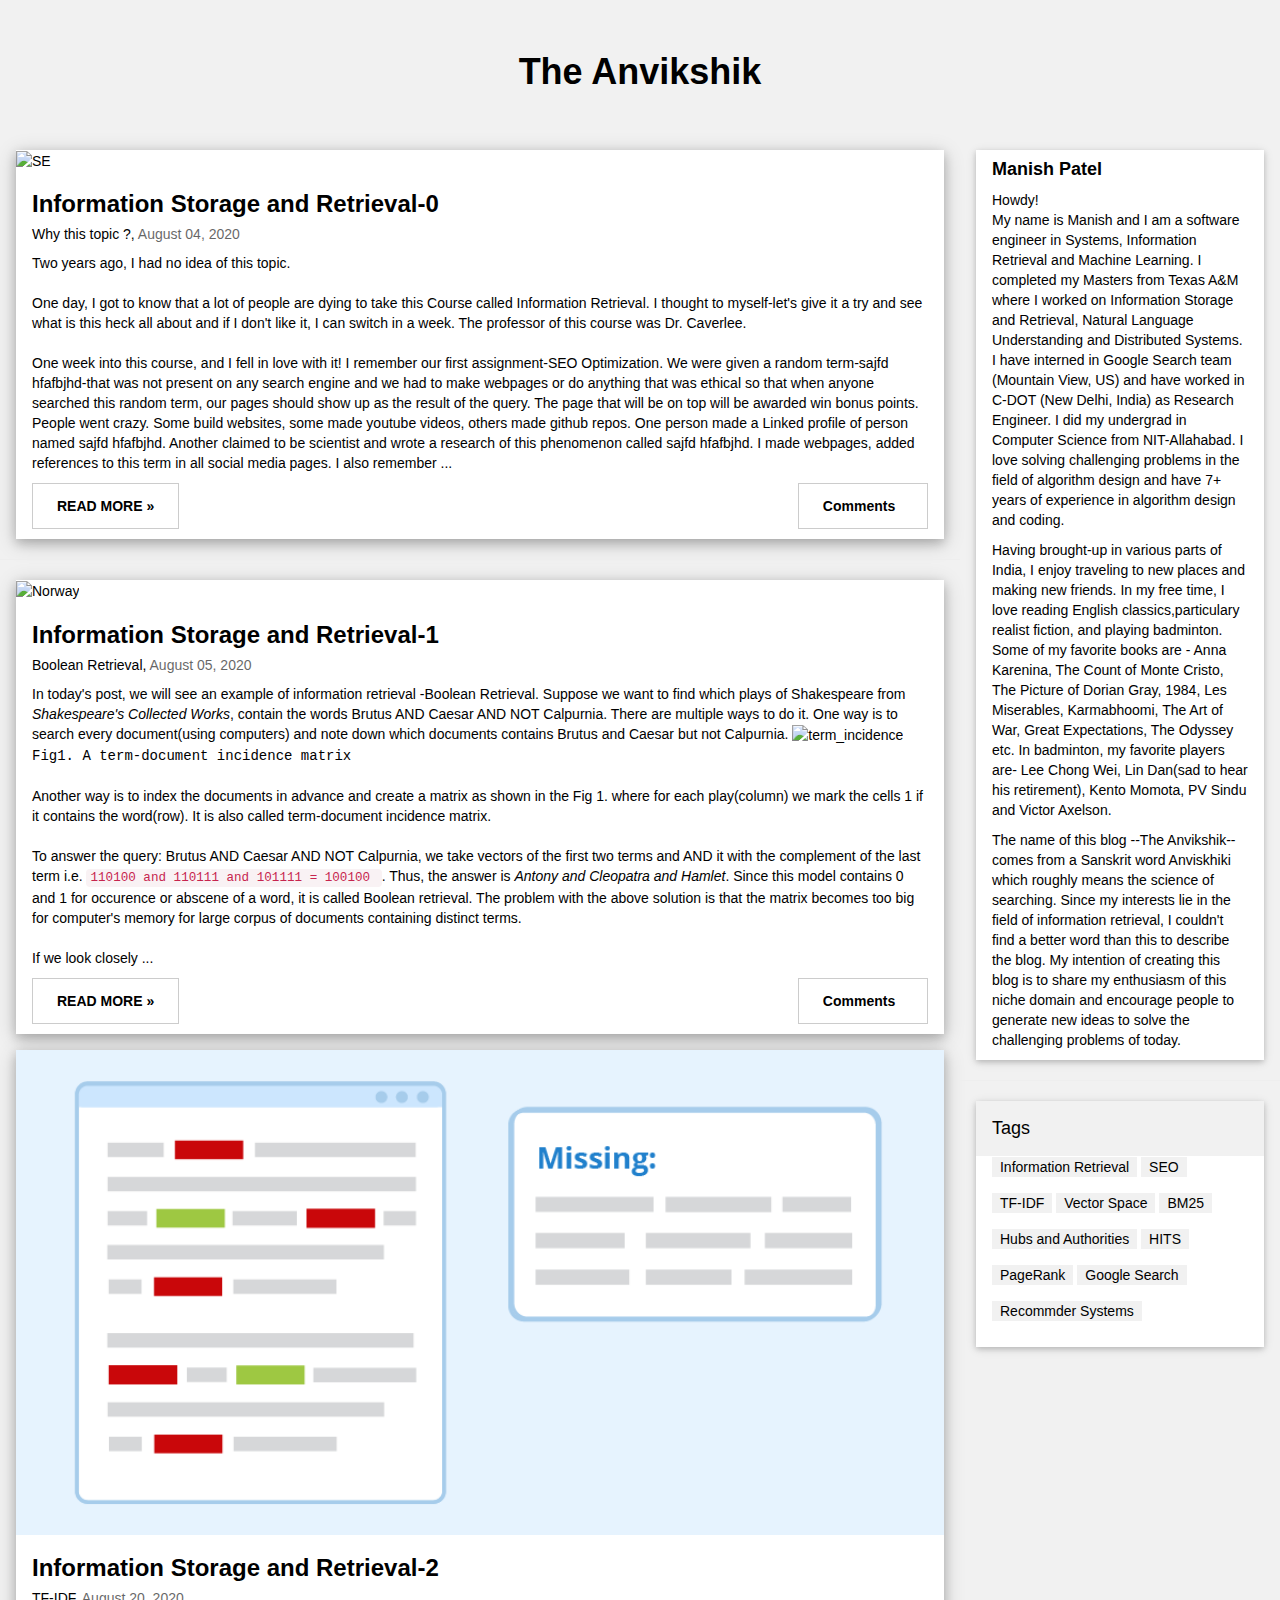
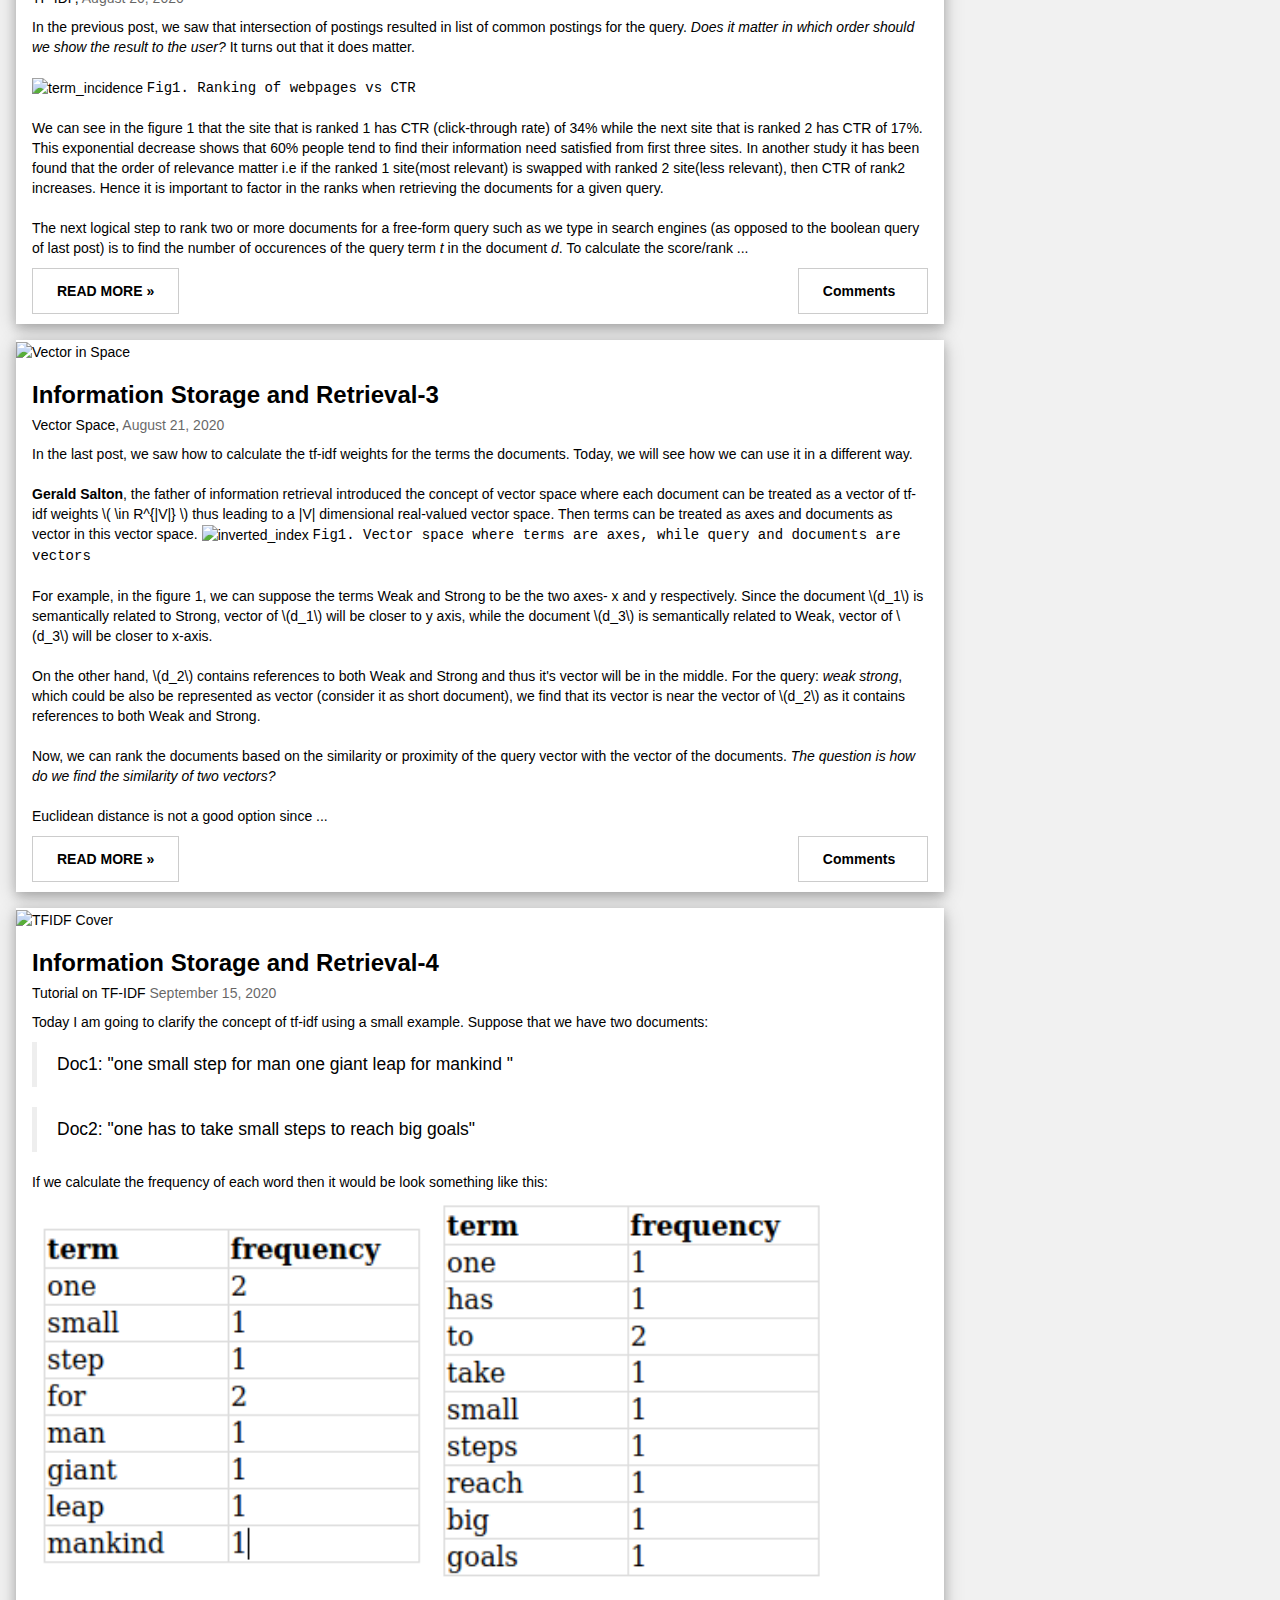
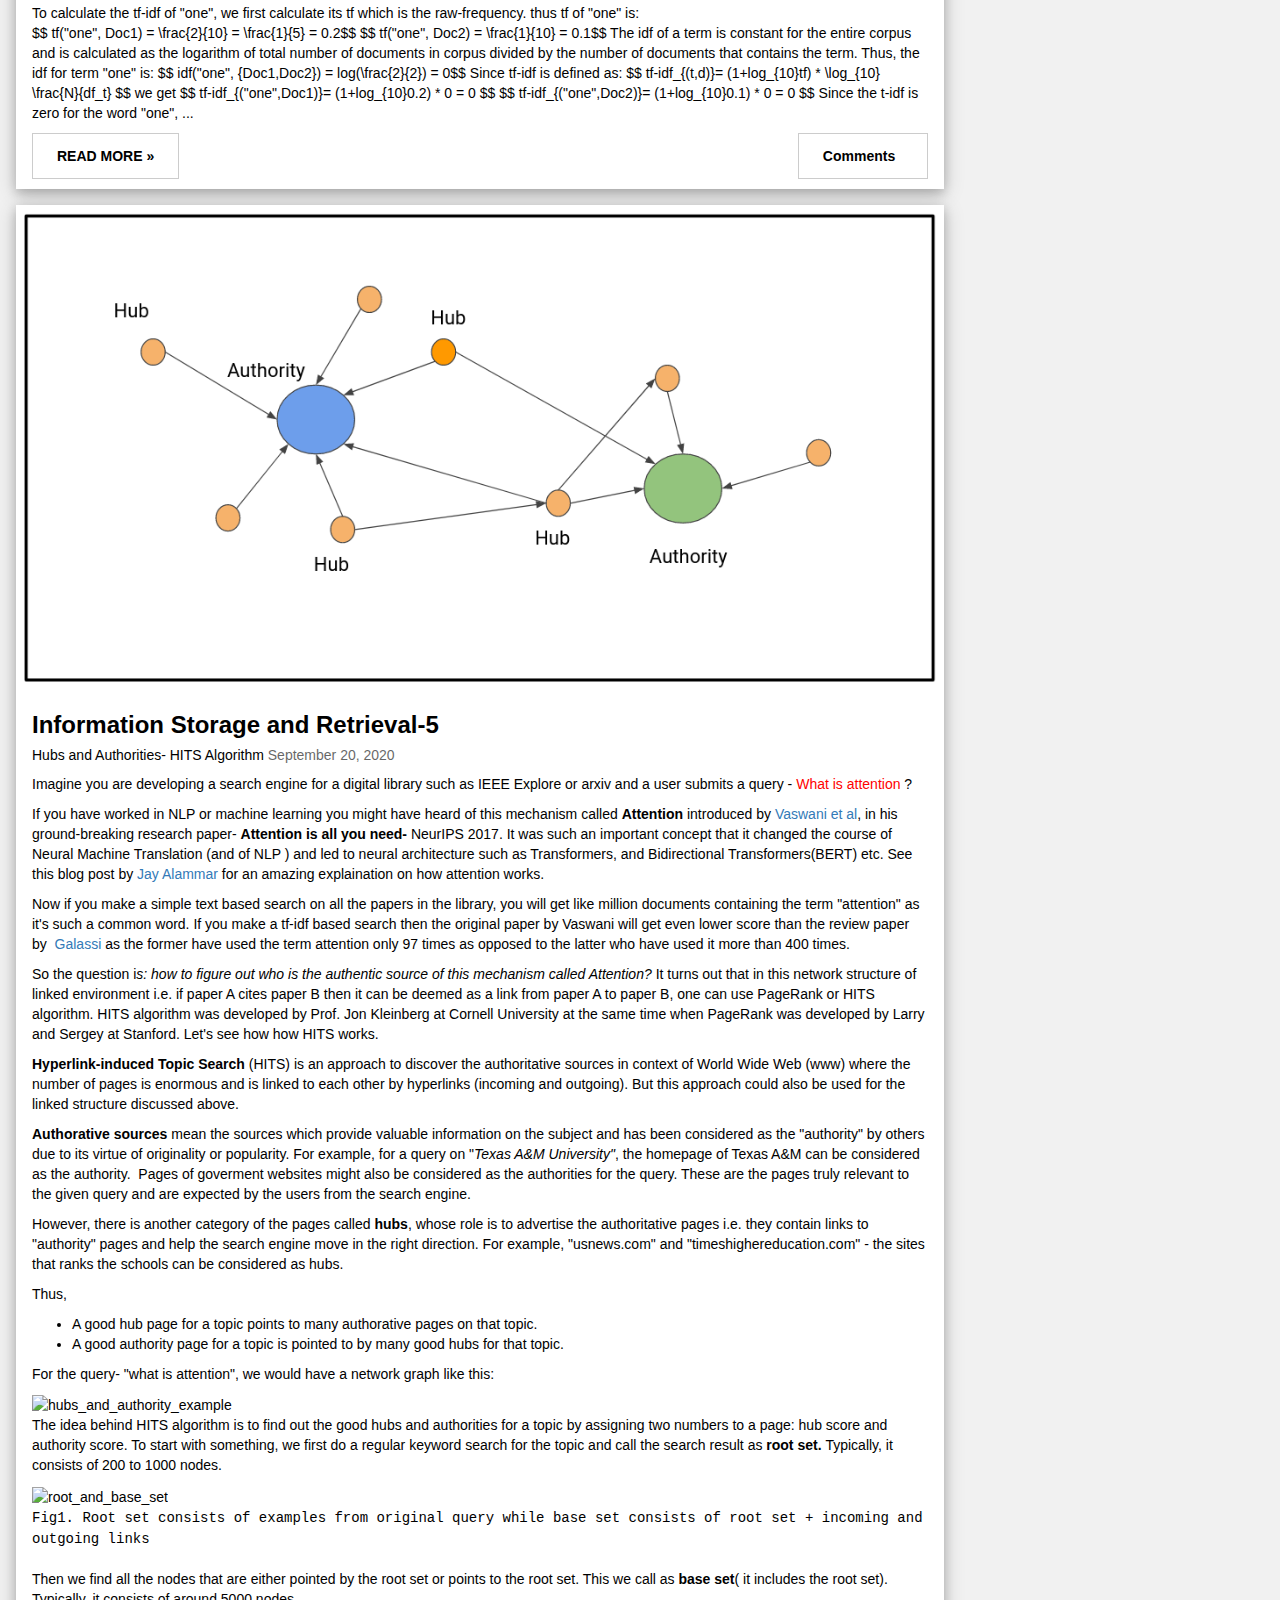
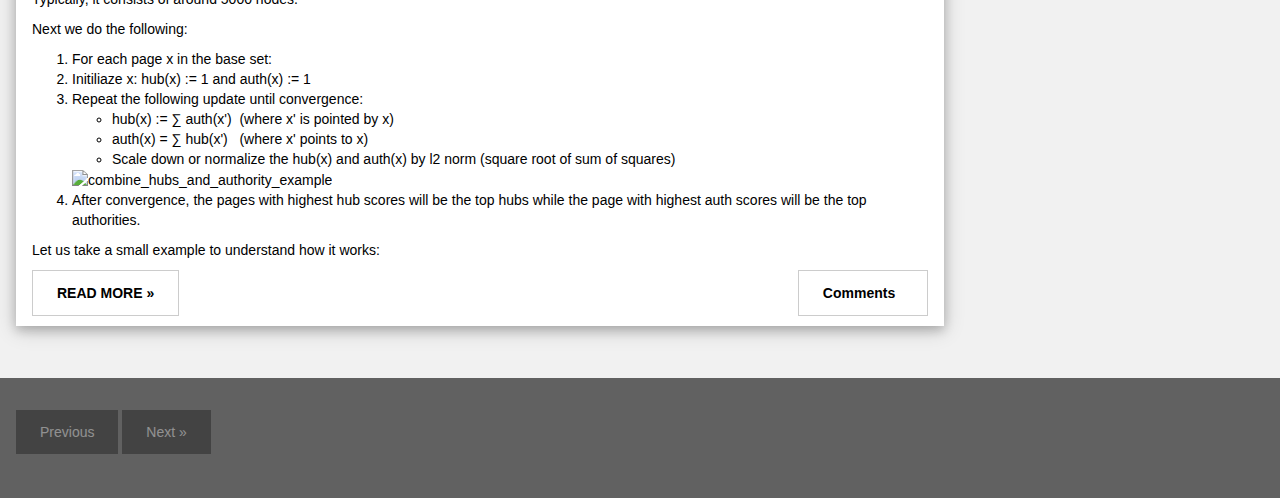
==== commit 749ad889: "removed polyfill" ====
--- a/blog.html
+++ b/blog.html
@@ -20,7 +20,7 @@
 		}
 
 	</style>
-	<script src="https://polyfill.io/v3/polyfill.min.js?features=es6"></script>
+	<!-- <script src="https://polyfill.io/v3/polyfill.min.js?features=es6"></script> -->
 	<script id="MathJax-script" async src="https://cdn.jsdelivr.net/npm/mathjax@3/es5/tex-mml-chtml.js"></script>
 	<meta name="google-site-verification" content="bvg4InVMcXnOLQELzO9Mb08WHTUcPh2SN9Ftq1-D7Hc" />
 	<!-- Following three are for collapsible read more button starting  from id 5-->
@@ -808,10 +808,16 @@
 					<h4>Tags</h4>
 				</div>
 				<div class="w3-container w3-white">
-					<p><span class="w3-tag w3-light-grey w3-margin-bottom">Information Retrieval</span> <span class="w3-tag w3-light-grey w3-small w3-margin-bottom">SEO</span> <span class="w3-tag w3-light-grey w3-small w3-margin-bottom">TF-IDF</span>
-						<span class="w3-tag w3-light-grey w3-small w3-margin-bottom">Vector Space</span>
-						<span class="w3-tag w3-light-grey w3-small w3-margin-bottom">BM25</span>
-						<span class="w3-tag w3-light-grey w3-small w3-margin-bottom">Recommder Systems</span>
+					<p><span class="w3-tag w3-light-grey w3-margin-bottom">Information Retrieval</span> 
+						<span class="w3-tag w3-light-grey w3-margin-bottom">SEO</span> 
+						<span class="w3-tag w3-light-grey w3-margin-bottom">TF-IDF</span>
+						<span class="w3-tag w3-light-grey w3-margin-bottom">Vector Space</span>
+						<span class="w3-tag w3-light-grey w3-margin-bottom">BM25</span>
+						<span class="w3-tag w3-light-grey w3-margin-bottom">Hubs and Authorities</span>
+						<span class="w3-tag w3-light-grey w3-margin-bottom">HITS</span>
+						<span class="w3-tag w3-light-grey w3-margin-bottom">PageRank</span>
+						<span class="w3-tag w3-light-grey w3-margin-bottom">Google Search</span>
+						<span class="w3-tag w3-light-grey w3-margin-bottom">Recommder Systems</span>
 						<!--<span class="w3-tag w3-light-grey w3-small w3-margin-bottom"><img src="https://hitcounter.pythonanywhere.com/count/tag.svg" alt="Hits"></span>
 -->
 					</p>
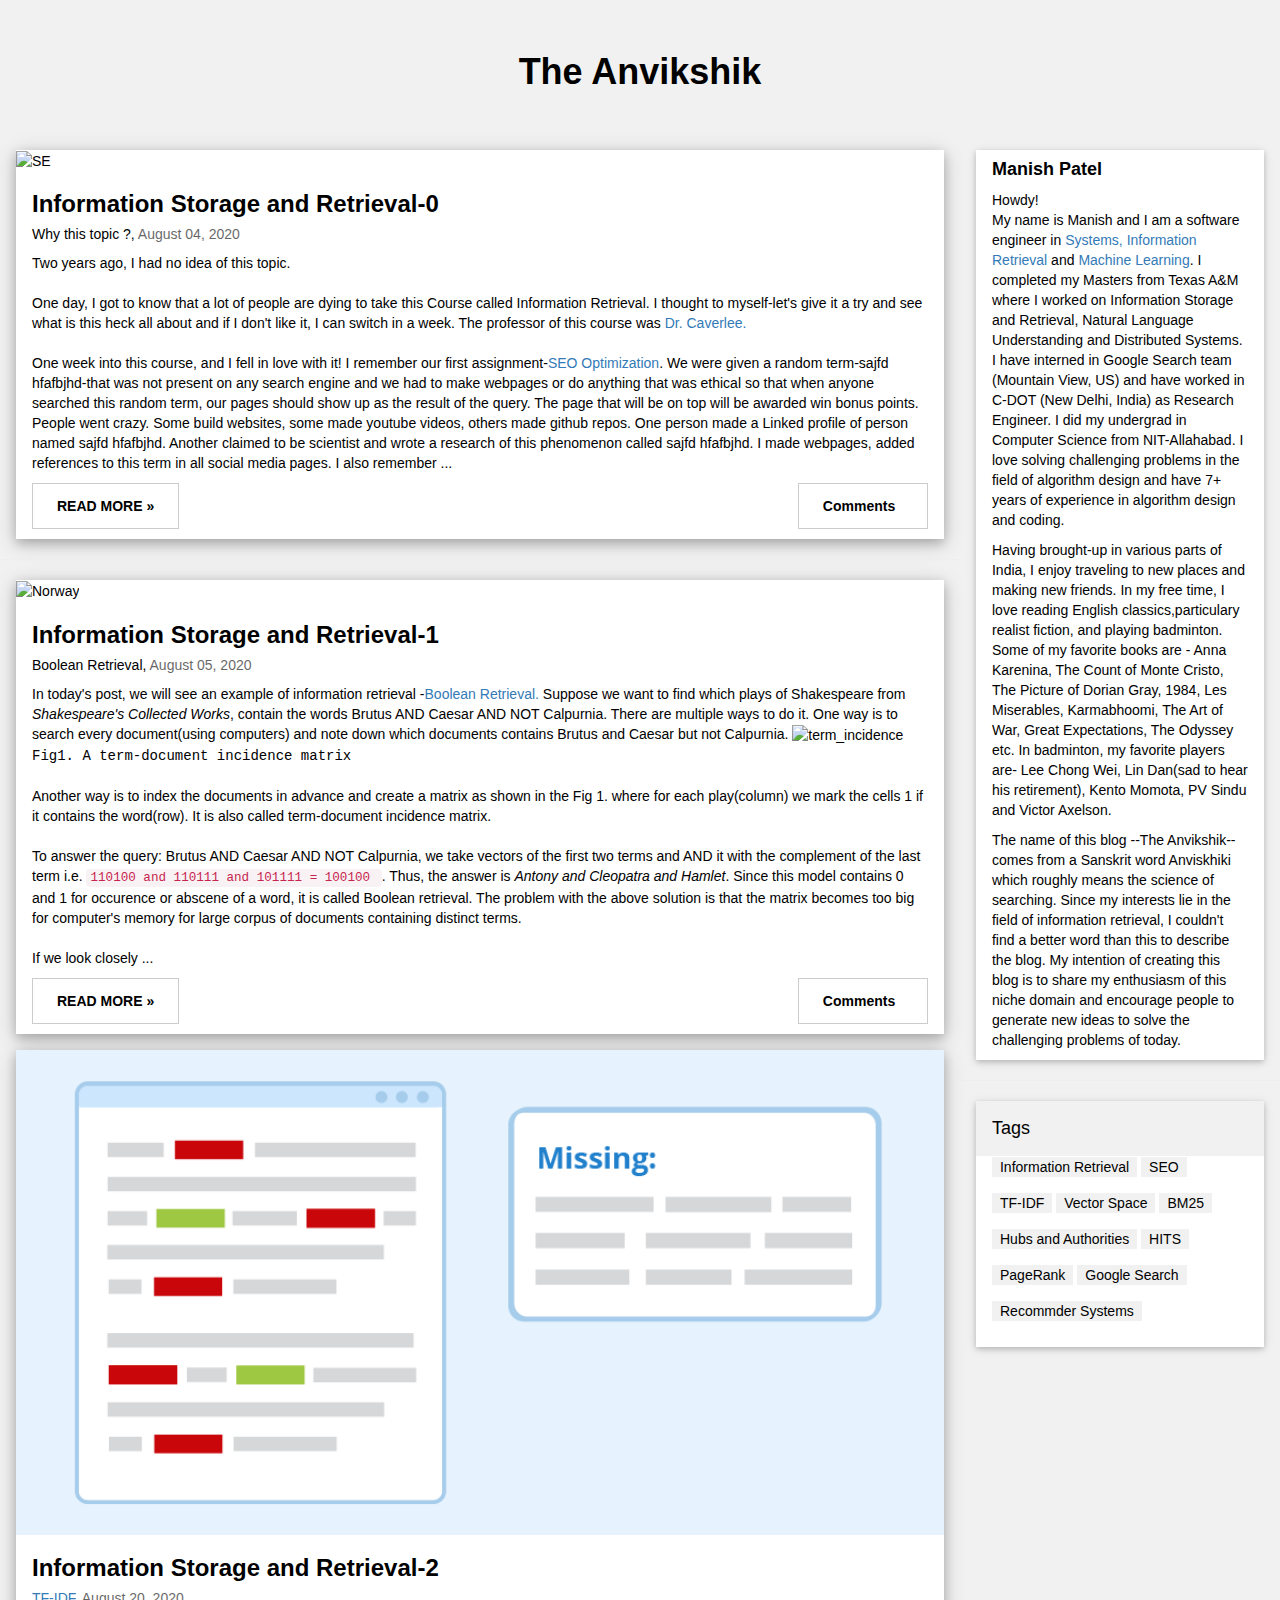
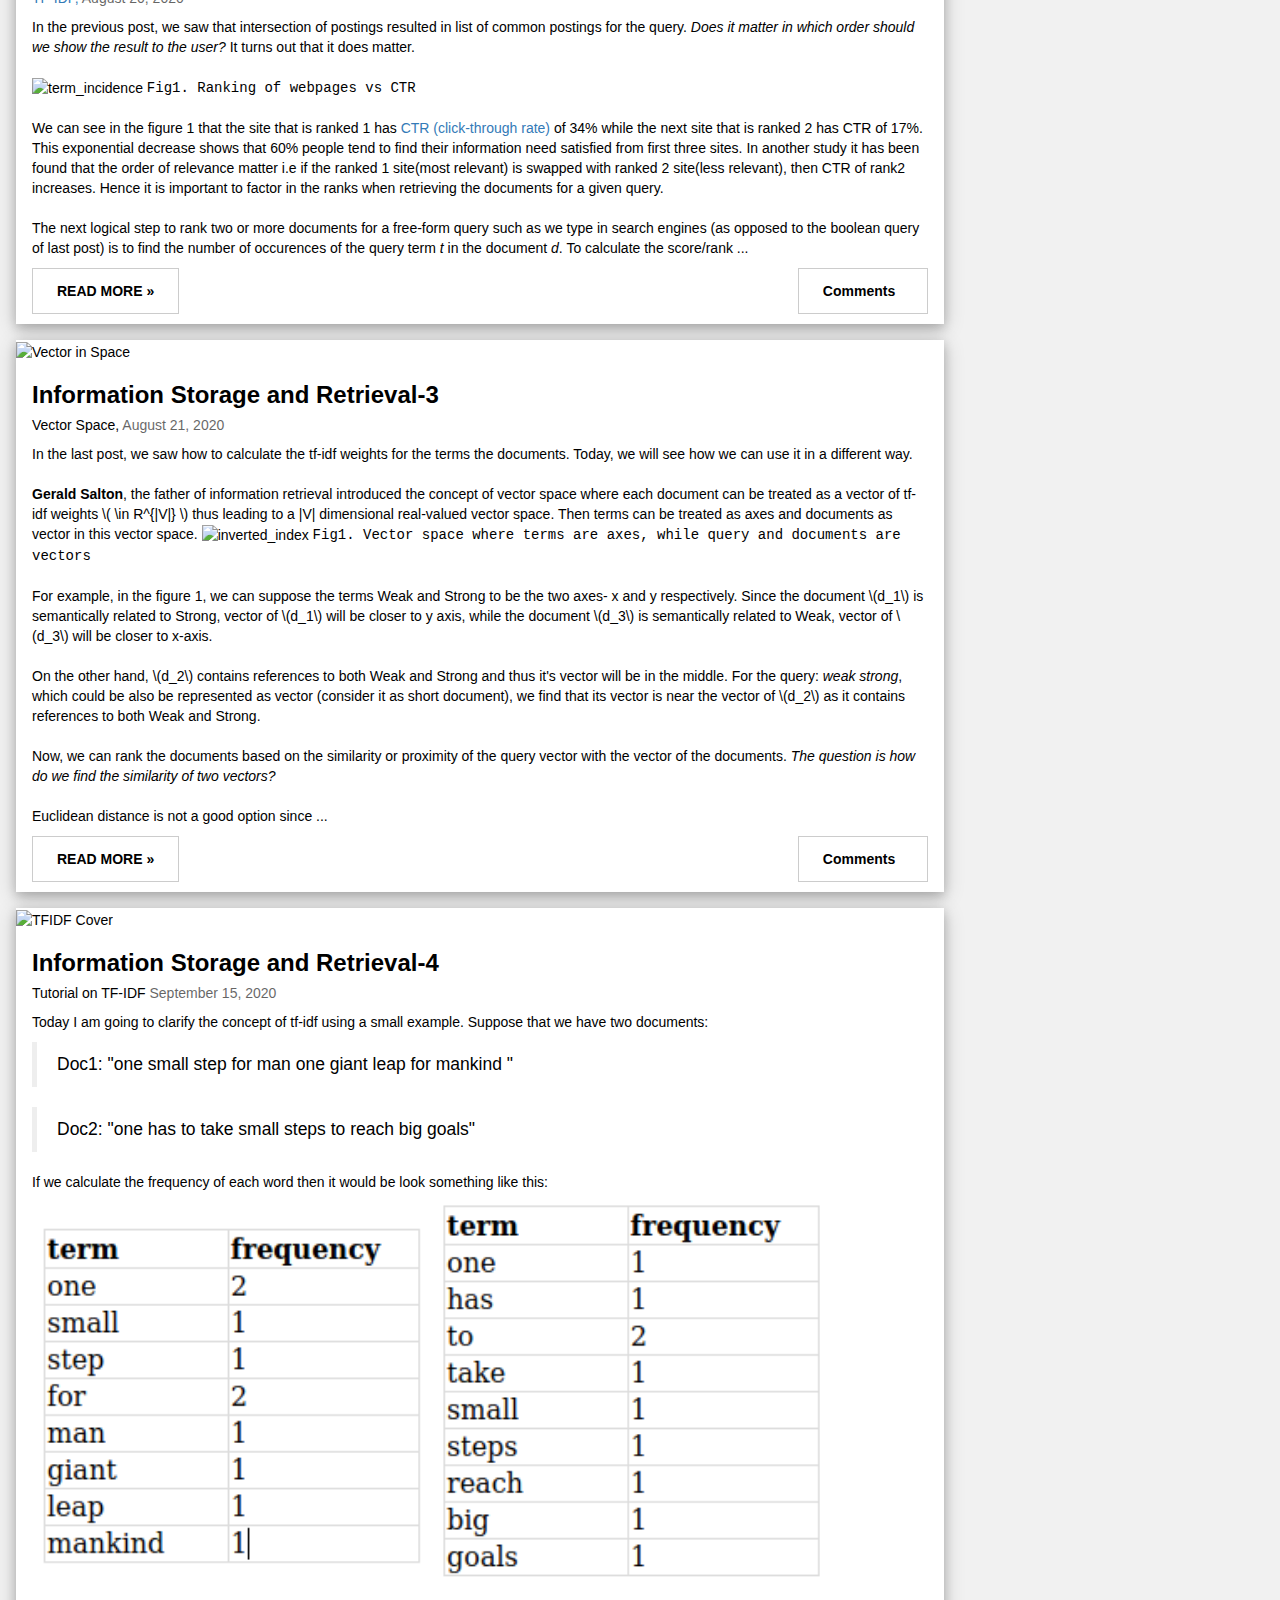
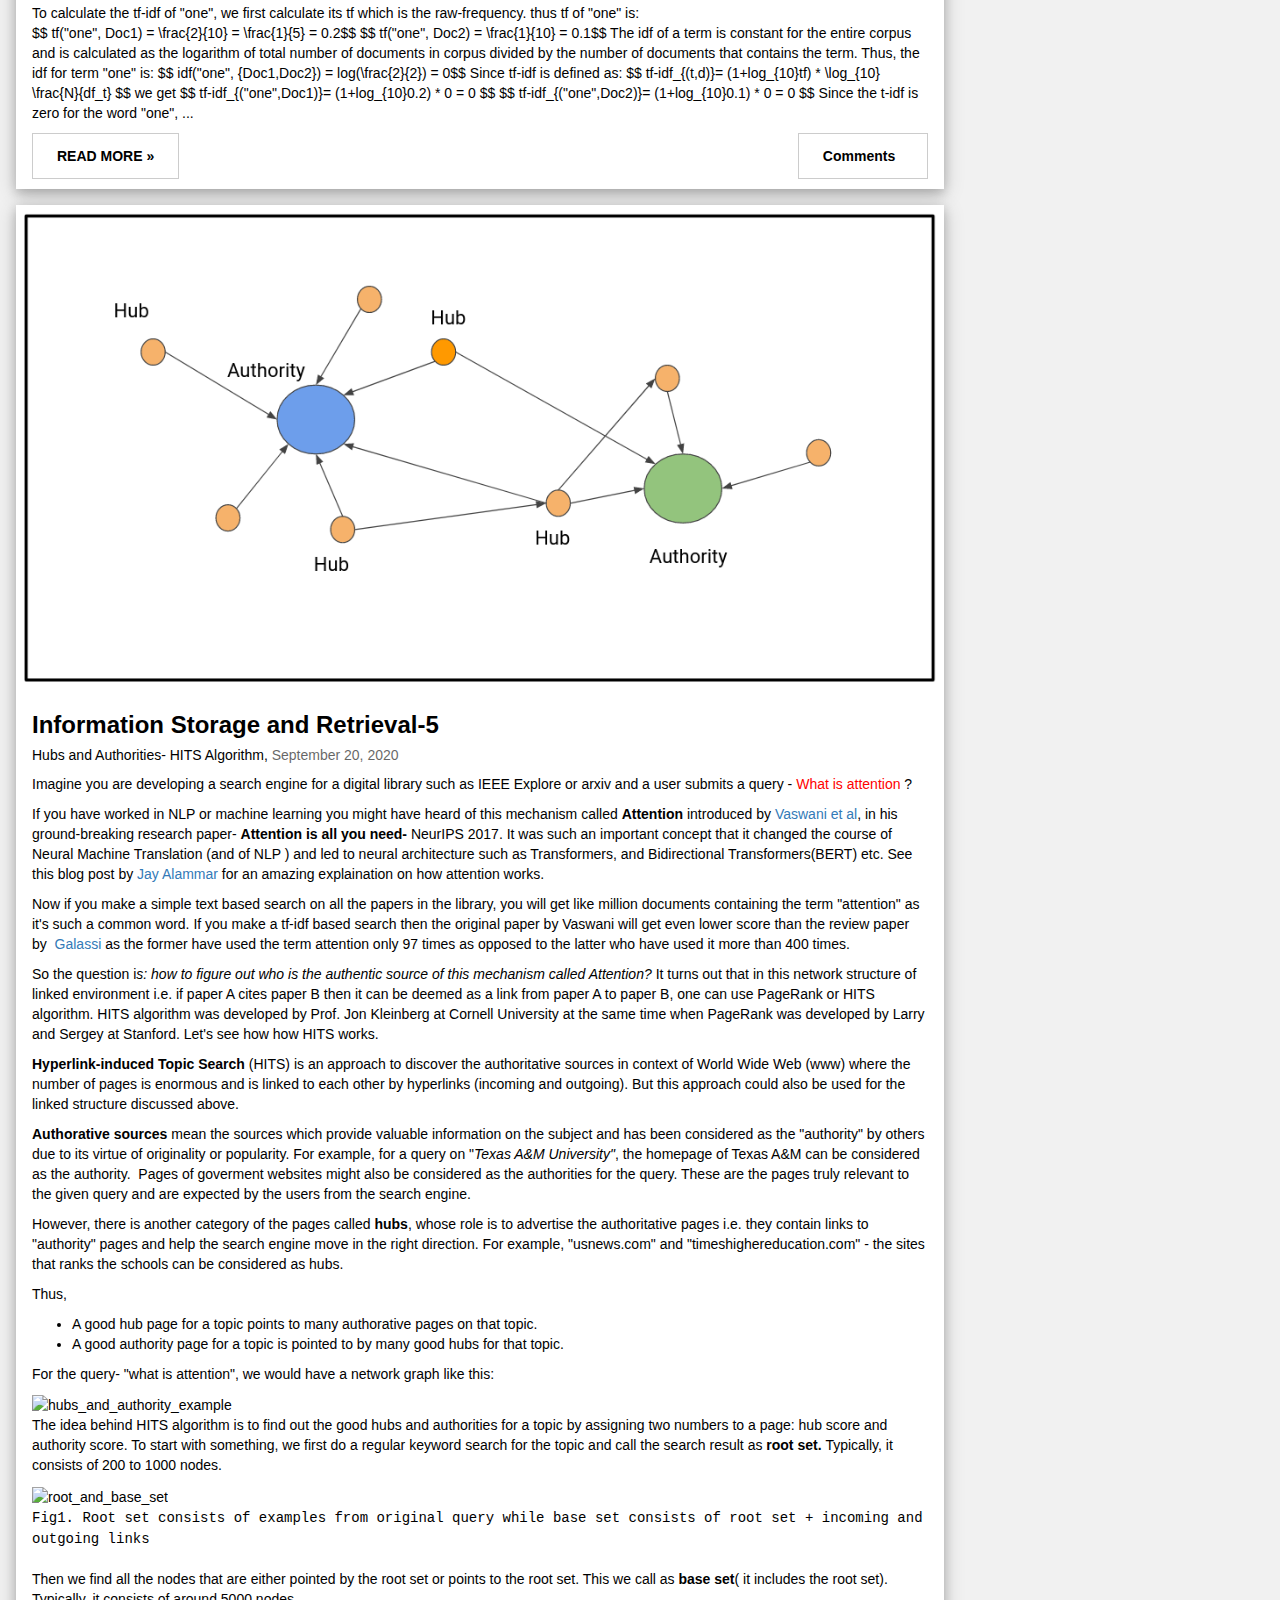
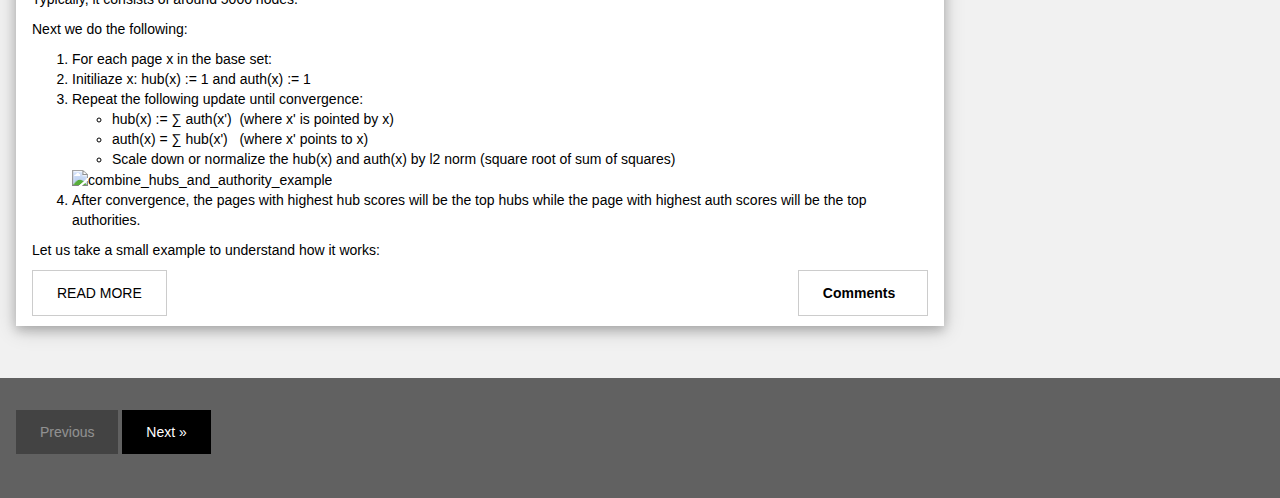
==== commit 4ca58bcd: "added some references to wiki" ====
--- a/blog.html
+++ b/blog.html
@@ -25,9 +25,9 @@
 	<meta name="google-site-verification" content="bvg4InVMcXnOLQELzO9Mb08WHTUcPh2SN9Ftq1-D7Hc" />
 	<!-- Following three are for collapsible read more button starting  from id 5-->
 	<link rel="stylesheet" href="https://maxcdn.bootstrapcdn.com/bootstrap/3.4.1/css/bootstrap.min.css">
-  <script src="https://ajax.googleapis.com/ajax/libs/jquery/3.5.1/jquery.min.js"></script>
-  <script src="https://maxcdn.bootstrapcdn.com/bootstrap/3.4.1/js/bootstrap.min.js"></script>
-	
+	<script src="https://ajax.googleapis.com/ajax/libs/jquery/3.5.1/jquery.min.js"></script>
+	<script src="https://maxcdn.bootstrapcdn.com/bootstrap/3.4.1/js/bootstrap.min.js"></script>
+
 	<body class="w3-light-grey">
 
 		<!-- w3-content defines a container for fixed size centered content, 
@@ -58,11 +58,11 @@
 								One day, I got to know that a lot of people are dying to take this
 								Course called Information Retrieval. I thought to myself-let's give
 								it a try and see what is this heck all about and if I don't like
-								it, I can switch in a week. The professor of this course was
-								Dr. Caverlee. <br><br>
+								it, I can switch in a week. The professor of this course was <a href="https://people.engr.tamu.edu/caverlee/index.html">Dr. Caverlee.</a>
+								<br><br>
 
 								One week into this course, and I fell in love with it! I remember
-								our first assignment-SEO Optimization. We were given a random
+								our first assignment-<a href="https://en.wikipedia.org/wiki/Search_engine_optimization">SEO Optimization</a>. We were given a random
 								term-sajfd hfafbjhd-that was not present on any
 								search engine and we had to make webpages or do anything that was
 								ethical so that when anyone searched this random term, our pages
@@ -123,7 +123,8 @@
 							<p>
 
 								In today's post, we will see an example of information retrieval
-								-Boolean Retrieval. Suppose we want to find which plays of Shakespeare from<i>
+								-<a href="https://en.wikipedia.org/wiki/Boolean_model_of_information_retrieval">Boolean Retrieval.</a> 
+								Suppose we want to find which plays of Shakespeare from<i>
 								Shakespeare's Collected Works</i>, contain the words Brutus AND Caesar
 								AND NOT Calpurnia. There are multiple ways to do it.
 								One way is to search every document(using computers) and note down which documents
@@ -201,7 +202,7 @@
 						<img src="/blog_images/TF-IDF.png" alt="Norway" style="width:100%">
 						<div class="w3-container">
 							<h3><b>Information Storage and Retrieval-2</b></h3>
-							<h5>TF-IDF, <span class="w3-opacity">August 20, 2020</span></h5>
+							<h5><a href="https://en.wikipedia.org/wiki/Tf%E2%80%93idf">TF-IDF,</a> <span class="w3-opacity">August 20, 2020</span></h5>
 						</div>
 
 						<div class="w3-container">
@@ -213,7 +214,7 @@
 								<img src="/blog_images/google_ctr.png" alt="term_incidence" style="width: 100%">
 								<tt>Fig1. Ranking of webpages vs CTR</tt>
 								<br><br>
-								We can see in the figure 1 that the site that is ranked 1 has CTR (click-through rate)
+								We can see in the figure 1 that the site that is ranked 1 has <a href="https://en.wikipedia.org/wiki/Click-through_rate">CTR (click-through rate)</a>
 								of 34% while the next site that is ranked 2 has CTR of 17%. This exponential decrease
 								shows that 60% people tend to find their information need satisfied from first three
 								sites. In another study it has been found that the order of relevance matter i.e
@@ -383,396 +384,397 @@
 								<p>Doc2: &quot;one has to take small steps to reach big goals&quot;</p>
 							</blockquote>
 							<p>
-							If we calculate the frequency of each word then it would be look something like this:
-							<img src="/blog_images/tfidf_tut.png" alt="example-tfidf" style="width: 90%"> <br>
-							To calculate the tf-idf of "one", we first calculate its tf which is the raw-frequency.
-							thus tf of "one" is: <br>
-							$$ tf("one", Doc1) = \frac{2}{10} = \frac{1}{5} = 0.2$$
-							$$ tf("one", Doc2) = \frac{1}{10} = 0.1$$
-							The idf of a term is constant for the entire corpus and is calculated as the logarithm of total
-							number of documents in corpus divided by the number of documents that contains the term.
-							Thus, the idf for term "one" is:
-							$$ idf("one", {Doc1,Doc2}) = log(\frac{2}{2}) = 0$$
-							Since tf-idf is defined as:
-							$$ tf-idf_{(t,d)}= (1+log_{10}tf) * \log_{10} \frac{N}{df_t} $$
-							we get
-							$$ tf-idf_{("one",Doc1)}= (1+log_{10}0.2) * 0 = 0 $$
-							$$ tf-idf_{("one",Doc2)}= (1+log_{10}0.1) * 0 = 0 $$
-							Since the t-idf is zero for the word "one",
-							<span id="dots_4">...</span><span id="more_4">
-							it means that this word is not very informative and
-							appears in all the documents. <br>
-							Let's calculate the tf-idf for another word "to". The tf of "to" is:
-							$$ tf("to", Doc1) = \frac{0}{10} = 0 $$
-							$$ tf("to", Doc2) = \frac{2}{10} = 0.2 $$
-							The idf for term "to" is:
-							$$ idf("to", {Doc1,Doc2}) = log(\frac{2}{1}) = 0.301$$
-							The tf-idf for "to" is:
-							$$ tf-idf_{("to",Doc1)}= (1+log_{10}0) * 0.301 = 0 $$
-							$$ tf-idf_{("to",Doc2)}= (1+log_{10}0.2) * 0.301 = 0.30 * .30 = 0.09 $$
-							The word "to" is more interesting as it occurs twice in the second document. <br>
-							Here we have taken (1+log 0) to be 0, since log 0 is undefined and we want to have weight as 0 when the term is not present. <br>
-							To calculate the tf-idf score for the entire document, one can just sum up the tf-idf scores for all the individual terms.
-							</span>
+								If we calculate the frequency of each word then it would be look something like this:
+								<img src="/blog_images/tfidf_tut.png" alt="example-tfidf" style="width: 90%"> <br>
+								To calculate the tf-idf of "one", we first calculate its tf which is the raw-frequency.
+								thus tf of "one" is: <br>
+								$$ tf("one", Doc1) = \frac{2}{10} = \frac{1}{5} = 0.2$$
+								$$ tf("one", Doc2) = \frac{1}{10} = 0.1$$
+								The idf of a term is constant for the entire corpus and is calculated as the logarithm of total
+								number of documents in corpus divided by the number of documents that contains the term.
+								Thus, the idf for term "one" is:
+								$$ idf("one", {Doc1,Doc2}) = log(\frac{2}{2}) = 0$$
+								Since tf-idf is defined as:
+								$$ tf-idf_{(t,d)}= (1+log_{10}tf) * \log_{10} \frac{N}{df_t} $$
+								we get
+								$$ tf-idf_{("one",Doc1)}= (1+log_{10}0.2) * 0 = 0 $$
+								$$ tf-idf_{("one",Doc2)}= (1+log_{10}0.1) * 0 = 0 $$
+								Since the t-idf is zero for the word "one",
+								<span id="dots_4">...</span><span id="more_4">
+								it means that this word is not very informative and
+								appears in all the documents. <br>
+								Let's calculate the tf-idf for another word "to". The tf of "to" is:
+								$$ tf("to", Doc1) = \frac{0}{10} = 0 $$
+								$$ tf("to", Doc2) = \frac{2}{10} = 0.2 $$
+								The idf for term "to" is:
+								$$ idf("to", {Doc1,Doc2}) = log(\frac{2}{1}) = 0.301$$
+								The tf-idf for "to" is:
+								$$ tf-idf_{("to",Doc1)}= (1+log_{10}0) * 0.301 = 0 $$
+								$$ tf-idf_{("to",Doc2)}= (1+log_{10}0.2) * 0.301 = 0.30 * .30 = 0.09 $$
+								The word "to" is more interesting as it occurs twice in the second document. <br>
+								Here we have taken (1+log 0) to be 0, since log 0 is undefined and we want to have weight as 0 when the term is not present. <br>
+								To calculate the tf-idf score for the entire document, one can just sum up the tf-idf scores for all the individual terms.
+								</span>
 							</p>
 
-						<div class="w3-row">
-							<div class="w3-col m8 s12">
-								<p><button class="w3-button w3-padding-large w3-white w3-border" onclick="expandRead(this)" id="4"><b>READ MORE »</b></button></p>
-							</div>
-							<div class="w3-col m4 w3-hide-small">
-								<p><button class="w3-button w3-padding-large w3-border w3-right" onclick="expandComments(this)" id="4"><b>Comments  </b></button></p>
-							</div>
-						</div>
-						<div class="w3-container utterances" id="comments_4" style="display:none;">
-							<script src="https://utteranc.es/client.js" repo="manishpatel005/manishpatel005.github.io" issue-term="pathname" theme="github-light" crossorigin="anonymous" async>
-							</script>
+							<div class="w3-row">
+								<div class="w3-col m8 s12">
+									<p><button class="w3-button w3-padding-large w3-white w3-border" onclick="expandRead(this)" id="4"><b>READ MORE »</b></button></p>
+								</div>
+								<div class="w3-col m4 w3-hide-small">
+									<p><button class="w3-button w3-padding-large w3-border w3-right" onclick="expandComments(this)" id="4"><b>Comments  </b></button></p>
+								</div>
+							</div>
+							<div class="w3-container utterances" id="comments_4" style="display:none;">
+								<script src="https://utteranc.es/client.js" repo="manishpatel005/manishpatel005.github.io" issue-term="pathname" theme="github-light" crossorigin="anonymous" async>
+								</script>
+							</div>
 						</div>
 					</div>
+
+
+					<!-- Blog entry -->
+					<div class="w3-card-4 w3-margin w3-white">
+						<img src="/blog_images/hubs_cover.png" alt="Hubs and Auth cover" style="width:100%">
+						<div class="w3-container">
+							<h3><b>Information Storage and Retrieval-5</b></h3>
+							<h5>Hubs and Authorities- HITS Algorithm, <span class="w3-opacity">September 20, 2020</span></h5>
+						</div>
+
+						<div class="w3-container">
+
+							<p>Imagine you are developing a search engine for a digital library such as IEEE Explore or arxiv and a user submits a query&nbsp;- <span style="color: #ff0000;">What is attention</span> ? </p>
+							<p>If you have worked in NLP or machine learning you might have heard of this mechanism called <strong>Attention</strong> introduced by <a href="https://arxiv.org/abs/1706.03762">Vaswani et al</a>, in his ground-breaking research paper-&nbsp;<strong>Attention is all you need-&nbsp;</strong>NeurIPS 2017. It was such an important concept that it changed the course of Neural Machine Translation (and of NLP ) and led to neural architecture such as Transformers, and Bidirectional Transformers(BERT) etc. See this blog post by <a href="https://jalammar.github.io/visualizing-neural-machine-translation-mechanics-of-seq2seq-models-with-attention/">Jay Alammar</a> for an amazing explaination on how attention works. </p>
+							<p>Now if you make a simple text based search on all the papers in the library, you will get like million documents containing the term "attention" as it's such a common word. If you make a tf-idf based search then the original paper by Vaswani will get even lower score than the review paper by&nbsp; <a href="https://arxiv.org/pdf/1902.02181.pdf">Galassi</a> as the former have used the term attention only 97 times as opposed to the latter who have used it more than 400 times.&nbsp;</p>
+							<p>So the question i<em>s: how to figure out who is the authentic source of this mechanism called Attention?&nbsp;</em>It turns out that in this network structure of linked environment i.e. if paper A cites paper B then it can be deemed as a link from paper A to paper B, one can use PageRank or HITS algorithm. HITS algorithm was developed by Prof. Jon Kleinberg at Cornell University at the same time when PageRank was developed by Larry and Sergey at Stanford. Let's see how how HITS works.</p>
+							<p><strong>Hyperlink-induced Topic Search</strong> (HITS) is an approach to discover the authoritative sources in context of World Wide Web (www) where the number of pages is enormous and is linked to each other by hyperlinks (incoming and outgoing). But this approach could also be used for the linked structure discussed above.&nbsp;</p>
+							<p><strong>Authorative sources</strong> mean the sources which provide valuable information on the subject and has been considered as the "authority" by others due to its virtue of originality or popularity. For example, for a query on "<em>Texas A&amp;M University"</em>, the homepage of Texas A&amp;M can be considered as the authority.&nbsp; Pages of goverment websites might also be considered as the authorities for the query. These are the pages truly relevant to the given query and are expected by the users from the search engine.</p>
+							<p>However, there is another category of the pages called <strong>hubs</strong>, whose role is to advertise the authoritative pages i.e. they contain links to "authority" pages and help the search engine move in the right direction. For example, "usnews.com" and "timeshighereducation.com" - the sites that ranks the schools can be considered as hubs.&nbsp; </p>
+
+							<p>Thus,</p>
+							<ul>
+								<li>A good hub page for a topic points to many authorative pages on that topic.</li>
+								<li>A good authority page for a topic is pointed to by many good hubs for that topic.</li>
+							</ul>
+							<p>For the query- "what is attention", we would have a network graph like this:</p>
+
+							<img src="/blog_images/hubs_and_auth.png" alt="hubs_and_authority_example" style="width: 60%"> <br>
+							<p>The idea behind HITS algorithm is to find out the good hubs and authorities for a topic by assigning two numbers to a page: hub score and authority score. To start with something, we first do a regular keyword search for the topic and call the search result as&nbsp;<strong>root set.</strong>&nbsp;Typically, it consists of 200 to 1000 nodes.&nbsp; </p>
+							<img src="/blog_images/root_base_set.png" alt="root_and_base_set" style="width: 60%"> <br>
+							<tt>Fig1. Root set consists of examples from original query while base set consists of root set + incoming and outgoing links</tt><br><br>
+							<p>Then we find all the nodes that are either pointed by the root set or points to the root set. This we call as <strong>base set</strong>( it includes the root set). Typically, it consists of around 5000 nodes.&nbsp;</p>
+							<p>Next we do the following:</p>
+							<ol>
+								<li>For each page x in the base set:</li>
+								<li>Initiliaze x: hub(x) := 1 and auth(x) := 1</li>
+								<li>Repeat the following update until convergence:
+									<ul>
+										<li style="text-align: left;">hub(x) := &sum; auth(x')&nbsp; (where x' is pointed by x)</li>
+										<li style="text-align: left;">auth(x) = &sum; hub(x')&nbsp;&nbsp; (where x' points to x)</li>
+										<li style="text-align: left;">Scale down or normalize the hub(x) and auth(x) by l2 norm (square root of sum of squares)</li>
+									</ul>
+									<img src="/blog_images/combine_hub_auth.png" alt="combine_hubs_and_authority_example" style="width: 80%"> <br>
+								</li>
+								<li>After convergence, the pages with highest hub scores will be the top hubs while the page with highest auth scores will be the top authorities.</li>
+							</ol>
+
+							<p style="text-align: left;">Let us take a small example to understand how it works:</p>
+
+							<div id="more_5" class="collapse">
+
+								<img src="/blog_images/hits_example.png" alt="hits_example" style="width: 100%"> <br>
+								<tt>Fig2. Linked structure graph. We assign A to represent attention, B to represent BERT and N to represent NMT in the following example. </tt><br><br>
+								<p style="text-align: left;"><strong>Round 0</strong>: Initialize</p>
+								<table style="border-collapse: collapse; width: 46.8666%;" height="98" border="1">
+									<tbody>
+										<tr>
+											<td style="width: 43.0337%; text-align: center;"><strong>Hubs score</strong></td>
+											<td style="width: 47.1973%; text-align: center;"><strong>Auth score</strong></td>
+										</tr>
+										<tr>
+											<td style="width: 43.0337%;">hub (A) = 1</td>
+											<td style="width: 47.1973%;">auth (A) = 1</td>
+										</tr>
+										<tr>
+											<td style="width: 43.0337%;">hub (B) = 1</td>
+											<td style="width: 47.1973%;">auth (B) = 1</td>
+										</tr>
+										<tr>
+											<td style="width: 43.0337%;">hub (N) = 1</td>
+											<td style="width: 47.1973%;">auth (N) = 1</td>
+										</tr>
+									</tbody>
+								</table>
+
+								<p><strong>Round 1</strong>:</p>
+								<p>First let's calculate the hubs score.</p>
+								<p>Since A points to A itself and N, we add the authority score of A and N from previous round to get the new_hub score for A which is = 1 + 1 = 2.</p>
+								<p>Since B points to A, B and N, we add the authority score of A, B, and N from previous round to get the new_hub score for B which is = 1 + 1 + 1 = 3.</p>
+								<p>Since N does not point anywhere,&nbsp; we have the new_hub score for N which is = 0.</p>
+								<p>The l2 norm for new_hub will be =&nbsp;&radic;(2^2 + 3^2 + 0^ 2) = 3.60</p>
+								<p>Dividing each element of new_hub score, we have new hubs score as follows:</p>
+								<table style="border-collapse: collapse; width: 22.4014%;" height="77" border="1">
+									<tbody>
+										<tr>
+											<td style="width: 100%; text-align: center;">Hubs Score</td>
+										</tr>
+										<tr>
+											<td style="width: 100%;">hub (A) = 0.55</td>
+										</tr>
+										<tr>
+											<td style="width: 100%;">hub (B) = 0.83</td>
+										</tr>
+										<tr>
+											<td style="width: 100%;">hub (N) = 0.0</td>
+										</tr>
+									</tbody>
+								</table>
+								<p>Let's us now calculate the authority score.</p>
+								<p>Since A is pointed to by A and B, we add the hubs score of A and B from previous round to get the new_auth score for A which is = 2</p>
+								<p>Since B is pointed to by B, we add the hubs score of B from previous round to get the new_auth score for B which is = 1</p>
+								<p>&nbsp;As N is pointed to by A and B both, we add the hubs score of A and B from previous round to get the new_auth score for N which is = 2</p>
+								<p>The l2 norm for new_auth will be = &radic;(2^2 + 1^2 + 2^ 2) = 3</p>
+								<p>Dividing each element of new_hub score, we have new auths score as follows:</p>
+								<table style="border-collapse: collapse; width: 22.4014%; height: 72px;" height="77" border="1">
+									<tbody>
+										<tr style="height: 18px;">
+											<td style="width: 100%; text-align: center; height: 18px;">Auth Score</td>
+										</tr>
+										<tr style="height: 18px;">
+											<td style="width: 100%; height: 18px;">auth (A) = 0.67</td>
+										</tr>
+										<tr style="height: 18px;">
+											<td style="width: 100%; height: 18px;">auth (B) = 0.33</td>
+										</tr>
+										<tr style="height: 18px;">
+											<td style="width: 100%; height: 18px;">auth (N) = 0.67</td>
+										</tr>
+									</tbody>
+								</table>
+								<p>Thus round 1 end can be summarized as follows:</p>
+								<table style="border-collapse: collapse; width: 46.8666%;" height="98" border="1">
+									<tbody>
+										<tr>
+											<td style="width: 43.0337%; text-align: center;"><strong>Hubs score</strong></td>
+											<td style="width: 47.1973%; text-align: center;"><strong>Auth score</strong></td>
+										</tr>
+										<tr>
+											<td style="width: 43.0337%;">hub (A) = 0.55</td>
+											<td style="width: 47.1973%;">auth (A) = 0.67</td>
+										</tr>
+										<tr>
+											<td style="width: 43.0337%;">hub (B) = 0.83</td>
+											<td style="width: 47.1973%;">auth (B) = 0.33</td>
+										</tr>
+										<tr>
+											<td style="width: 43.0337%;">hub (N) = 0.0</td>
+											<td style="width: 47.1973%;">auth (N) = 0.67</td>
+										</tr>
+									</tbody>
+								</table>
+								<p><strong>Round 2:&nbsp;</strong></p>
+								<p>Similar to the previous round, we will calculate first the hubs score and then authority score. </p>
+								<p>Since A points to A and N, we add the authority score of A and N from previous round to get the new _hub score for A which is = 0.67 + 0.67 = 1.34</p>
+								<p>Since B points to A,B and N, the new_hub score for B&nbsp; = 0.67 + 0.33 + 0.67 = 1.67</p>
+								<p>As N does not point to anything, the new_hub score for N = 0</p>
+								<p>The l2 norm for new_hub is: &radic;(1.34^2 +1.67^2 + 0) = 2.14</p>
+								<p>Dividing each element of new_hub score, we have new hub score as follows:</p>
+								<table style="border-collapse: collapse; width: 22.4014%; height: 72px;" height="77" border="1">
+									<tbody>
+										<tr style="height: 18px;">
+											<td style="width: 100%; text-align: center; height: 18px;">Hub Score</td>
+										</tr>
+										<tr style="height: 18px;">
+											<td style="width: 100%; height: 18px;">hub (A) = 0.63</td>
+										</tr>
+										<tr style="height: 18px;">
+											<td style="width: 100%; height: 18px;">hub (B) = 0.78</td>
+										</tr>
+										<tr style="height: 18px;">
+											<td style="width: 100%; height: 18px;">hub (N) = 0.0</td>
+										</tr>
+									</tbody>
+								</table>
+								<p>Since A is pointed to by A and B, we add the hubs score of A and B from previous round to get the new_auth score for A which is = 0.55 + 0.83 = 1.38</p>
+								<p>Since B is pointed to by B , the new_auth score for B&nbsp; = 0.83 </p>
+								<p>As N is pointed to by A and B, the new_auth score for N = 0.55 + 0.83 = 1.38</p>
+								<p>The l2 norm for new_auth is: &radic;(1.38^2 +0.83^2 + 1.38^2) = 2.12</p>
+								<p>Dividing each element of new_auth score, we have new auth score as follows:</p>
+								<table style="border-collapse: collapse; width: 22.4014%; height: 72px;" height="77" border="1">
+									<tbody>
+										<tr style="height: 18px;">
+											<td style="width: 100%; text-align: center; height: 18px;">Hub Score</td>
+										</tr>
+										<tr style="height: 18px;">
+											<td style="width: 100%; height: 18px;">auth (A) = 0.65</td>
+										</tr>
+										<tr style="height: 18px;">
+											<td style="width: 100%; height: 18px;">auth (B) = 0.39</td>
+										</tr>
+										<tr style="height: 18px;">
+											<td style="width: 100%; height: 18px;">auth (N) = 0.65</td>
+										</tr>
+									</tbody>
+								</table>
+								<p></p>
+								<p>Thus round 2 end can be summarized as follows:</p>
+								<table style="border-collapse: collapse; width: 46.8666%;" height="98" border="1">
+									<tbody>
+										<tr>
+											<td style="width: 43.0337%; text-align: center;"><strong>Hubs score</strong></td>
+											<td style="width: 47.1973%; text-align: center;"><strong>Auth score</strong></td>
+										</tr>
+										<tr>
+											<td style="width: 43.0337%;">hub (A) = 0.63</td>
+											<td style="width: 47.1973%;">auth (A) = 0.65</td>
+										</tr>
+										<tr>
+											<td style="width: 43.0337%;">hub (B) = 0.78</td>
+											<td style="width: 47.1973%;">auth (B) = 0.39</td>
+										</tr>
+										<tr>
+											<td style="width: 43.0337%;">hub (N) = 0.0</td>
+											<td style="width: 47.1973%;">auth (N) = 0.65</td>
+										</tr>
+									</tbody>
+								</table>
+
+								<p style="text-align: left;"><strong>Round 3</strong> Calculating in a similar manner we have,</p>
+								<table style="border-collapse: collapse; width: 46.8666%;" height="98" border="1">
+									<tbody>
+										<tr>
+											<td style="width: 43.0337%; text-align: center;"><strong>Hubs score</strong></td>
+											<td style="width: 47.1973%; text-align: center;"><strong>Auth score</strong></td>
+										</tr>
+										<tr>
+											<td style="width: 43.0337%;">hub (A) = 0.61</td>
+											<td style="width: 47.1973%;">auth (A) = 0.66</td>
+										</tr>
+										<tr>
+											<td style="width: 43.0337%;">hub (B) = 0.79</td>
+											<td style="width: 47.1973%;">auth (B) = 0.36</td>
+										</tr>
+										<tr>
+											<td style="width: 43.0337%;">hub (N) = 0.0</td>
+											<td style="width: 47.1973%;">auth (N) = 0.66</td>
+										</tr>
+									</tbody>
+								</table>
+
+								<p style="text-align: left;"><strong>Round 4</strong></p>
+								<table style="border-collapse: collapse; width: 46.8666%;" height="98" border="1">
+									<tbody>
+										<tr>
+											<td style="width: 43.0337%; text-align: center;"><strong>Hubs score</strong></td>
+											<td style="width: 47.1973%; text-align: center;"><strong>Auth score</strong></td>
+										</tr>
+										<tr>
+											<td style="width: 43.0337%;">hub (A) = 0.62</td>
+											<td style="width: 47.1973%;">auth (A) = 0.66</td>
+										</tr>
+										<tr>
+											<td style="width: 43.0337%;">hub (B) = 0.79</td>
+											<td style="width: 47.1973%;">auth (B) = 0.37</td>
+										</tr>
+										<tr>
+											<td style="width: 43.0337%;">hub (N) = 0.0</td>
+											<td style="width: 47.1973%;">auth (N) = 0.66</td>
+										</tr>
+									</tbody>
+								</table>
+
+								<p style="text-align: left;"><strong>Round 5</strong></p>
+								<table style="border-collapse: collapse; width: 46.8666%;" height="98" border="1">
+									<tbody>
+										<tr>
+											<td style="width: 43.0337%; text-align: center;"><strong>Hubs score</strong></td>
+											<td style="width: 47.1973%; text-align: center;"><strong>Auth score</strong></td>
+										</tr>
+										<tr>
+											<td style="width: 43.0337%;">hub (A) = 0.62</td>
+											<td style="width: 47.1973%;">auth (A) = 0.66</td>
+										</tr>
+										<tr>
+											<td style="width: 43.0337%;">hub (B) = 0.79</td>
+											<td style="width: 47.1973%;">auth (B) = 0.37</td>
+										</tr>
+										<tr>
+											<td style="width: 43.0337%;">hub (N) = 0.0</td>
+											<td style="width: 47.1973%;">auth (N) = 0.66</td>
+										</tr>
+									</tbody>
+								</table>
+								<p>We can see that after Round 4 there is no change in the values of hub and authority score and thus they have converged.</p>
+								<p>Page with highest hub score: BERT</p>
+								<p>Page with highest authority score(s): attention and NMT</p>
+								<p> The python code could be found here: <a href = "/code/hits.py" >hits.py</a> <br>
+
+									References-<br>
+									1. <a href="https://dl.acm.org/doi/abs/10.1145/324133.324140?casa_token=z68ds2yFtUsAAAAA%3ABDK2WRlc-erz1DQExuf5woXZDoYsLHEBuYCR7Irl1XfaqaBAIEqReJLre7YvDbb1adrCvQB1obxAEw">Authoritative sources in a hyperlinked environment-Jon Kleinberg </a> <br>
+									2. <a href="http://pi.math.cornell.edu/~mec/Winter2009/RalucaRemus/Lecture4/lecture4.html">Cornell</a>
+								</p>
+
+							</div>
+
+							<div class="w3-row">
+								<div class="w3-col m8 s12">
+									<p><button class="w3-button w3-padding-large w3-white w3-border" data-toggle="collapse" data-target="#more_5" onclick="new_expand(this)" id="5">READ MORE</button></p>
+								</div>
+								<div class="w3-col m4 w3-hide-small">
+									<p><button class="w3-button w3-padding-large w3-border w3-right" onclick="expandComments(this)" id="5"><b>Comments  </b></button></p>
+								</div>
+							</div>
+							<div class="w3-container utterances" id="comments_5" style="display:none;">
+								<script src="https://utteranc.es/client.js" repo="manishpatel005/manishpatel005.github.io" issue-term="pathname" theme="github-light" crossorigin="anonymous" async>
+								</script>
+							</div>
+						</div>
+					</div>
+
+
+					<!-- END BLOG ENTRIES -->
 				</div>
 
-
-				<!-- Blog entry -->
-				<div class="w3-card-4 w3-margin w3-white">
-					<img src="/blog_images/hubs_cover.png" alt="Hubs and Auth cover" style="width:100%">
-					<div class="w3-container">
-						<h3><b>Information Storage and Retrieval-5</b></h3>
-						<h5>Hubs and Authorities- HITS Algorithm <span class="w3-opacity">September 20, 2020</span></h5>
+				<!-- Introduction menu -->
+				<div class="w3-col l3">
+					<!-- About Card -->
+					<div class="w3-card w3-margin w3-margin-top">
+						<!--<img src="/w3images/avatar_g.jpg" style="width:100%"> -->
+						<div class="w3-container w3-white">
+							<h4><b>Manish Patel</b></h4>
+							<p>Howdy!<br>
+								My name is Manish and I am a software engineer in <a href="https://en.wikipedia.org/wiki/Computer_science#Computer_systems_and_computational_processes">Systems,</a> 
+								<a href="https://en.wikipedia.org/wiki/Information_retrieval">Information Retrieval</a> and <a href="https://en.wikipedia.org/wiki/Machine_learning">Machine Learning</a>. 
+								I completed my Masters from Texas A&amp;M where I worked on Information
+								Storage and Retrieval, Natural Language Understanding and Distributed Systems.
+								I have interned in Google Search team (Mountain View, US) and have worked in C-DOT (New Delhi, India) as Research Engineer. 
+								I did my undergrad in Computer Science from NIT-Allahabad. 
+								I love solving challenging problems in the field of algorithm design and have 7+ years of experience in algorithm design and coding.
+							</p>
+							<p>Having brought-up in various parts of India, I enjoy traveling to new
+								places and making new friends. In my free time, I love reading English
+								classics,particulary realist fiction, and playing badminton. Some of
+								my favorite books are - Anna Karenina, The Count of Monte Cristo, The
+								Picture of Dorian Gray, 1984, Les Miserables, Karmabhoomi, The Art of
+								War, Great Expectations, The Odyssey etc. In badminton, my favorite players are-
+								Lee Chong Wei, Lin Dan(sad to hear his retirement), Kento Momota,
+								PV Sindu and Victor Axelson.
+							</p>
+							<p>
+								The name of this blog --The Anvikshik-- comes from a Sanskrit word Anviskhiki which roughly means the science of searching.
+								<!--whether
+inwards(spiritual) or outwards(reasoning/logic). -->Since my interests lie in the
+								field of information retrieval, I couldn't find a better word than this to describe the blog.
+								My intention of creating this blog is to share my enthusiasm of this niche domain and encourage people to generate
+								new ideas to solve the challenging problems of today.
+							</p>
+						</div>
 					</div>
-
-					<div class="w3-container">
-						
-						<p>Imagine you are developing a search engine for a digital library such as IEEE Explore or arxiv and a user submits a query&nbsp;- <span style="color: #ff0000;">What is attention</span> ? </p>
-						<p>If you have worked in NLP or machine learning you might have heard of this mechanism called <strong>Attention</strong> introduced by <a href="https://arxiv.org/abs/1706.03762">Vaswani et al</a>, in his ground-breaking research paper-&nbsp;<strong>Attention is all you need-&nbsp;</strong>NeurIPS 2017. It was such an important concept that it changed the course of Neural Machine Translation (and of NLP ) and led to neural architecture such as Transformers, and Bidirectional Transformers(BERT) etc. See this blog post by <a href="https://jalammar.github.io/visualizing-neural-machine-translation-mechanics-of-seq2seq-models-with-attention/">Jay Alammar</a> for an amazing explaination on how attention works. </p>
-						<p>Now if you make a simple text based search on all the papers in the library, you will get like million documents containing the term "attention" as it's such a common word. If you make a tf-idf based search then the original paper by Vaswani will get even lower score than the review paper by&nbsp; <a href="https://arxiv.org/pdf/1902.02181.pdf">Galassi</a> as the former have used the term attention only 97 times as opposed to the latter who have used it more than 400 times.&nbsp;</p>
-						<p>So the question i<em>s: how to figure out who is the authentic source of this mechanism called Attention?&nbsp;</em>It turns out that in this network structure of linked environment i.e. if paper A cites paper B then it can be deemed as a link from paper A to paper B, one can use PageRank or HITS algorithm. HITS algorithm was developed by Prof. Jon Kleinberg at Cornell University at the same time when PageRank was developed by Larry and Sergey at Stanford. Let's see how how HITS works.</p>
-						<p><strong>Hyperlink-induced Topic Search</strong> (HITS) is an approach to discover the authoritative sources in context of World Wide Web (www) where the number of pages is enormous and is linked to each other by hyperlinks (incoming and outgoing). But this approach could also be used for the linked structure discussed above.&nbsp;</p>
-						<p><strong>Authorative sources</strong> mean the sources which provide valuable information on the subject and has been considered as the "authority" by others due to its virtue of originality or popularity. For example, for a query on "<em>Texas A&amp;M University"</em>, the homepage of Texas A&amp;M can be considered as the authority.&nbsp; Pages of goverment websites might also be considered as the authorities for the query. These are the pages truly relevant to the given query and are expected by the users from the search engine.</p>
-						<p>However, there is another category of the pages called <strong>hubs</strong>, whose role is to advertise the authoritative pages i.e. they contain links to "authority" pages and help the search engine move in the right direction. For example, "usnews.com" and "timeshighereducation.com" - the sites that ranks the schools can be considered as hubs.&nbsp; </p>
-
-						<p>Thus,</p>
-						<ul>
-							<li>A good hub page for a topic points to many authorative pages on that topic.</li>
-							<li>A good authority page for a topic is pointed to by many good hubs for that topic.</li>
-						</ul>
-						<p>For the query- "what is attention", we would have a network graph like this:</p>
-						
-						<img src="/blog_images/hubs_and_auth.png" alt="hubs_and_authority_example" style="width: 60%"> <br>
-						<p>The idea behind HITS algorithm is to find out the good hubs and authorities for a topic by assigning two numbers to a page: hub score and authority score. To start with something, we first do a regular keyword search for the topic and call the search result as&nbsp;<strong>root set.</strong>&nbsp;Typically, it consists of 200 to 1000 nodes.&nbsp; </p>
-						<img src="/blog_images/root_base_set.png" alt="root_and_base_set" style="width: 60%"> <br>
-						<tt>Fig1. Root set consists of examples from original query while base set consists of root set + incoming and outgoing links</tt><br><br>
-						<p>Then we find all the nodes that are either pointed by the root set or points to the root set. This we call as <strong>base set</strong>( it includes the root set). Typically, it consists of around 5000 nodes.&nbsp;</p>
-						<p>Next we do the following:</p>
-						<ol>
-							<li>For each page x in the base set:</li>
-							<li>Initiliaze x: hub(x) := 1 and auth(x) := 1</li>
-							<li>Repeat the following update until convergence:
-								<ul>
-									<li style="text-align: left;">hub(x) := &sum; auth(x')&nbsp; (where x' is pointed by x)</li>
-									<li style="text-align: left;">auth(x) = &sum; hub(x')&nbsp;&nbsp; (where x' points to x)</li>
-									<li style="text-align: left;">Scale down or normalize the hub(x) and auth(x) by l2 norm (square root of sum of squares)</li>
-								</ul>
-								<img src="/blog_images/combine_hub_auth.png" alt="combine_hubs_and_authority_example" style="width: 80%"> <br>
-							</li>
-							<li>After convergence, the pages with highest hub scores will be the top hubs while the page with highest auth scores will be the top authorities.</li>
-						</ol>
-
-						<p style="text-align: left;">Let us take a small example to understand how it works:</p>
-						
-						<div id="more_5" class="collapse">
-							
-						<img src="/blog_images/hits_example.png" alt="hits_example" style="width: 100%"> <br>
-						<tt>Fig2. Linked structure graph. We assign A to represent attention, B to represent BERT and N to represent NMT in the following example. </tt><br><br>
-						<p style="text-align: left;"><strong>Round 0</strong>: Initialize</p>
-						<table style="border-collapse: collapse; width: 46.8666%;" height="98" border="1">
-							<tbody>
-								<tr>
-									<td style="width: 43.0337%; text-align: center;"><strong>Hubs score</strong></td>
-									<td style="width: 47.1973%; text-align: center;"><strong>Auth score</strong></td>
-								</tr>
-								<tr>
-									<td style="width: 43.0337%;">hub (A) = 1</td>
-									<td style="width: 47.1973%;">auth (A) = 1</td>
-								</tr>
-								<tr>
-									<td style="width: 43.0337%;">hub (B) = 1</td>
-									<td style="width: 47.1973%;">auth (B) = 1</td>
-								</tr>
-								<tr>
-									<td style="width: 43.0337%;">hub (N) = 1</td>
-									<td style="width: 47.1973%;">auth (N) = 1</td>
-								</tr>
-							</tbody>
-						</table>
-
-						<p><strong>Round 1</strong>:</p>
-						<p>First let's calculate the hubs score.</p>
-						<p>Since A points to A itself and N, we add the authority score of A and N from previous round to get the new_hub score for A which is = 1 + 1 = 2.</p>
-						<p>Since B points to A, B and N, we add the authority score of A, B, and N from previous round to get the new_hub score for B which is = 1 + 1 + 1 = 3.</p>
-						<p>Since N does not point anywhere,&nbsp; we have the new_hub score for N which is = 0.</p>
-						<p>The l2 norm for new_hub will be =&nbsp;&radic;(2^2 + 3^2 + 0^ 2) = 3.60</p>
-						<p>Dividing each element of new_hub score, we have new hubs score as follows:</p>
-						<table style="border-collapse: collapse; width: 22.4014%;" height="77" border="1">
-							<tbody>
-								<tr>
-									<td style="width: 100%; text-align: center;">Hubs Score</td>
-								</tr>
-								<tr>
-									<td style="width: 100%;">hub (A) = 0.55</td>
-								</tr>
-								<tr>
-									<td style="width: 100%;">hub (B) = 0.83</td>
-								</tr>
-								<tr>
-									<td style="width: 100%;">hub (N) = 0.0</td>
-								</tr>
-							</tbody>
-						</table>
-						<p>Let's us now calculate the authority score.</p>
-						<p>Since A is pointed to by A and B, we add the hubs score of A and B from previous round to get the new_auth score for A which is = 2</p>
-						<p>Since B is pointed to by B, we add the hubs score of B from previous round to get the new_auth score for B which is = 1</p>
-						<p>&nbsp;As N is pointed to by A and B both, we add the hubs score of A and B from previous round to get the new_auth score for N which is = 2</p>
-						<p>The l2 norm for new_auth will be = &radic;(2^2 + 1^2 + 2^ 2) = 3</p>
-						<p>Dividing each element of new_hub score, we have new auths score as follows:</p>
-						<table style="border-collapse: collapse; width: 22.4014%; height: 72px;" height="77" border="1">
-							<tbody>
-								<tr style="height: 18px;">
-									<td style="width: 100%; text-align: center; height: 18px;">Auth Score</td>
-								</tr>
-								<tr style="height: 18px;">
-									<td style="width: 100%; height: 18px;">auth (A) = 0.67</td>
-								</tr>
-								<tr style="height: 18px;">
-									<td style="width: 100%; height: 18px;">auth (B) = 0.33</td>
-								</tr>
-								<tr style="height: 18px;">
-									<td style="width: 100%; height: 18px;">auth (N) = 0.67</td>
-								</tr>
-							</tbody>
-						</table>
-						<p>Thus round 1 end can be summarized as follows:</p>
-						<table style="border-collapse: collapse; width: 46.8666%;" height="98" border="1">
-							<tbody>
-								<tr>
-									<td style="width: 43.0337%; text-align: center;"><strong>Hubs score</strong></td>
-									<td style="width: 47.1973%; text-align: center;"><strong>Auth score</strong></td>
-								</tr>
-								<tr>
-									<td style="width: 43.0337%;">hub (A) = 0.55</td>
-									<td style="width: 47.1973%;">auth (A) = 0.67</td>
-								</tr>
-								<tr>
-									<td style="width: 43.0337%;">hub (B) = 0.83</td>
-									<td style="width: 47.1973%;">auth (B) = 0.33</td>
-								</tr>
-								<tr>
-									<td style="width: 43.0337%;">hub (N) = 0.0</td>
-									<td style="width: 47.1973%;">auth (N) = 0.67</td>
-								</tr>
-							</tbody>
-						</table>
-						<p><strong>Round 2:&nbsp;</strong></p>
-						<p>Similar to the previous round, we will calculate first the hubs score and then authority score. </p>
-						<p>Since A points to A and N, we add the authority score of A and N from previous round to get the new _hub score for A which is = 0.67 + 0.67 = 1.34</p>
-						<p>Since B points to A,B and N, the new_hub score for B&nbsp; = 0.67 + 0.33 + 0.67 = 1.67</p>
-						<p>As N does not point to anything, the new_hub score for N = 0</p>
-						<p>The l2 norm for new_hub is: &radic;(1.34^2 +1.67^2 + 0) = 2.14</p>
-						<p>Dividing each element of new_hub score, we have new hub score as follows:</p>
-						<table style="border-collapse: collapse; width: 22.4014%; height: 72px;" height="77" border="1">
-							<tbody>
-								<tr style="height: 18px;">
-									<td style="width: 100%; text-align: center; height: 18px;">Hub Score</td>
-								</tr>
-								<tr style="height: 18px;">
-									<td style="width: 100%; height: 18px;">hub (A) = 0.63</td>
-								</tr>
-								<tr style="height: 18px;">
-									<td style="width: 100%; height: 18px;">hub (B) = 0.78</td>
-								</tr>
-								<tr style="height: 18px;">
-									<td style="width: 100%; height: 18px;">hub (N) = 0.0</td>
-								</tr>
-							</tbody>
-						</table>
-						<p>Since A is pointed to by A and B, we add the hubs score of A and B from previous round to get the new_auth score for A which is = 0.55 + 0.83 = 1.38</p>
-						<p>Since B is pointed to by B , the new_auth score for B&nbsp; = 0.83 </p>
-						<p>As N is pointed to by A and B, the new_auth score for N = 0.55 + 0.83 = 1.38</p>
-						<p>The l2 norm for new_auth is: &radic;(1.38^2 +0.83^2 + 1.38^2) = 2.12</p>
-						<p>Dividing each element of new_auth score, we have new auth score as follows:</p>
-						<table style="border-collapse: collapse; width: 22.4014%; height: 72px;" height="77" border="1">
-							<tbody>
-								<tr style="height: 18px;">
-									<td style="width: 100%; text-align: center; height: 18px;">Hub Score</td>
-								</tr>
-								<tr style="height: 18px;">
-									<td style="width: 100%; height: 18px;">auth (A) = 0.65</td>
-								</tr>
-								<tr style="height: 18px;">
-									<td style="width: 100%; height: 18px;">auth (B) = 0.39</td>
-								</tr>
-								<tr style="height: 18px;">
-									<td style="width: 100%; height: 18px;">auth (N) = 0.65</td>
-								</tr>
-							</tbody>
-						</table>
-						<p></p>
-						<p>Thus round 2 end can be summarized as follows:</p>
-						<table style="border-collapse: collapse; width: 46.8666%;" height="98" border="1">
-							<tbody>
-								<tr>
-									<td style="width: 43.0337%; text-align: center;"><strong>Hubs score</strong></td>
-									<td style="width: 47.1973%; text-align: center;"><strong>Auth score</strong></td>
-								</tr>
-								<tr>
-									<td style="width: 43.0337%;">hub (A) = 0.63</td>
-									<td style="width: 47.1973%;">auth (A) = 0.65</td>
-								</tr>
-								<tr>
-									<td style="width: 43.0337%;">hub (B) = 0.78</td>
-									<td style="width: 47.1973%;">auth (B) = 0.39</td>
-								</tr>
-								<tr>
-									<td style="width: 43.0337%;">hub (N) = 0.0</td>
-									<td style="width: 47.1973%;">auth (N) = 0.65</td>
-								</tr>
-							</tbody>
-						</table>
-
-						<p style="text-align: left;"><strong>Round 3</strong> Calculating in a similar manner we have,</p>
-						<table style="border-collapse: collapse; width: 46.8666%;" height="98" border="1">
-							<tbody>
-								<tr>
-									<td style="width: 43.0337%; text-align: center;"><strong>Hubs score</strong></td>
-									<td style="width: 47.1973%; text-align: center;"><strong>Auth score</strong></td>
-								</tr>
-								<tr>
-									<td style="width: 43.0337%;">hub (A) = 0.61</td>
-									<td style="width: 47.1973%;">auth (A) = 0.66</td>
-								</tr>
-								<tr>
-									<td style="width: 43.0337%;">hub (B) = 0.79</td>
-									<td style="width: 47.1973%;">auth (B) = 0.36</td>
-								</tr>
-								<tr>
-									<td style="width: 43.0337%;">hub (N) = 0.0</td>
-									<td style="width: 47.1973%;">auth (N) = 0.66</td>
-								</tr>
-							</tbody>
-						</table>
-
-						<p style="text-align: left;"><strong>Round 4</strong></p>
-						<table style="border-collapse: collapse; width: 46.8666%;" height="98" border="1">
-							<tbody>
-								<tr>
-									<td style="width: 43.0337%; text-align: center;"><strong>Hubs score</strong></td>
-									<td style="width: 47.1973%; text-align: center;"><strong>Auth score</strong></td>
-								</tr>
-								<tr>
-									<td style="width: 43.0337%;">hub (A) = 0.62</td>
-									<td style="width: 47.1973%;">auth (A) = 0.66</td>
-								</tr>
-								<tr>
-									<td style="width: 43.0337%;">hub (B) = 0.79</td>
-									<td style="width: 47.1973%;">auth (B) = 0.37</td>
-								</tr>
-								<tr>
-									<td style="width: 43.0337%;">hub (N) = 0.0</td>
-									<td style="width: 47.1973%;">auth (N) = 0.66</td>
-								</tr>
-							</tbody>
-						</table>
-
-						<p style="text-align: left;"><strong>Round 5</strong></p>
-						<table style="border-collapse: collapse; width: 46.8666%;" height="98" border="1">
-							<tbody>
-								<tr>
-									<td style="width: 43.0337%; text-align: center;"><strong>Hubs score</strong></td>
-									<td style="width: 47.1973%; text-align: center;"><strong>Auth score</strong></td>
-								</tr>
-								<tr>
-									<td style="width: 43.0337%;">hub (A) = 0.62</td>
-									<td style="width: 47.1973%;">auth (A) = 0.66</td>
-								</tr>
-								<tr>
-									<td style="width: 43.0337%;">hub (B) = 0.79</td>
-									<td style="width: 47.1973%;">auth (B) = 0.37</td>
-								</tr>
-								<tr>
-									<td style="width: 43.0337%;">hub (N) = 0.0</td>
-									<td style="width: 47.1973%;">auth (N) = 0.66</td>
-								</tr>
-							</tbody>
-						</table>
-						<p>We can see that after Round 4 there is no change in the values of hub and authority score and thus they have converged.</p>
-						<p>Page with highest hub score: BERT</p>
-						<p>Page with highest authority score(s): attention and NMT</p>
-						<p> The python code could be found here: <a href = "/code/hits.py" >hits.py</a> <br>
-							
-						References-<br>
-						1. <a href="https://dl.acm.org/doi/abs/10.1145/324133.324140?casa_token=z68ds2yFtUsAAAAA%3ABDK2WRlc-erz1DQExuf5woXZDoYsLHEBuYCR7Irl1XfaqaBAIEqReJLre7YvDbb1adrCvQB1obxAEw">Authoritative sources in a hyperlinked environment-Jon Kleinberg </a> <br>
-						2. <a href="http://pi.math.cornell.edu/~mec/Winter2009/RalucaRemus/Lecture4/lecture4.html">Cornell</a>
-						</p>
-							
-						</div>
-						
-					<div class="w3-row">
-						<div class="w3-col m8 s12">
-							<p><button class="w3-button w3-padding-large w3-white w3-border" data-toggle="collapse" data-target="#more_5"><b>READ MORE »</b></button></p>
-						</div>
-						<div class="w3-col m4 w3-hide-small">
-							<p><button class="w3-button w3-padding-large w3-border w3-right" onclick="expandComments(this)" id="5"><b>Comments  </b></button></p>
-						</div>
-					</div>
-					<div class="w3-container utterances" id="comments_5" style="display:none;">
-						<script src="https://utteranc.es/client.js" repo="manishpatel005/manishpatel005.github.io" issue-term="pathname" theme="github-light" crossorigin="anonymous" async>
-						</script>
-					</div>
-				</div>
-			</div>
-
-
-			<!-- END BLOG ENTRIES -->
-		</div>
-
-		<!-- Introduction menu -->
-		<div class="w3-col l3">
-			<!-- About Card -->
-			<div class="w3-card w3-margin w3-margin-top">
-				<!--<img src="/w3images/avatar_g.jpg" style="width:100%"> -->
-				<div class="w3-container w3-white">
-					<h4><b>Manish Patel</b></h4>
-					<p>Howdy!<br>
-						My name is Manish and I am a software engineer in Systems, Information Retrieval and Machine Learning. 
-						I completed my Masters from Texas A&amp;M where I worked on Information
-						Storage and Retrieval, Natural Language Understanding and Distributed Systems.
-						I have interned in Google Search team (Mountain View, US) and have worked in C-DOT (New Delhi, India) as Research Engineer. 
-						I did my undergrad in Computer Science from NIT-Allahabad. 
-						I love solving challenging problems in the field of algorithm design and have 7+ years of experience in algorithm design and coding.
-					</p>
-					<p>Having brought-up in various parts of India, I enjoy traveling to new
-						places and making new friends. In my free time, I love reading English
-						classics,particulary realist fiction, and playing badminton. Some of
-						my favorite books are - Anna Karenina, The Count of Monte Cristo, The
-						Picture of Dorian Gray, 1984, Les Miserables, Karmabhoomi, The Art of
-						War, Great Expectations, The Odyssey etc. In badminton, my favorite players are-
-						Lee Chong Wei, Lin Dan(sad to hear his retirement), Kento Momota,
-						PV Sindu and Victor Axelson.
-					</p>
-					<p>
-						The name of this blog --The Anvikshik-- comes from a Sanskrit word Anviskhiki which roughly means the science of searching.
-						<!--whether
-inwards(spiritual) or outwards(reasoning/logic). -->Since my interests lie in the
-						field of information retrieval, I couldn't find a better word than this to describe the blog.
-						My intention of creating this blog is to share my enthusiasm of this niche domain and encourage people to generate
-						new ideas to solve the challenging problems of today.
-					</p>
-				</div>
-			</div>
-			<hr>
-
-
-			<!-- Posts -->
-			<!-- 
+					<hr>
+
+
+					<!-- Posts -->
+					<!-- 
 <div class="w3-card w3-margin">
 <div class="w3-container w3-padding">
 <h4>Popular Posts</h4>
@@ -802,81 +804,96 @@
 </div>
 <hr> 
 -->
-			<!-- Labels / tags -->
-			<div class="w3-card w3-margin">
-				<div class="w3-container w3-padding">
-					<h4>Tags</h4>
+					<!-- Labels / tags -->
+					<div class="w3-card w3-margin">
+						<div class="w3-container w3-padding">
+							<h4>Tags</h4>
+						</div>
+						<div class="w3-container w3-white">
+							<p><span class="w3-tag w3-light-grey w3-margin-bottom">Information Retrieval</span> 
+								<span class="w3-tag w3-light-grey w3-margin-bottom">SEO</span> 
+								<span class="w3-tag w3-light-grey w3-margin-bottom">TF-IDF</span>
+								<span class="w3-tag w3-light-grey w3-margin-bottom">Vector Space</span>
+								<span class="w3-tag w3-light-grey w3-margin-bottom">BM25</span>
+								<span class="w3-tag w3-light-grey w3-margin-bottom">Hubs and Authorities</span>
+								<span class="w3-tag w3-light-grey w3-margin-bottom">HITS</span>
+								<span class="w3-tag w3-light-grey w3-margin-bottom">PageRank</span>
+								<span class="w3-tag w3-light-grey w3-margin-bottom">Google Search</span>
+								<span class="w3-tag w3-light-grey w3-margin-bottom">Recommder Systems</span>
+								<!--<span class="w3-tag w3-light-grey w3-small w3-margin-bottom"><img src="https://hitcounter.pythonanywhere.com/count/tag.svg" alt="Hits"></span>
+-->
+							</p>
+						</div>
+					</div>
+
+					<!-- END Introduction Menu -->
 				</div>
-				<div class="w3-container w3-white">
-					<p><span class="w3-tag w3-light-grey w3-margin-bottom">Information Retrieval</span> 
-						<span class="w3-tag w3-light-grey w3-margin-bottom">SEO</span> 
-						<span class="w3-tag w3-light-grey w3-margin-bottom">TF-IDF</span>
-						<span class="w3-tag w3-light-grey w3-margin-bottom">Vector Space</span>
-						<span class="w3-tag w3-light-grey w3-margin-bottom">BM25</span>
-						<span class="w3-tag w3-light-grey w3-margin-bottom">Hubs and Authorities</span>
-						<span class="w3-tag w3-light-grey w3-margin-bottom">HITS</span>
-						<span class="w3-tag w3-light-grey w3-margin-bottom">PageRank</span>
-						<span class="w3-tag w3-light-grey w3-margin-bottom">Google Search</span>
-						<span class="w3-tag w3-light-grey w3-margin-bottom">Recommder Systems</span>
-						<!--<span class="w3-tag w3-light-grey w3-small w3-margin-bottom"><img src="https://hitcounter.pythonanywhere.com/count/tag.svg" alt="Hits"></span>
--->
-					</p>
-				</div>
-			</div>
-
-			<!-- END Introduction Menu -->
+
+				<!-- END GRID -->
+			</div><br>
+
+			<!-- END w3-content -->
 		</div>
 
-		<!-- END GRID -->
-		</div><br>
-
-	<!-- END w3-content -->
-	</div>
-
-<!-- Footer -->
-<footer class="w3-container w3-dark-grey w3-padding-32 w3-margin-top">
-	<button class="w3-button w3-black w3-disabled w3-padding-large w3-margin-bottom">Previous</button>
-	<button class="w3-button w3-black w3-disabled w3-padding-large w3-margin-bottom">Next »</button>
-	<!--<p>Powered by <a href="https://www.w3schools.com/w3css/default.asp" target="_blank">w3.css</a></p> -->
-</footer>
-
-<script>
-	function expandRead(button) {
-		var id = button.id;
-		var dots_id = 'dots_' + id;
-		var more_id = 'more_' + id;
-
-
-		var dots = document.getElementById(dots_id);
-		var moreText = document.getElementById(more_id);
-		var btnText = document.getElementById(id);
-
-
-		if (dots.style.display === "none") {
-			dots.style.display = "inline";
-			btnText.innerHTML = "Read more";
-			moreText.style.display = "none";
-
-		} else {
-			dots.style.display = "none";
-			btnText.innerHTML = "Read less";
-			moreText.style.display = "inline";
-		}
-	}
-
-	function expandComments(button) {
-		var id = button.id;
-		var comments_id = 'comments_' + id;
-		var moreComments = document.getElementById(comments_id);
-
-		if (moreComments.style.display === "none") {
-			moreComments.style.display = "block";
-		} else {
-			moreComments.style.display = "none";
-		}
-	}
-
-</script>
-</body>
+		<!-- Footer -->
+		<footer class="w3-container w3-dark-grey w3-padding-32 w3-margin-top">
+			<button class="w3-button w3-black w3-disabled w3-padding-large w3-margin-bottom">Previous</button>
+			<button class="w3-button w3-black w3-padding-large w3-margin-bottom" onclick="location.href='./blog_2.html'" type="button">Next »</button>
+			<!--<p>Powered by <a href="https://www.w3schools.com/w3css/default.asp" target="_blank">w3.css</a></p> -->
+		</footer>
+
+		<script>
+			function expandRead(button) {
+				var id = button.id;
+				var dots_id = 'dots_' + id;
+				var more_id = 'more_' + id;
+
+
+				var dots = document.getElementById(dots_id);
+				var moreText = document.getElementById(more_id);
+				var btnText = document.getElementById(id);
+
+
+				if (dots.style.display === "none") {
+					dots.style.display = "inline";
+					btnText.innerHTML = "Read more";
+					moreText.style.display = "none";
+
+				} else {
+					dots.style.display = "none";
+					btnText.innerHTML = "Read less";
+					moreText.style.display = "inline";
+				}
+
+			}
+
+			function new_expand(button){
+				var id = button.id;
+				// Toggle button text
+				var btnElem = document.getElementById(id);
+
+				if (btnElem.innerHTML === "READ MORE"){
+					btnElem.innerHTML = "READ LESS";
+				} else {
+					btnElem.innerHTML = "READ MORE";
+				}
+
+			}
+
+			function expandComments(button) {
+				var id = button.id;
+				var comments_id = 'comments_' + id;
+				var moreComments = document.getElementById(comments_id);
+
+				if (moreComments.style.display === "none") {
+					moreComments.style.display = "block";
+				} else {
+					moreComments.style.display = "none";
+				}
+			}
+
+
+		</script>
+	</body>
 
 </html>
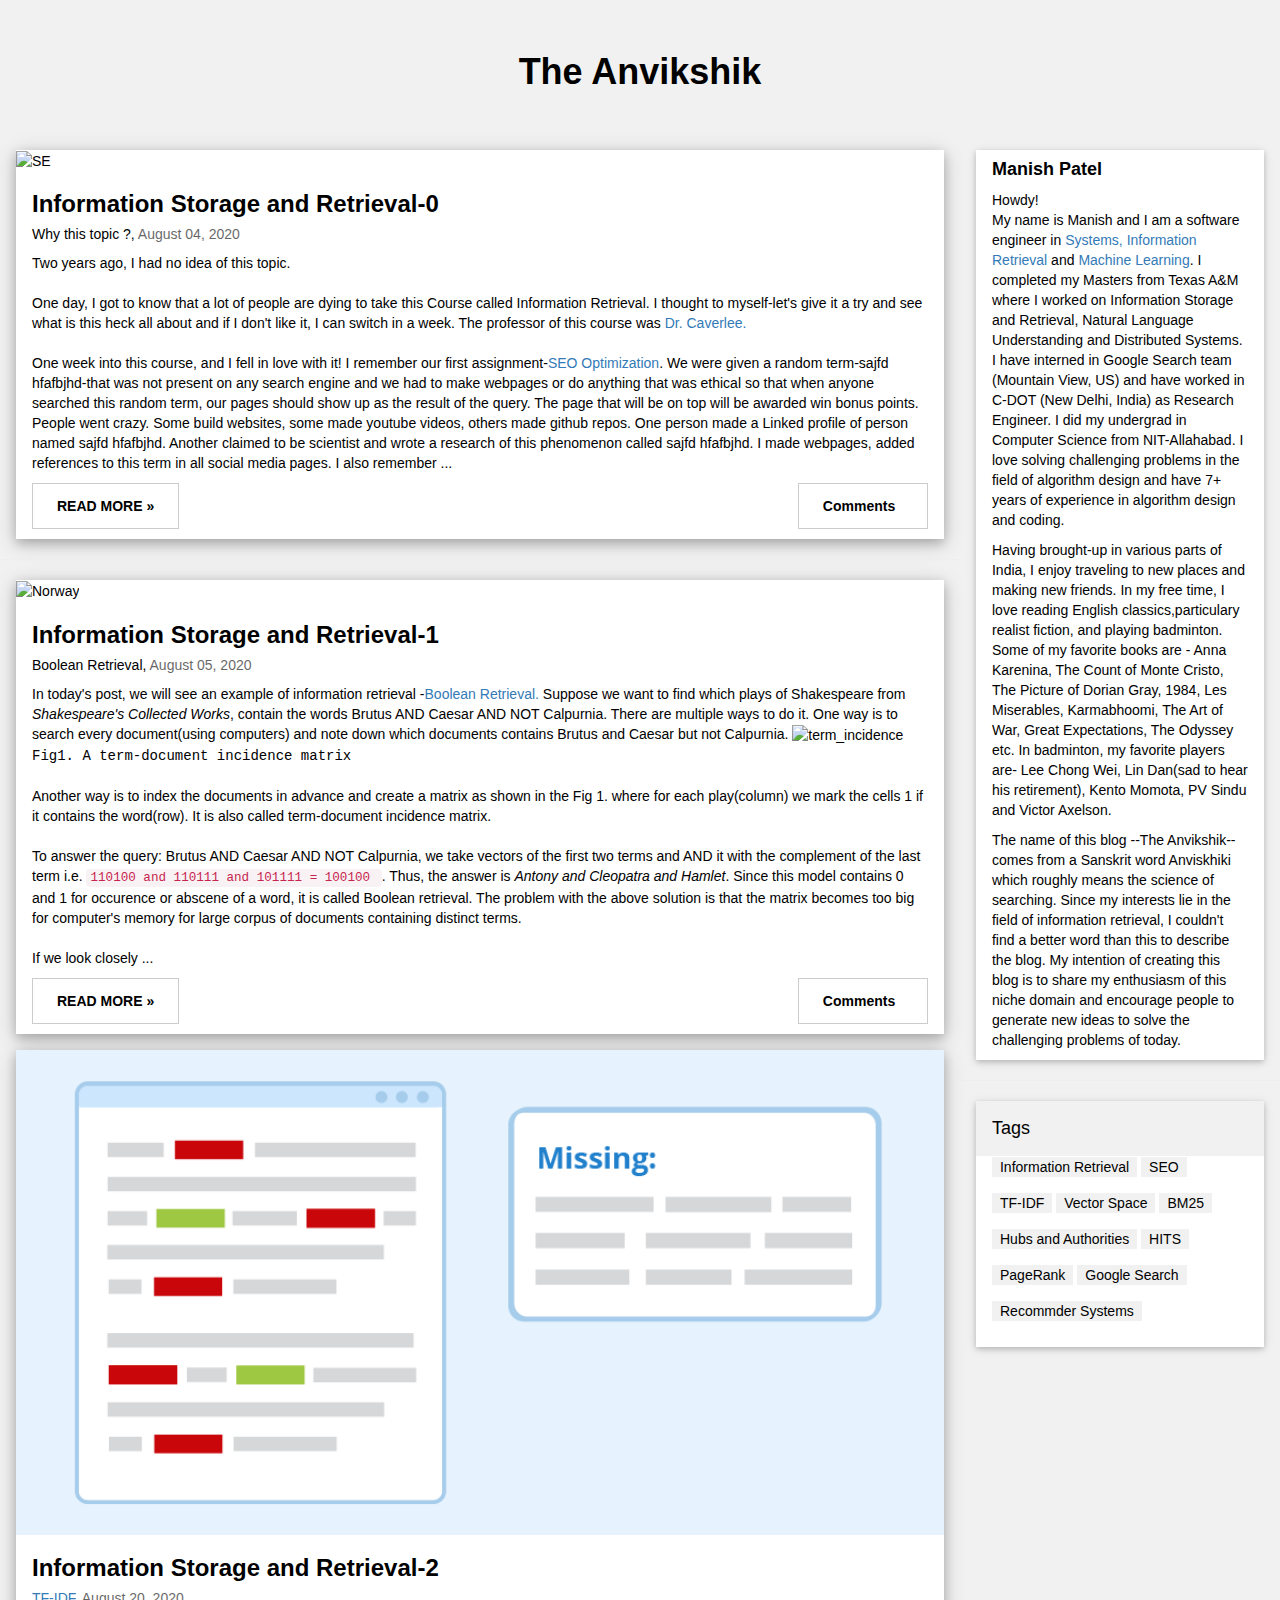
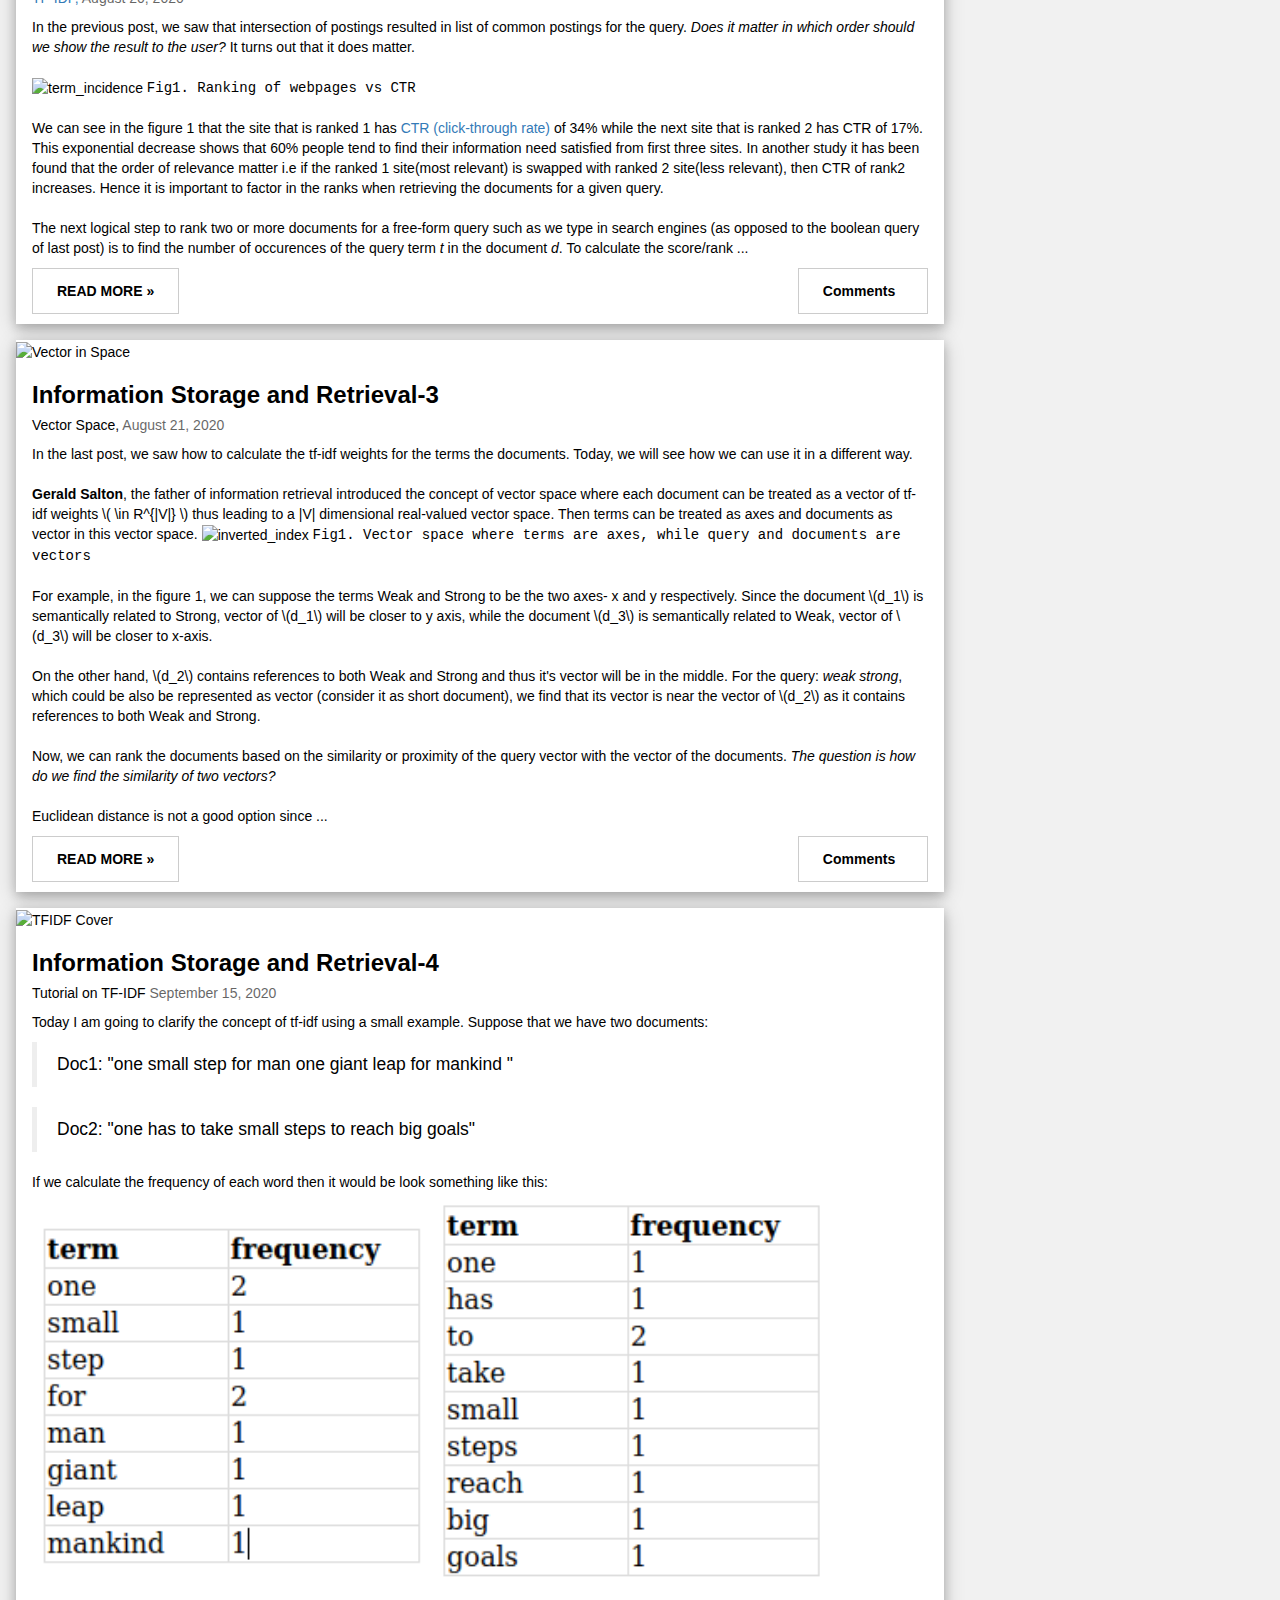
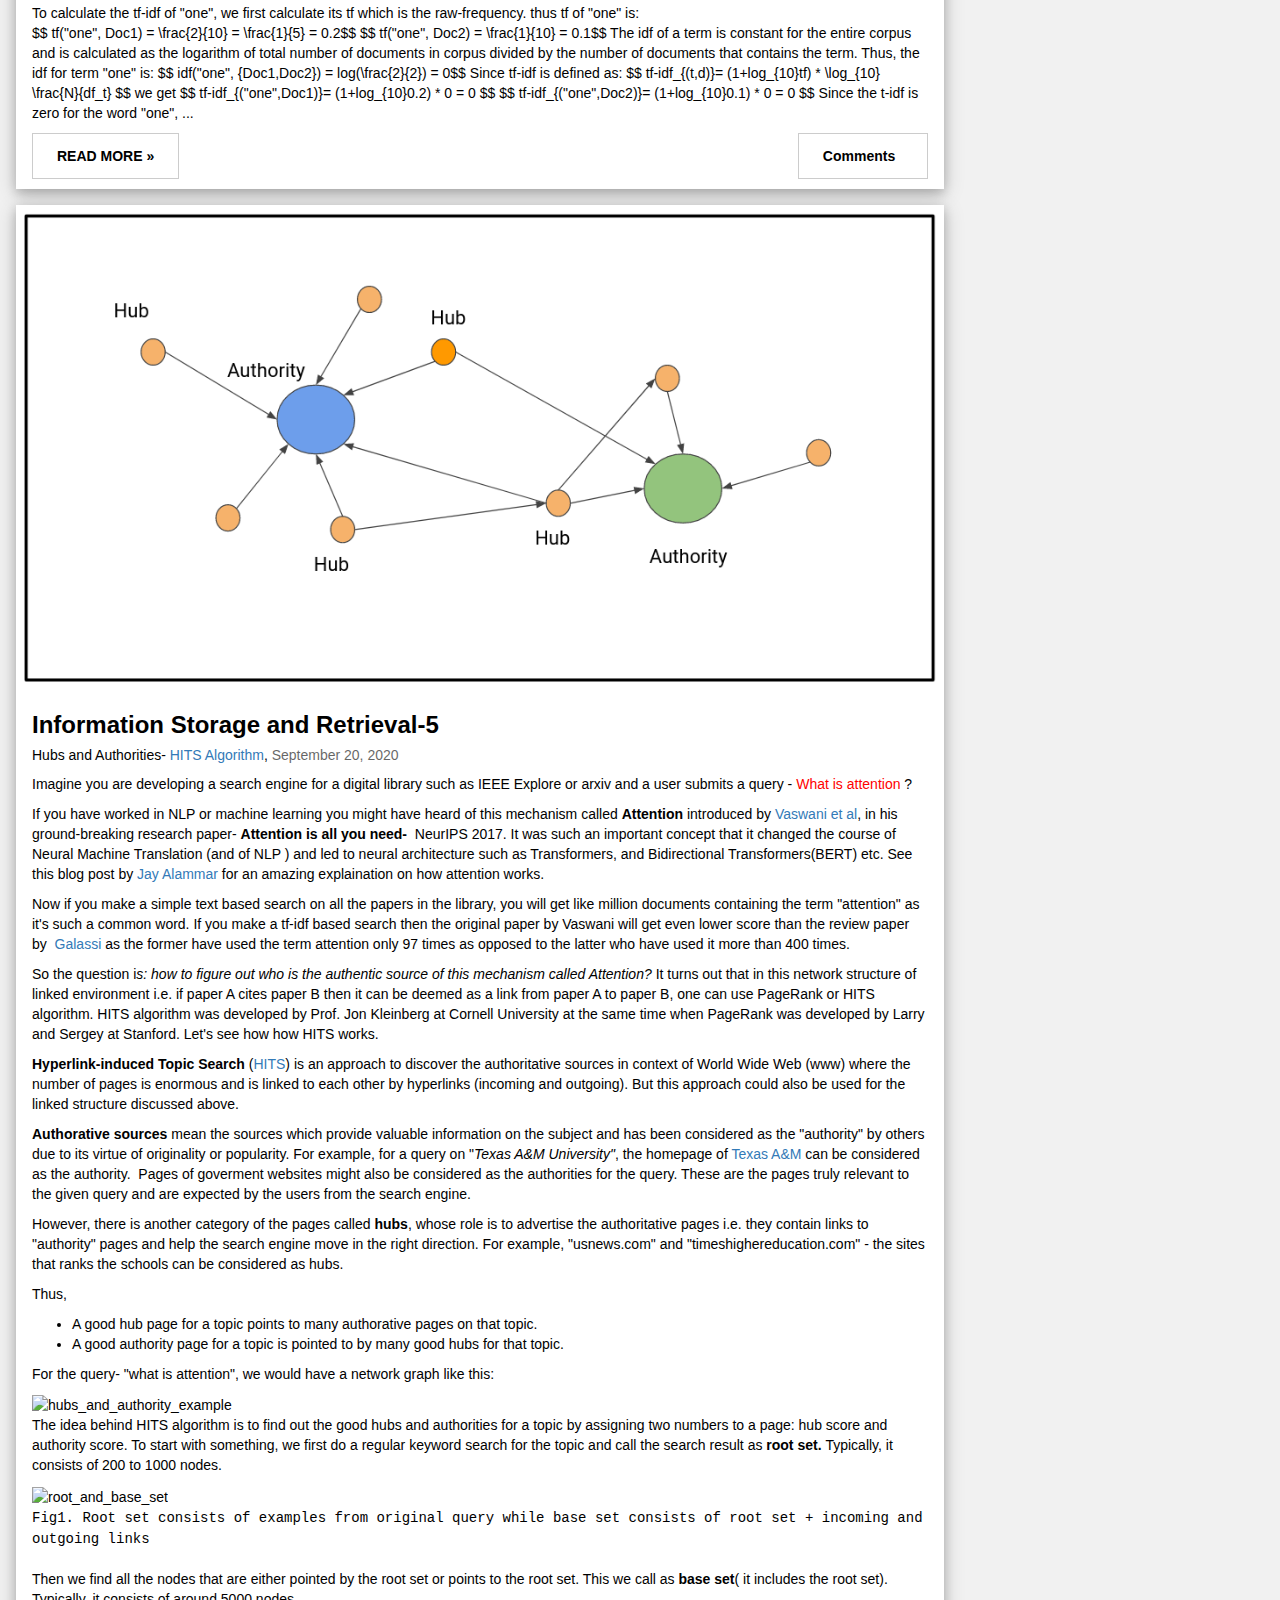
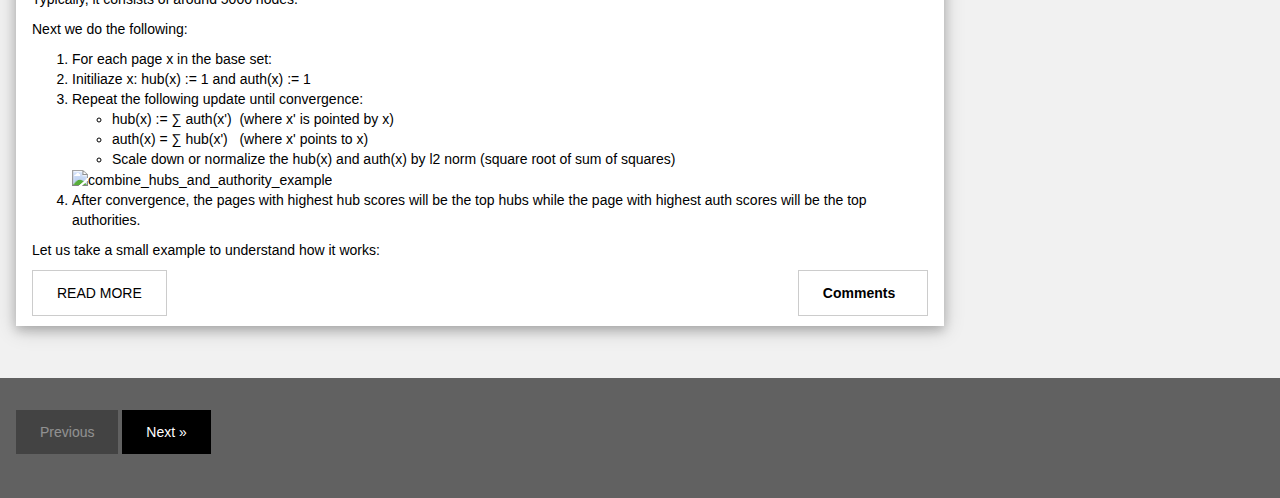
==== commit 4c4b4717: "added some more references" ====
--- a/blog.html
+++ b/blog.html
@@ -438,17 +438,32 @@
 						<img src="/blog_images/hubs_cover.png" alt="Hubs and Auth cover" style="width:100%">
 						<div class="w3-container">
 							<h3><b>Information Storage and Retrieval-5</b></h3>
-							<h5>Hubs and Authorities- HITS Algorithm, <span class="w3-opacity">September 20, 2020</span></h5>
-						</div>
-
-						<div class="w3-container">
-
-							<p>Imagine you are developing a search engine for a digital library such as IEEE Explore or arxiv and a user submits a query&nbsp;- <span style="color: #ff0000;">What is attention</span> ? </p>
-							<p>If you have worked in NLP or machine learning you might have heard of this mechanism called <strong>Attention</strong> introduced by <a href="https://arxiv.org/abs/1706.03762">Vaswani et al</a>, in his ground-breaking research paper-&nbsp;<strong>Attention is all you need-&nbsp;</strong>NeurIPS 2017. It was such an important concept that it changed the course of Neural Machine Translation (and of NLP ) and led to neural architecture such as Transformers, and Bidirectional Transformers(BERT) etc. See this blog post by <a href="https://jalammar.github.io/visualizing-neural-machine-translation-mechanics-of-seq2seq-models-with-attention/">Jay Alammar</a> for an amazing explaination on how attention works. </p>
-							<p>Now if you make a simple text based search on all the papers in the library, you will get like million documents containing the term "attention" as it's such a common word. If you make a tf-idf based search then the original paper by Vaswani will get even lower score than the review paper by&nbsp; <a href="https://arxiv.org/pdf/1902.02181.pdf">Galassi</a> as the former have used the term attention only 97 times as opposed to the latter who have used it more than 400 times.&nbsp;</p>
-							<p>So the question i<em>s: how to figure out who is the authentic source of this mechanism called Attention?&nbsp;</em>It turns out that in this network structure of linked environment i.e. if paper A cites paper B then it can be deemed as a link from paper A to paper B, one can use PageRank or HITS algorithm. HITS algorithm was developed by Prof. Jon Kleinberg at Cornell University at the same time when PageRank was developed by Larry and Sergey at Stanford. Let's see how how HITS works.</p>
-							<p><strong>Hyperlink-induced Topic Search</strong> (HITS) is an approach to discover the authoritative sources in context of World Wide Web (www) where the number of pages is enormous and is linked to each other by hyperlinks (incoming and outgoing). But this approach could also be used for the linked structure discussed above.&nbsp;</p>
-							<p><strong>Authorative sources</strong> mean the sources which provide valuable information on the subject and has been considered as the "authority" by others due to its virtue of originality or popularity. For example, for a query on "<em>Texas A&amp;M University"</em>, the homepage of Texas A&amp;M can be considered as the authority.&nbsp; Pages of goverment websites might also be considered as the authorities for the query. These are the pages truly relevant to the given query and are expected by the users from the search engine.</p>
+							<h5>Hubs and Authorities- <a href="http://pi.math.cornell.edu/~mec/Winter2009/RalucaRemus/Lecture4/lecture4.html">HITS Algorithm</a>, <span class="w3-opacity">September 20, 2020</span></h5>
+						</div>
+
+						<div class="w3-container">
+
+							<p>Imagine you are developing a search engine for a digital library such as IEEE Explore or arxiv and a user submits a query&nbsp;- 
+							<span style="color: #ff0000;">What is attention</span> ? </p>
+							<p>If you have worked in NLP or machine learning you might have heard of this mechanism called <strong>Attention</strong> introduced by 
+							<a href="https://arxiv.org/abs/1706.03762">Vaswani et al</a>, in his ground-breaking research paper-&nbsp;<strong>Attention is all you need-&nbsp;</strong>
+							NeurIPS 2017. It was such an important concept that it changed the course of Neural Machine Translation (and of NLP ) and led to neural architecture such as 
+							Transformers, and Bidirectional Transformers(BERT) etc. See this blog post by 
+							<a href="https://jalammar.github.io/visualizing-neural-machine-translation-mechanics-of-seq2seq-models-with-attention/">Jay Alammar</a> for an amazing 
+							explaination on how attention works. </p>
+							<p>Now if you make a simple text based search on all the papers in the library, you will get like million documents containing the term "attention" as it's 
+							such a common word. If you make a tf-idf based search then the original paper by Vaswani will get even lower score than the review paper by&nbsp; 
+							<a href="https://arxiv.org/pdf/1902.02181.pdf">Galassi</a> as the former have used the term attention only 97 times as opposed to the latter who have used it 
+							more than 400 times.&nbsp;</p>
+							<p>So the question i<em>s: how to figure out who is the authentic source of this mechanism called Attention?&nbsp;</em>It turns out that in this network 
+							structure of linked environment i.e. if paper A cites paper B then it can be deemed as a link from paper A to paper B, one can use PageRank or HITS algorithm. 
+							HITS algorithm was developed by Prof. Jon Kleinberg at Cornell University at the same time when PageRank was developed by Larry and Sergey at Stanford. 
+							Let's see how how HITS works.</p>
+							<p><strong>Hyperlink-induced Topic Search</strong> (<a href="http://pi.math.cornell.edu/~mec/Winter2009/RalucaRemus/Lecture4/lecture4.html">HITS</a>) is an 
+							approach to discover the authoritative sources in context of World Wide Web (www) where the number of pages is enormous and is linked to each other by 
+							hyperlinks (incoming and outgoing). But this approach could also be used for the linked structure discussed above.&nbsp;</p>
+							<p><strong>Authorative sources</strong> mean the sources which provide valuable information on the subject and has been considered as the "authority" by others due to its virtue of originality or popularity. 
+							For example, for a query on "<em>Texas A&amp;M University"</em>, the homepage of <a href="https://www.tamu.edu/" >Texas A&amp;M</a> can be considered as the authority.&nbsp; Pages of goverment websites might also be considered as the authorities for the query. These are the pages truly relevant to the given query and are expected by the users from the search engine.</p>
 							<p>However, there is another category of the pages called <strong>hubs</strong>, whose role is to advertise the authoritative pages i.e. they contain links to "authority" pages and help the search engine move in the right direction. For example, "usnews.com" and "timeshighereducation.com" - the sites that ranks the schools can be considered as hubs.&nbsp; </p>
 
 							<p>Thus,</p>
